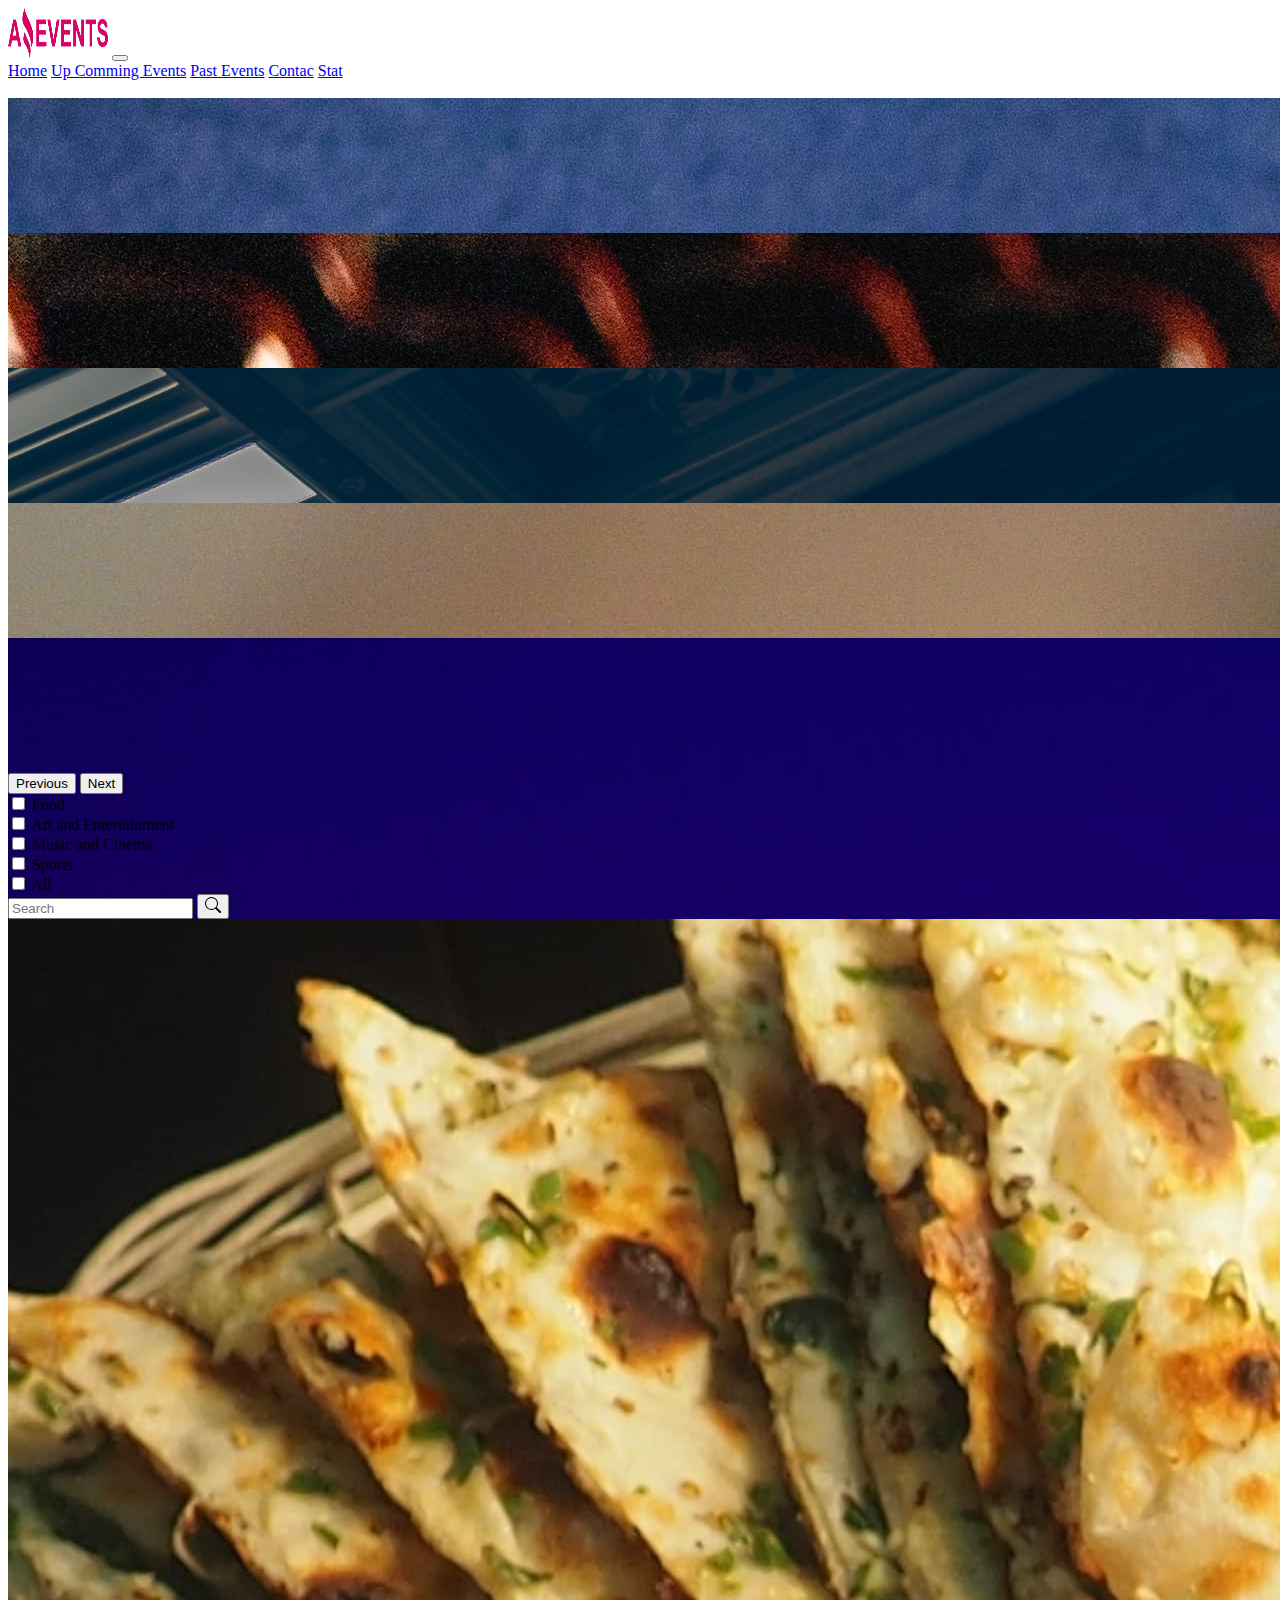
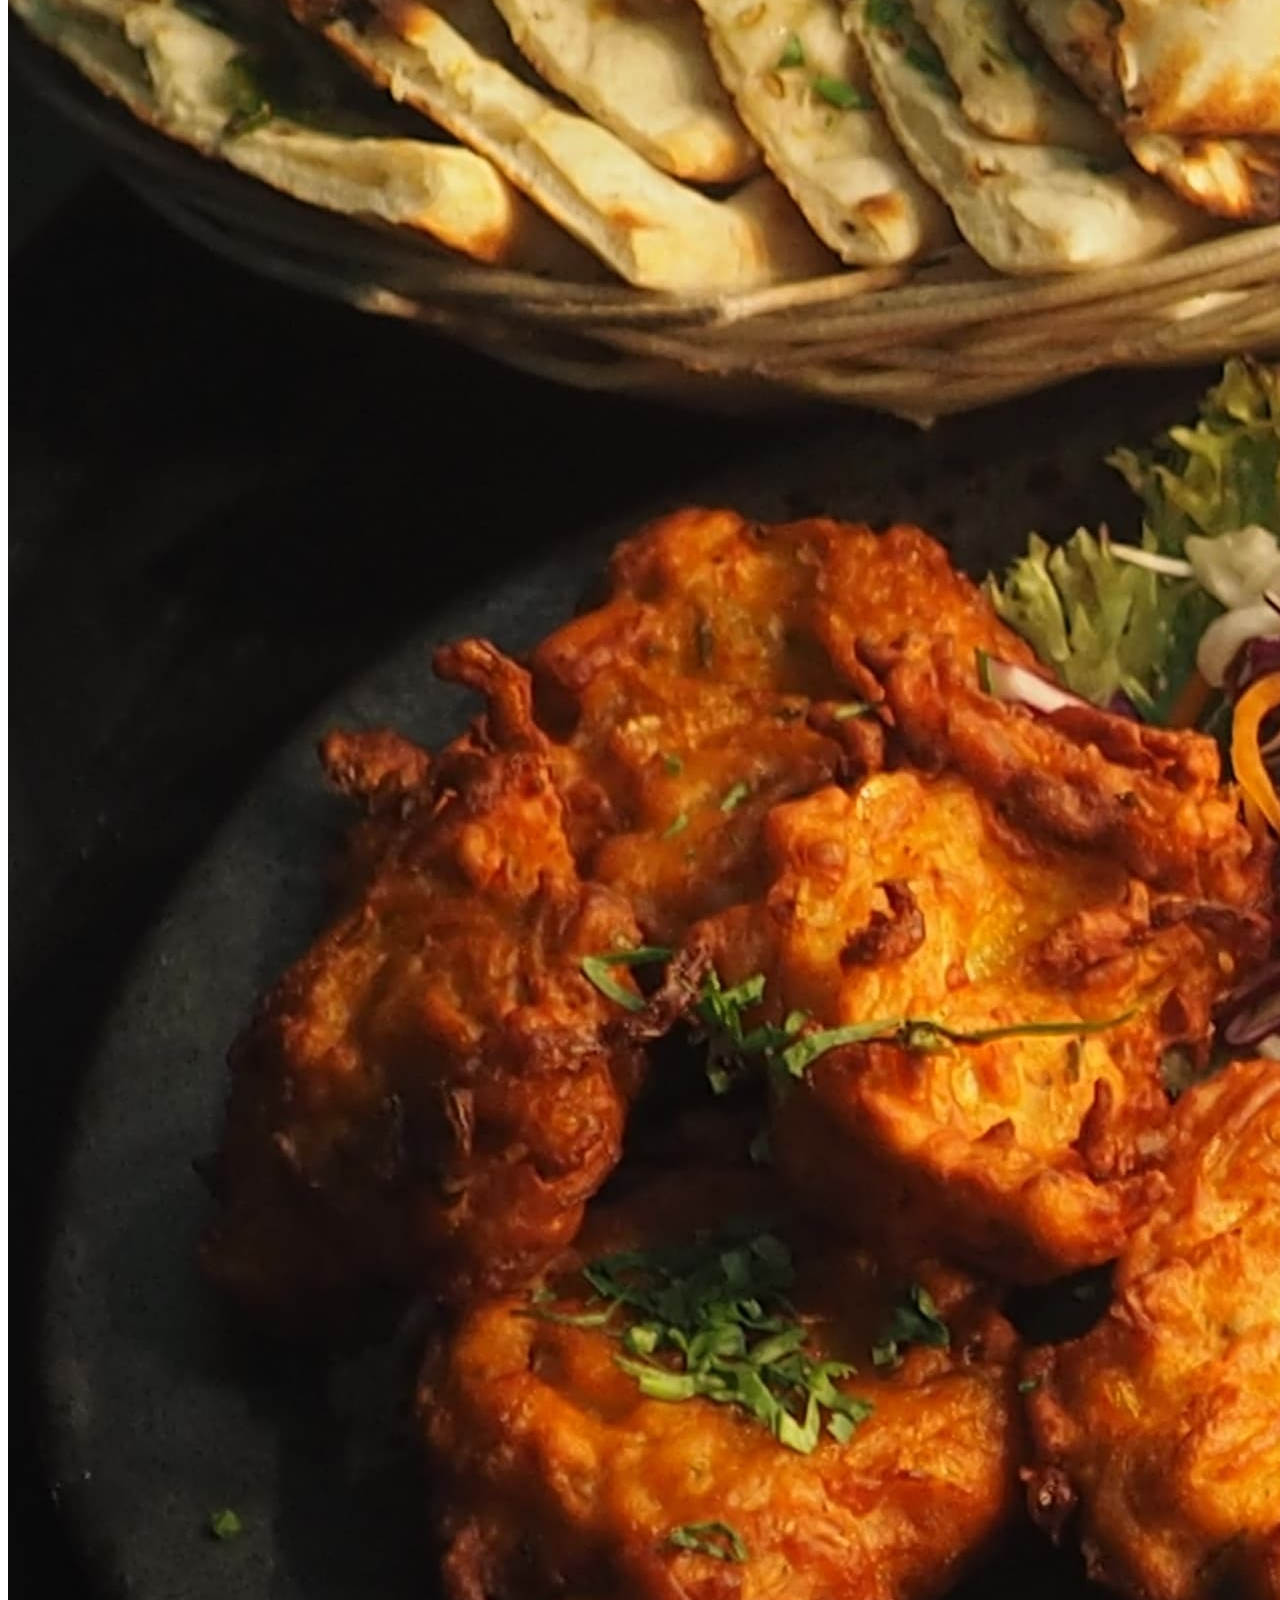
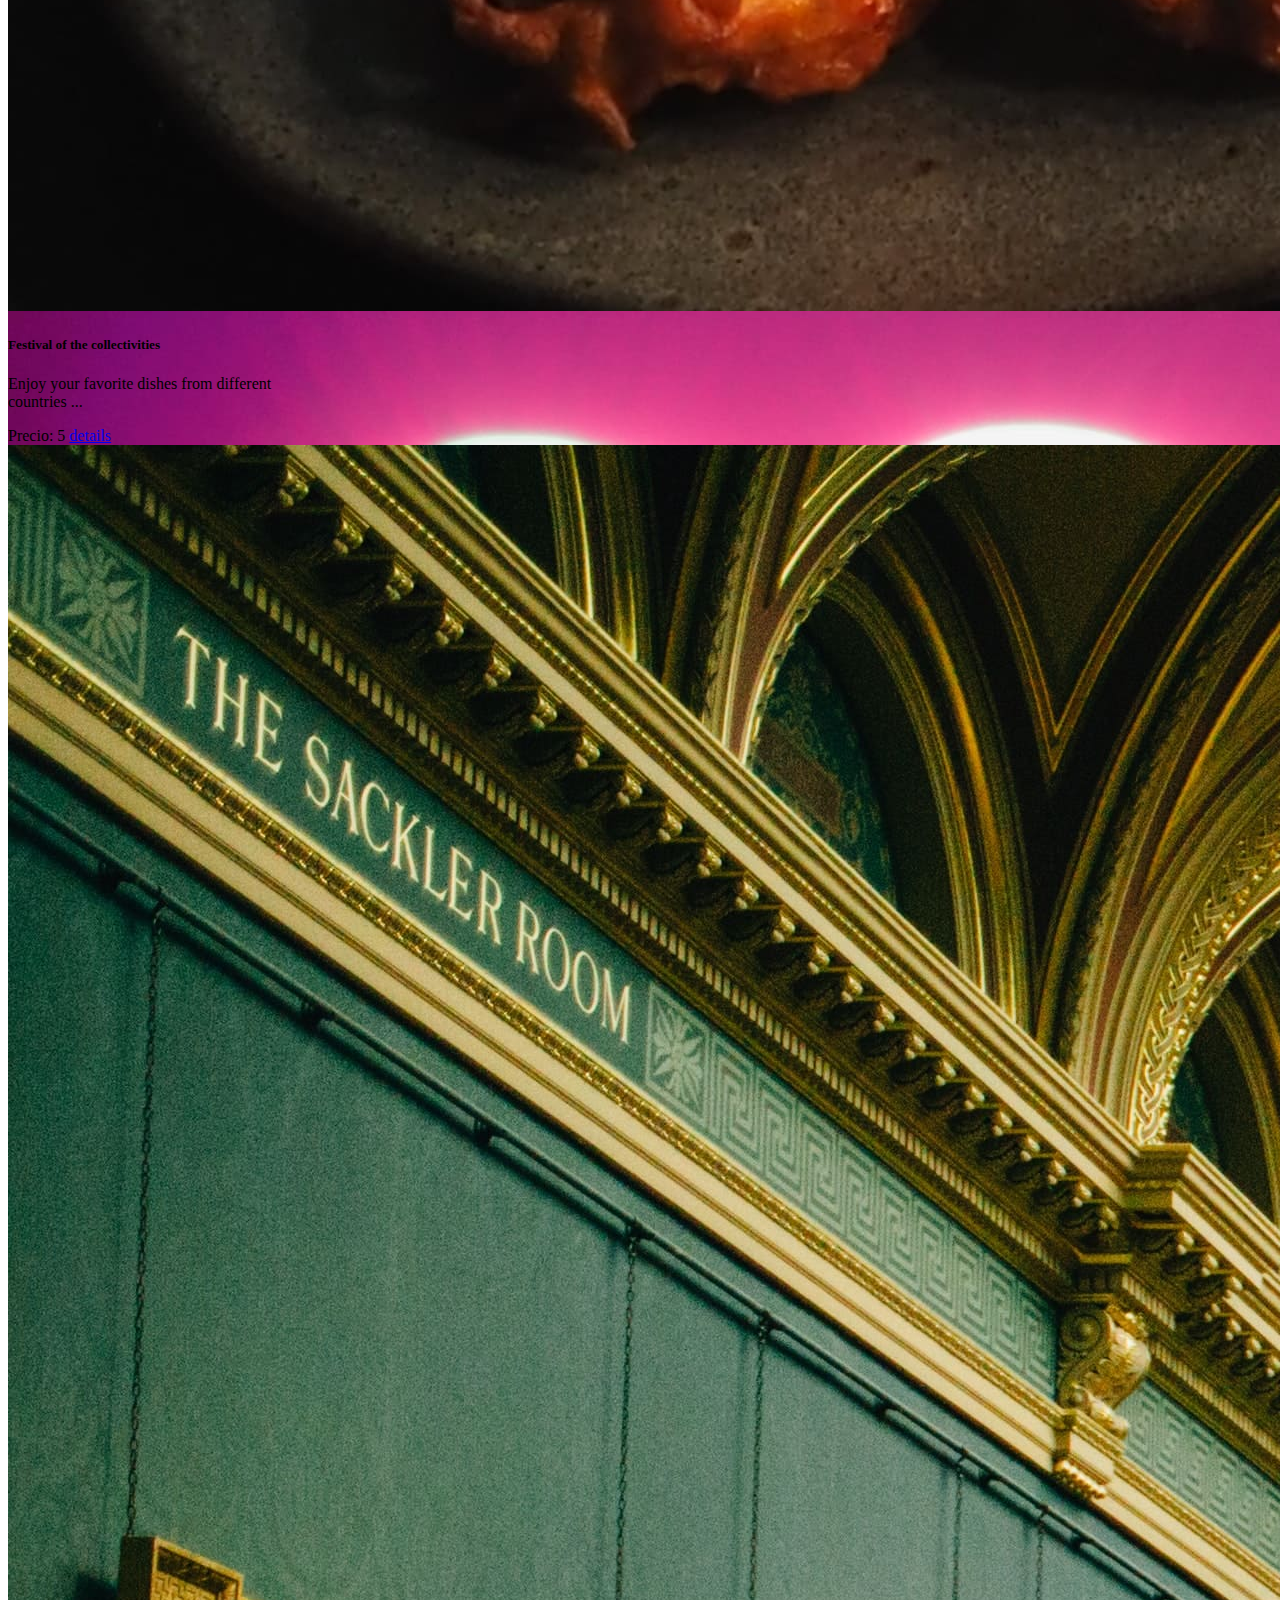
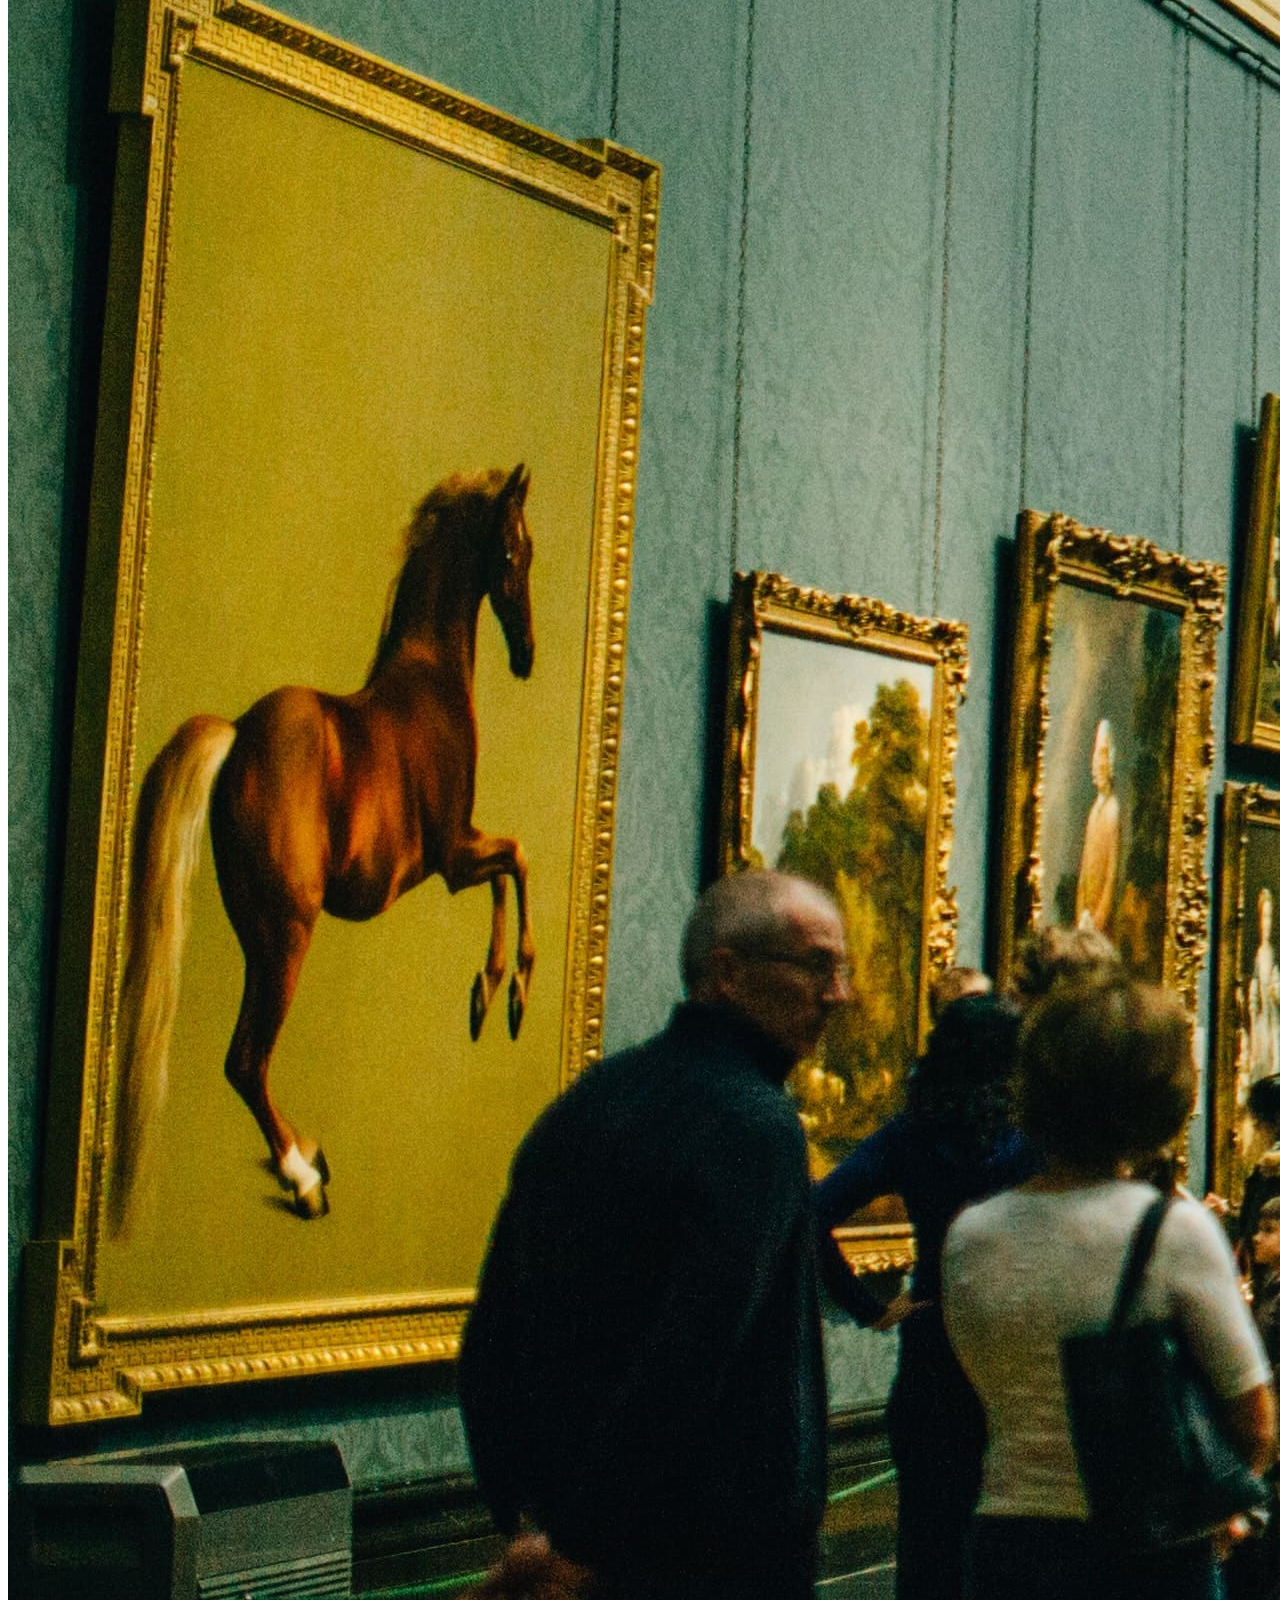
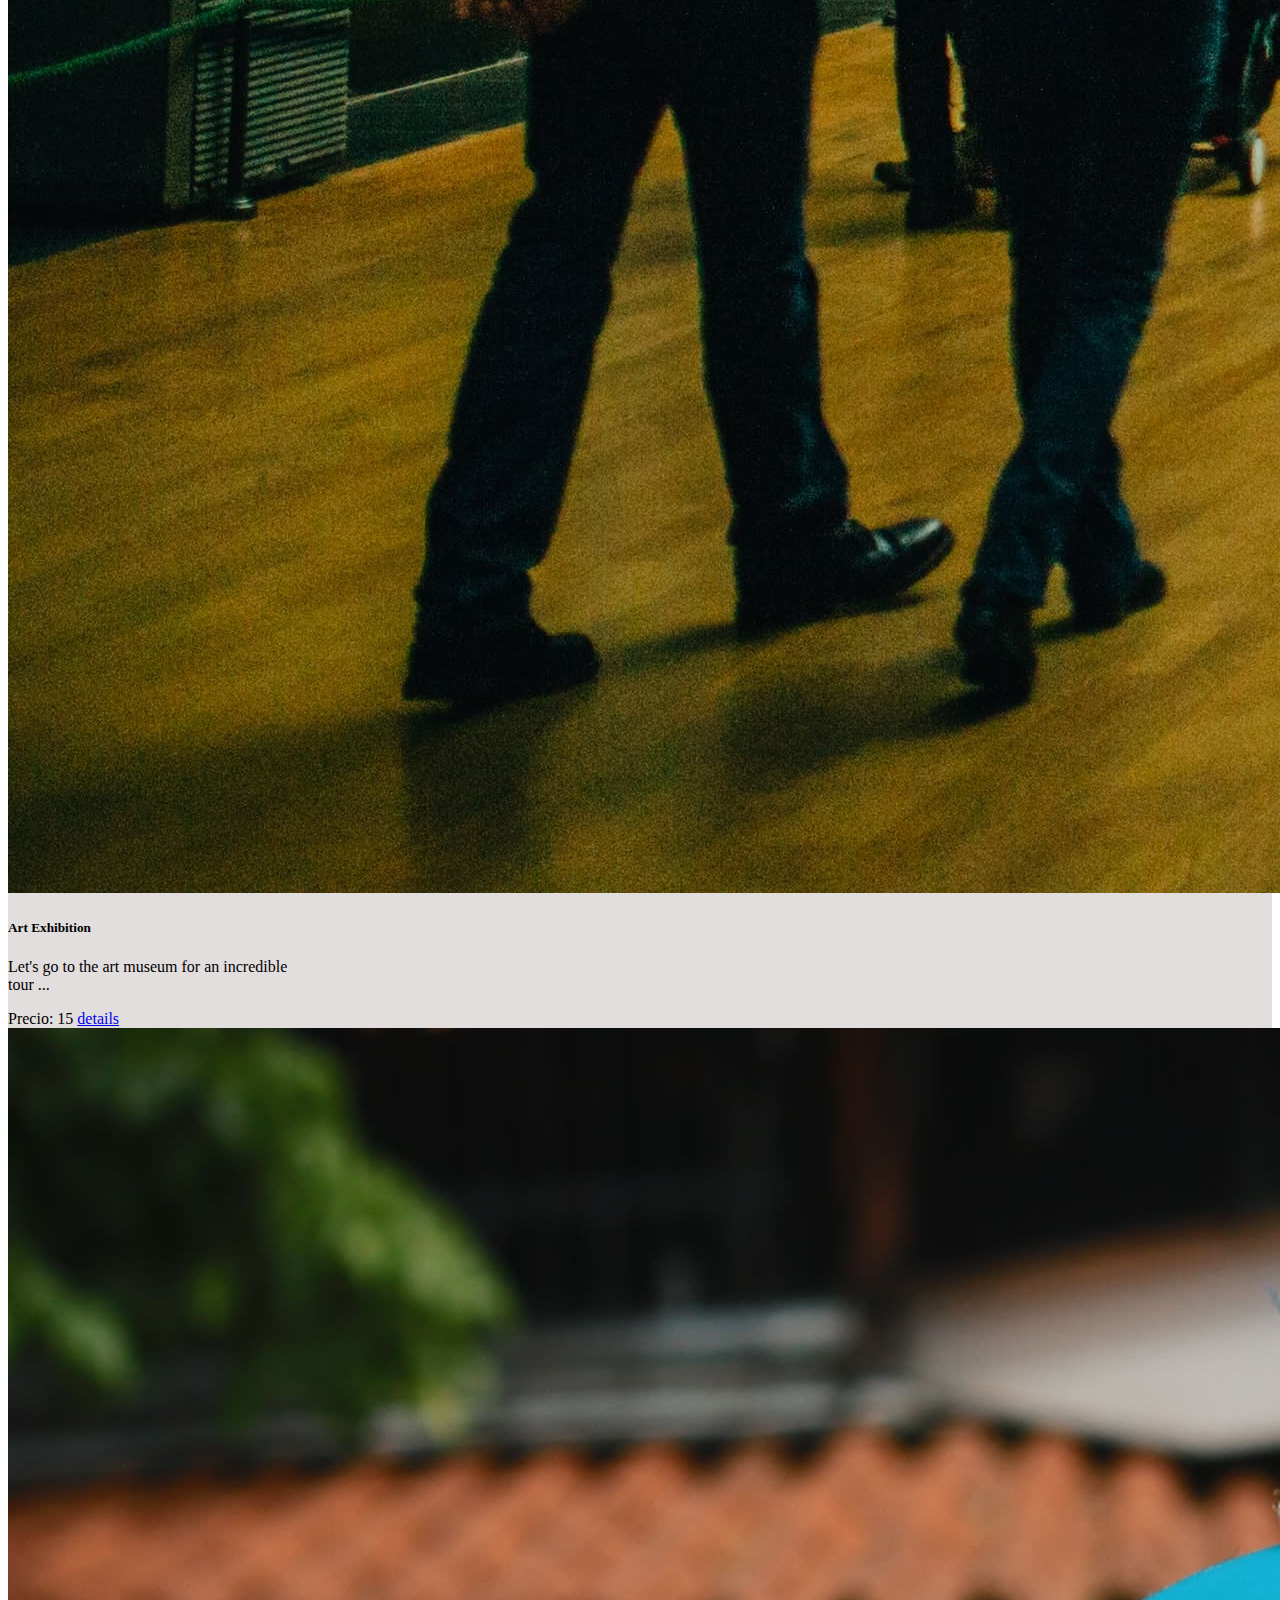
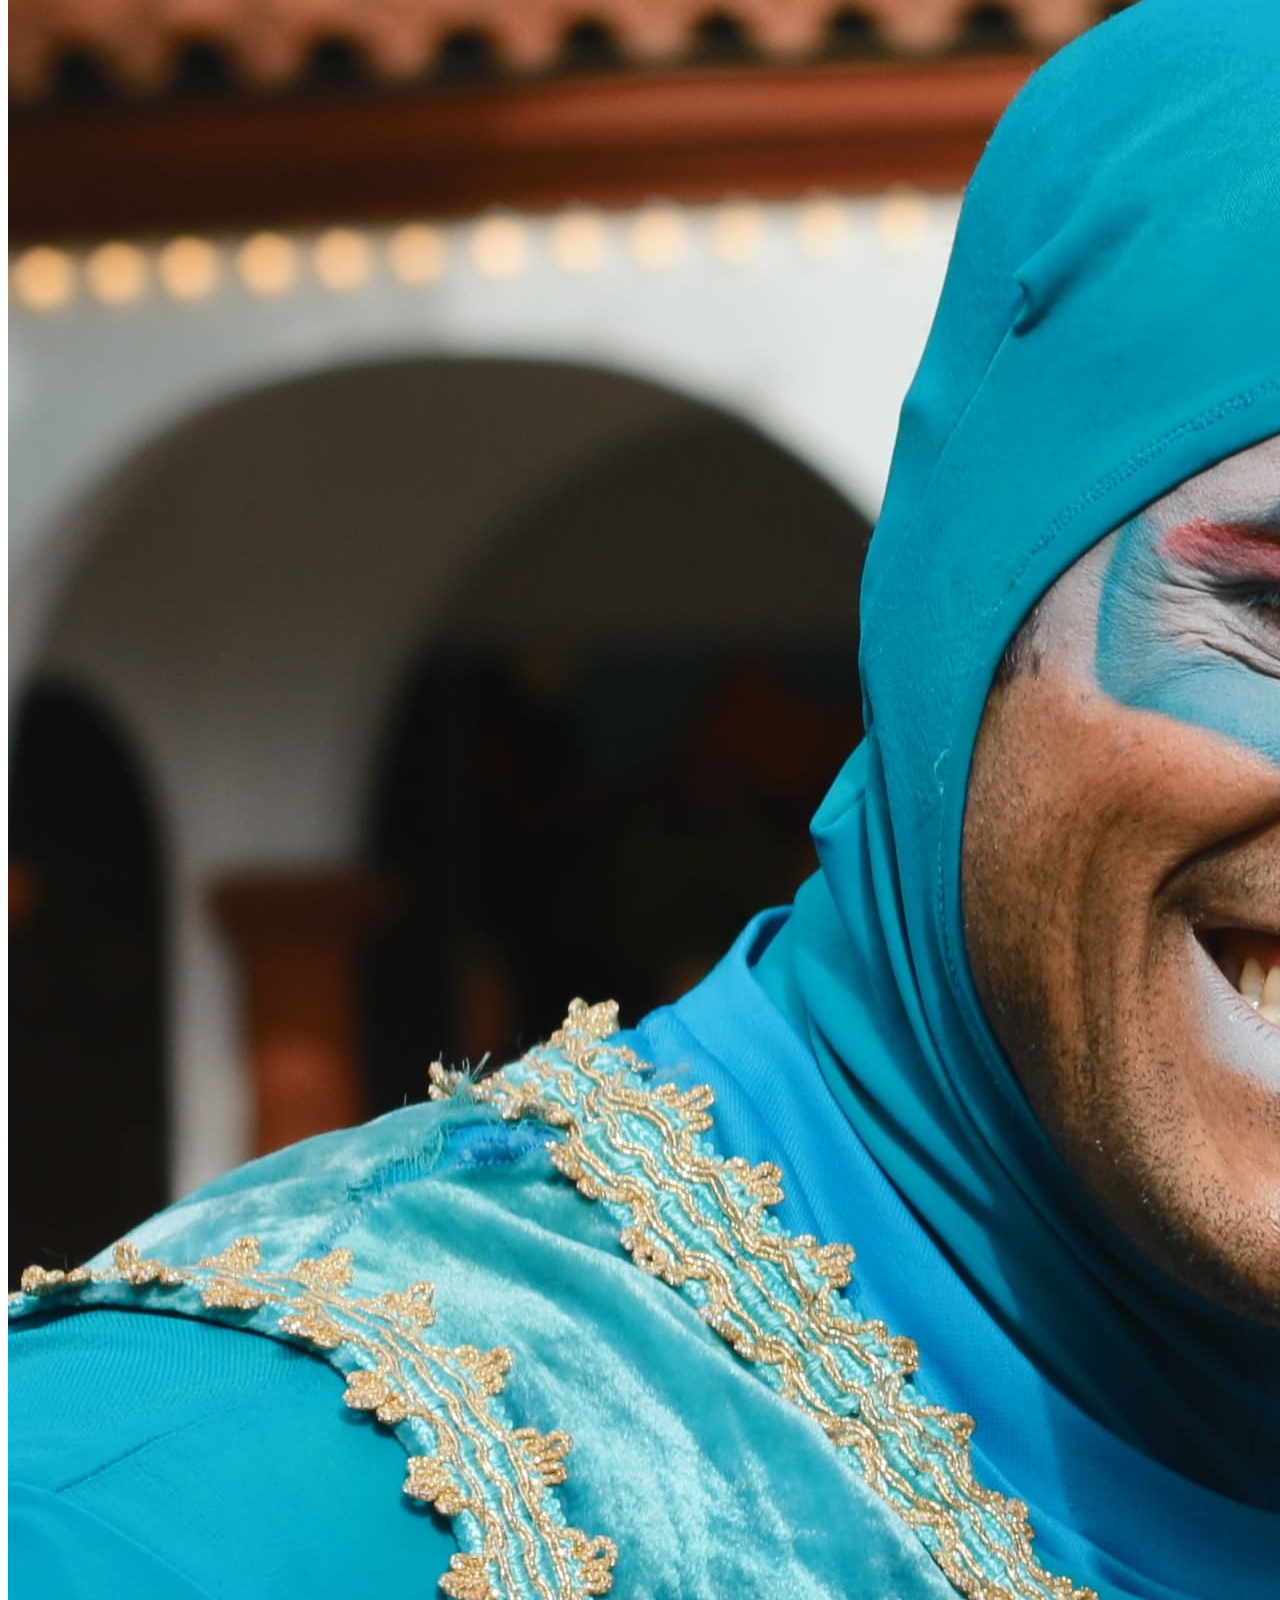
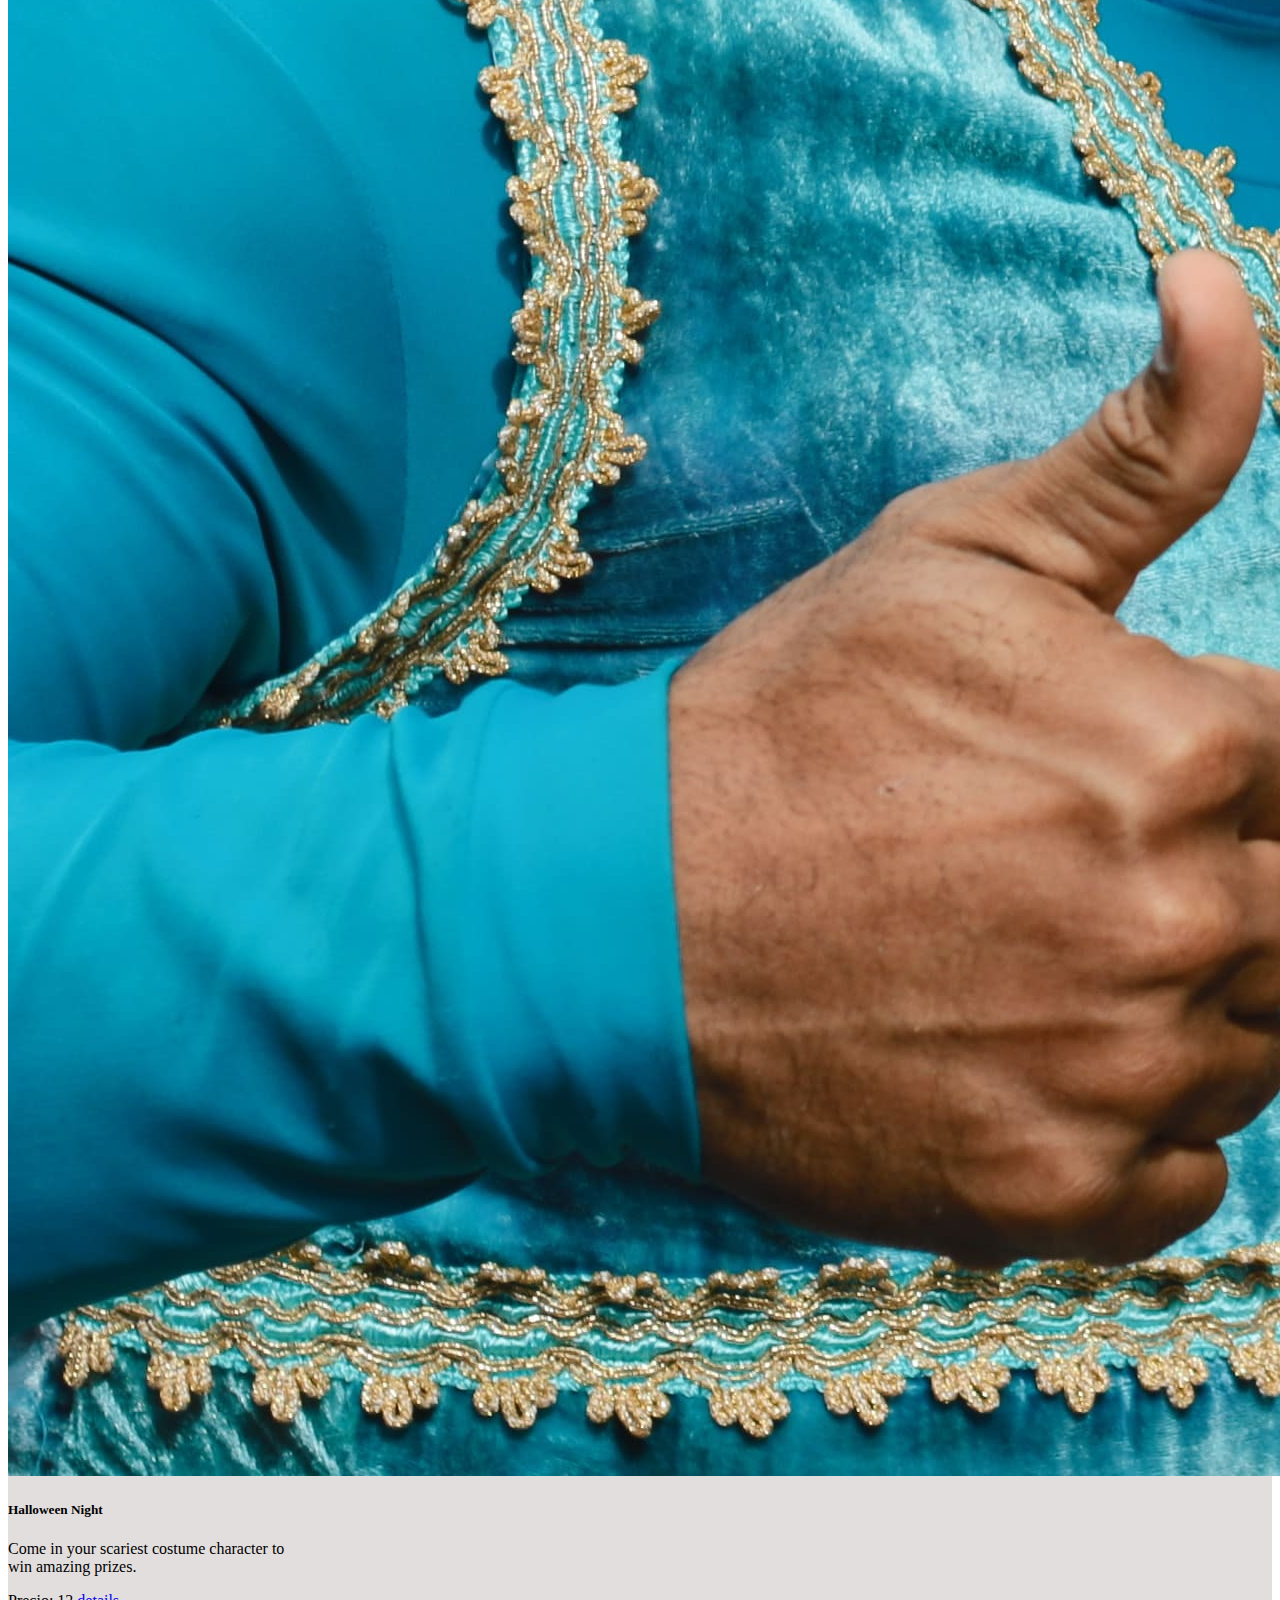
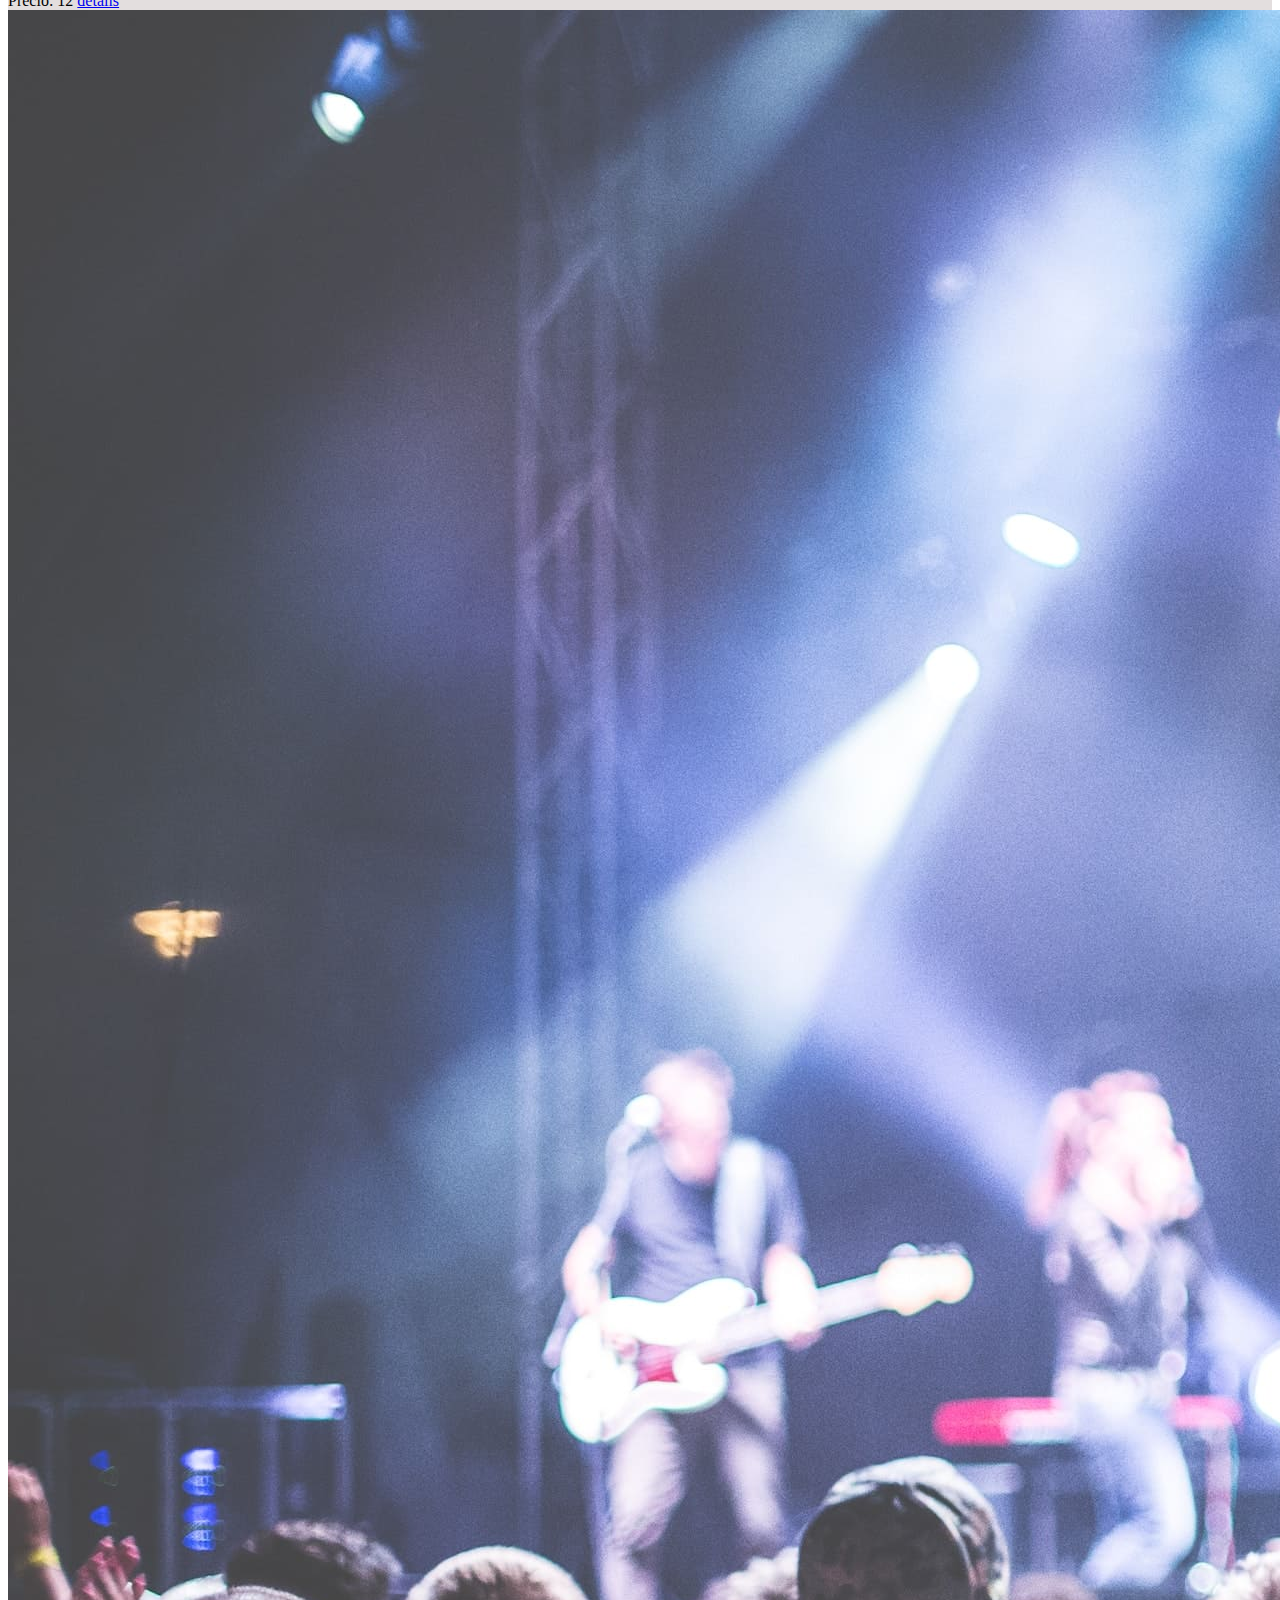
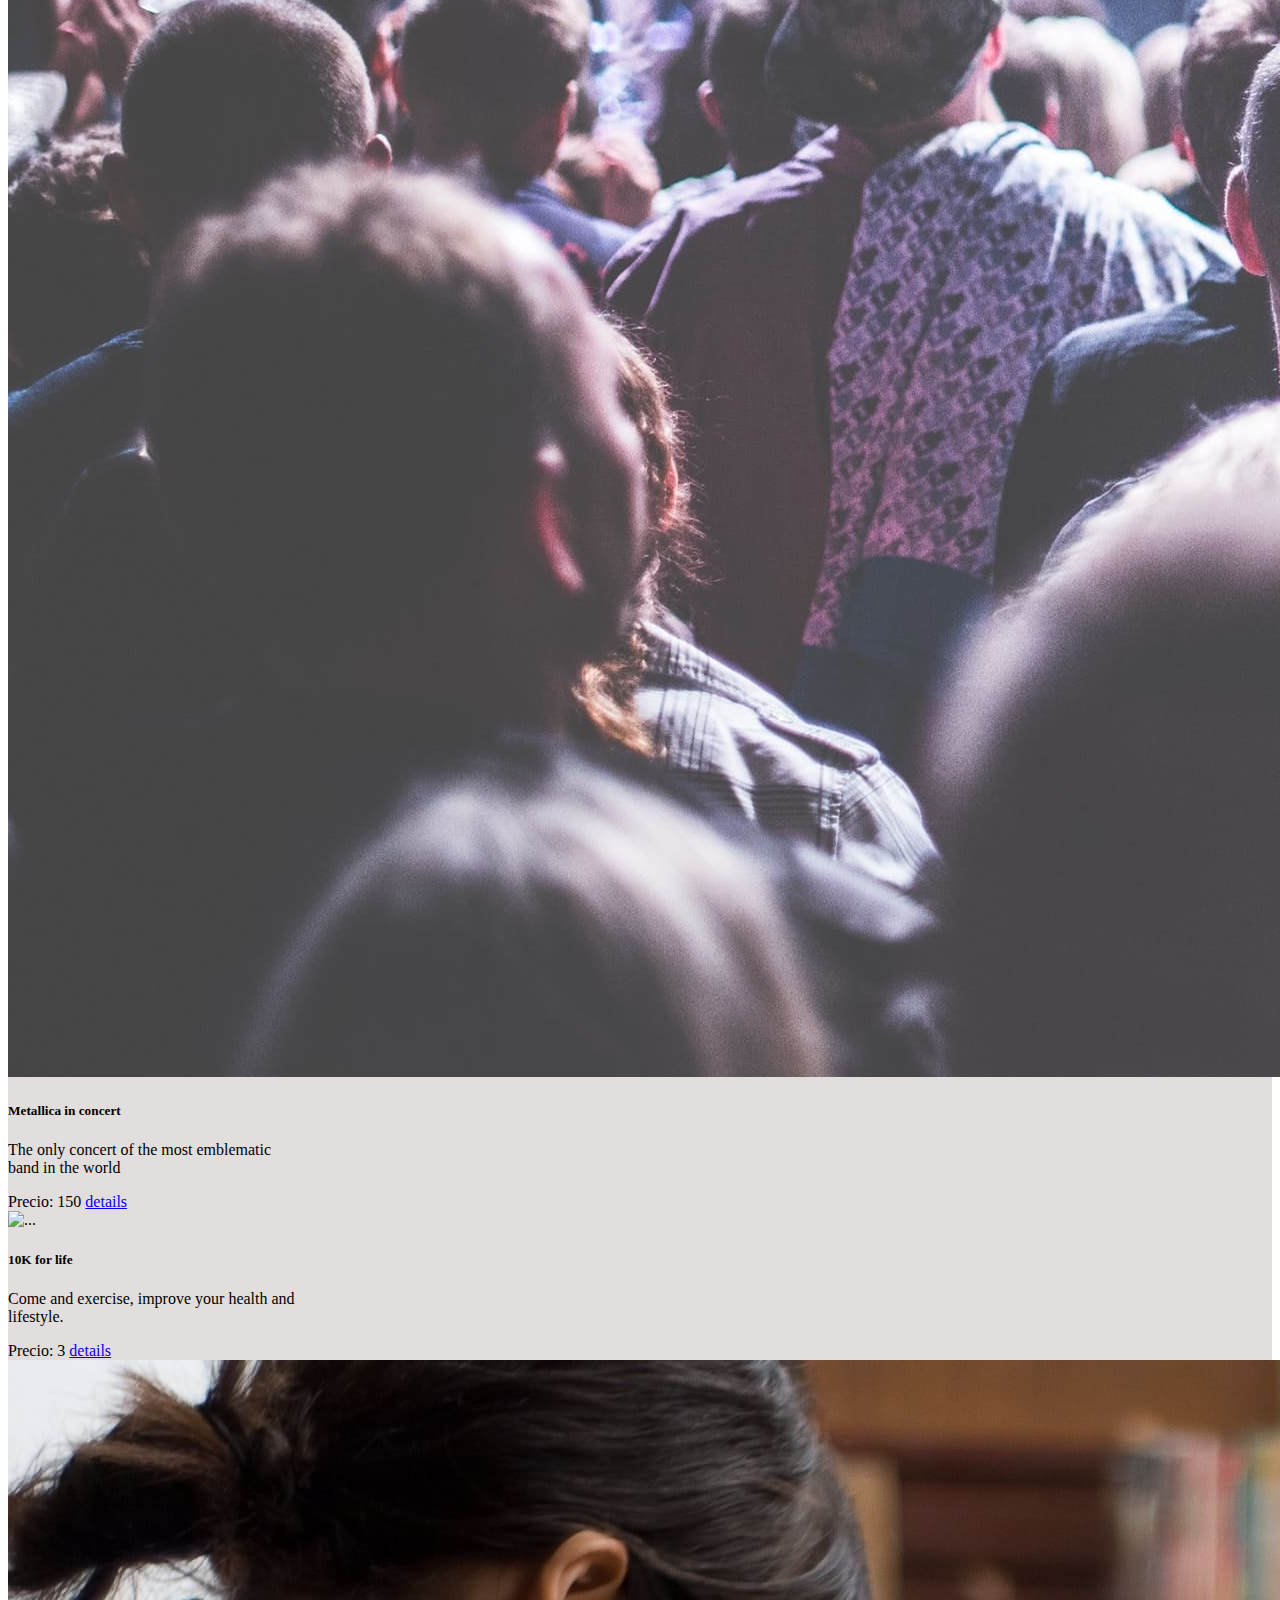
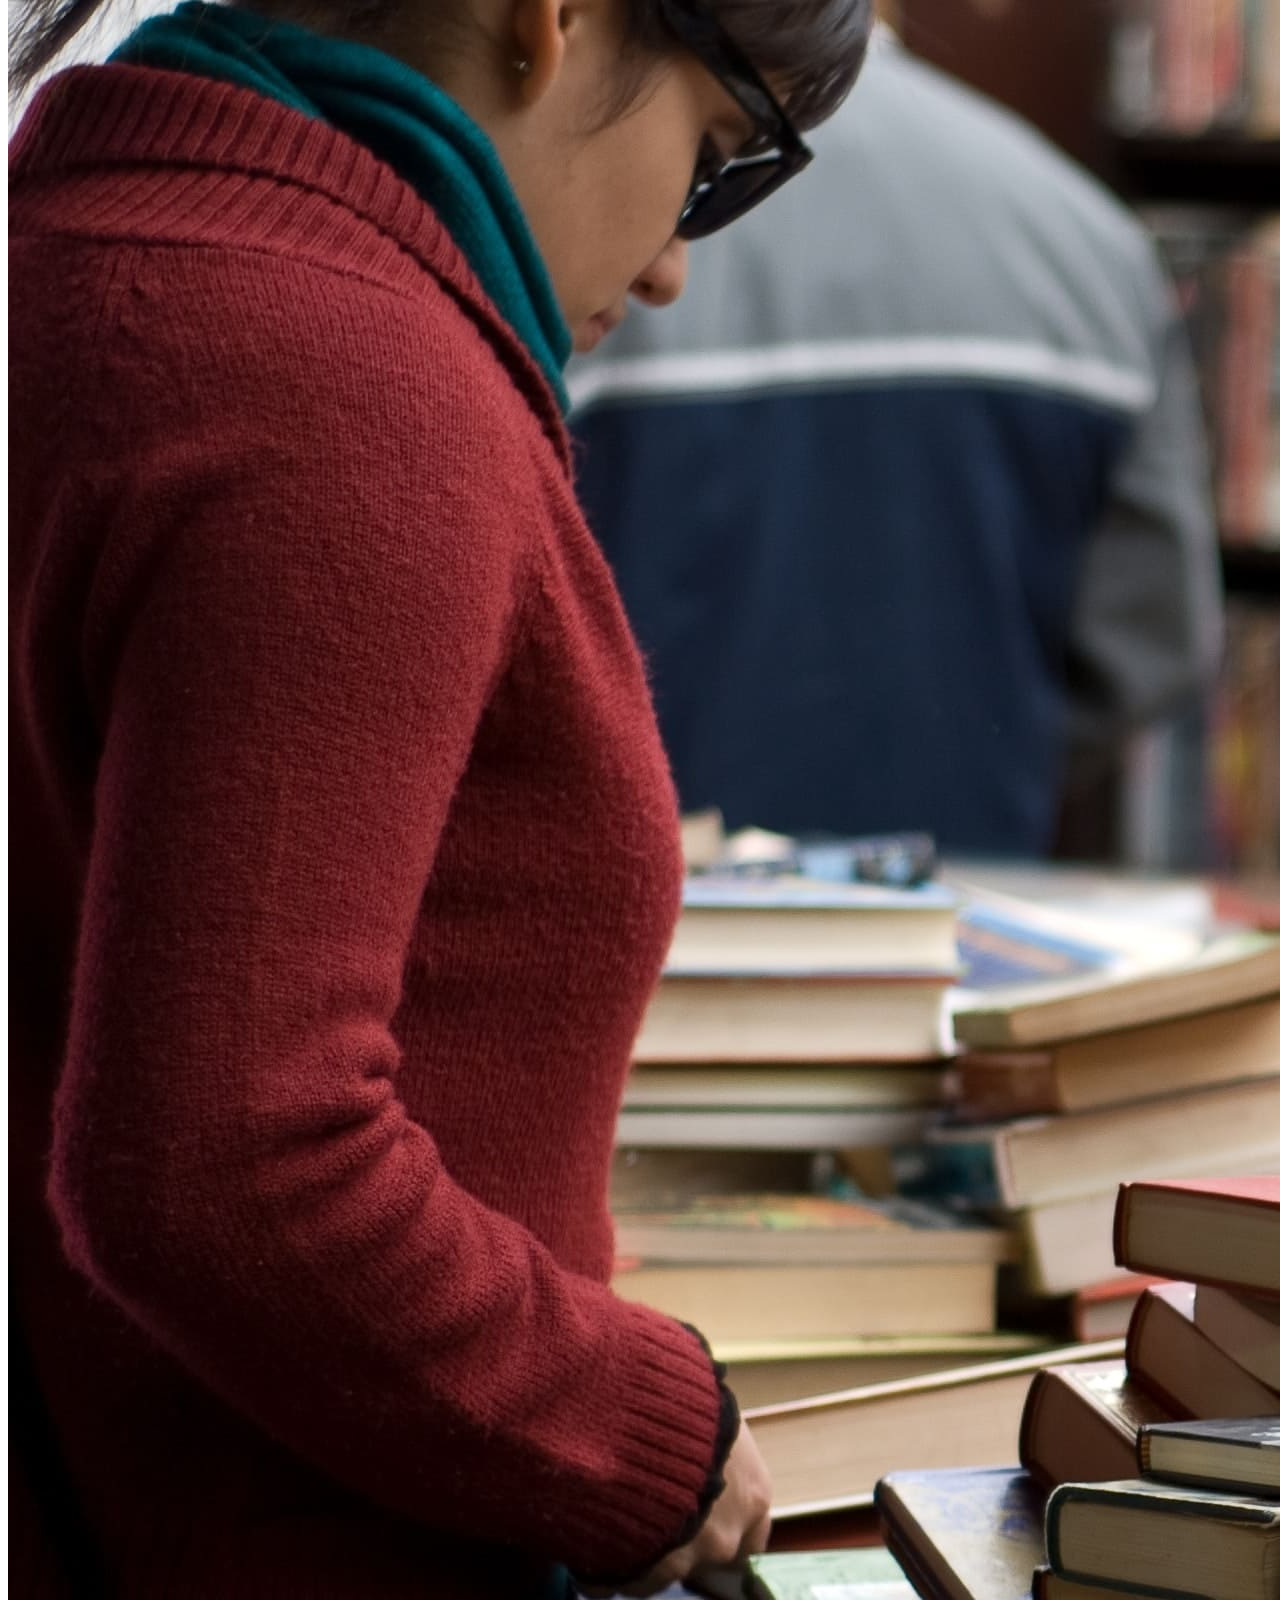
==== index.html @ 2c1ffac0 "subir" ====
<!DOCTYPE html>
<html lang="en">

<head>
    <meta charset="UTF-8">
    <meta name="viewport" content="width=device-width, initial-scale=1.0">
    <title>Amanzing Events</title>
    <link rel="shortcut icon" href="./favicon.png" type="image/x-icon">
    <link rel="stylesheet" href="./style.css">
    <link href="https://cdn.jsdelivr.net/npm/bootstrap@5.3.2/dist/css/bootstrap.min.css" rel="stylesheet"
        integrity="sha384-T3c6CoIi6uLrA9TneNEoa7RxnatzjcDSCmG1MXxSR1GAsXEV/Dwwykc2MPK8M2HN" crossorigin="anonymous">
    <script src="./index.js"></script>
</head>

<body>
    <header>
        <nav class="navbar navbar-expand-lg bg-body-tertiary">
            <div class="container ">
                <img src="./amazing_brand.png" alt="Logo" width="100" height="50" class="d-inline-block align-text-top">
                <button class="navbar-toggler" type="button" data-bs-toggle="collapse"
                    data-bs-target="#navbarNavAltMarkup" aria-controls="navbarNavAltMarkup" aria-expanded="false"
                    aria-label="Toggle navigation">
                    <span class="navbar-toggler-icon"></span>
                </button>
                <div class="collapse navbar-collapse" id="navbarNavAltMarkup ">
                    <div class="navbar-nav d-flex p-2 flex-grow-1 justify-content-end ">
                        <a class="nav-link active border border-3 border-info rounded m-2" aria-current="page"
                            href="#">Home</a>
                        <a class="nav-link border border-3 border-info rounded m-2" href="./upcomingevents.html">Up
                            Comming Events</a>
                        <a class="nav-link border border-3 border-info rounded m-2" href="./pastevents.html">Past
                            Events</a>
                        <a class="nav-link border border-3 border-info rounded m-2" href="./contact.html">Contac</a>
                        <a class="nav-link border border-3 border-info rounded m-2" href="./stats.html">Stat</a>

                    </div>
                </div>
            </div>
        </nav>
    </header>
    <main class="d-flex flex-column ">
        <div id="carouselExampleRide" class="carousel slide" data-bs-ride="true">
            <div class="carousel-inner">
                <div class="carousel-item active ">
                    <img src="./optional_banner_1.jpg" class=" img-fluid" alt="...">
                </div>
                <div class="carousel-item">
                    <img src="./optional_banner_2.jpg" class=" img-fluid" alt="...">
                </div>
                <div class="carousel-item">
                    <img src="./optional_banner_3.jpg" class=" img-fluid " alt="...">
                </div>
                <div class="carousel-item">
                    <img src="./optional_banner_4.jpg" class=" img-fluid" alt="...">
                </div>
                <div class="carousel-item">
                    <img src="./optional_banner_5.jpg" class=" img-fluid" alt="...">
                </div>
            </div>
            <button class="carousel-control-prev" type="button" data-bs-target="#carouselExampleRide"
                data-bs-slide="prev">
                <span class="carousel-control-prev-icon" aria-hidden="true"></span>
                <span class="visually-hidden">Previous</span>
            </button>
            <button class="carousel-control-next" type="button" data-bs-target="#carouselExampleRide"
                data-bs-slide="next">
                <span class="carousel-control-next-icon" aria-hidden="true"></span>
                <span class="visually-hidden">Next</span>
            </button>
        </div>
        <div class="d-flex " >
            
            
                <div class="form-check form-check-inline ">
                    <input class="form-check-input " type="checkbox" id="inlineCheckbox1" value="option1">
                    <label class="form-check-label" for="inlineCheckbox1">Food</label>
                </div>
                <div class="form-check form-check-inline">
                    <input class="form-check-input" type="checkbox" id="inlineCheckbox2" value="option2">
                    <label class="form-check-label" for="inlineCheckbox2"> Art and Entertainment</label>
                </div>
                <div class="form-check form-check-inline">
                    <input class="form-check-input" type="checkbox" id="inlineCheckbox3" value="option3">
                    <label class="form-check-label" for="inlineCheckbox3">Music and Cinema</label>
                </div>
                <div class="form-check form-check-inline">
                    <input class="form-check-input" type="checkbox" id="inlineCheckbox3" value="option3">
                    <label class="form-check-label" for="inlineCheckbox3">Sports</label>
                </div>
                <div class="form-check form-check-inline">
                    <input class="form-check-input" type="checkbox" id="inlineCheckbox3" value="option3">
                    <label class="form-check-label" for="inlineCheckbox3">All</label>
                </div>

           
                   
                    <div class="input-group ms-auto p-2 w-25 ">
                        <input type="text" class="form-control" placeholder="Search" aria-label="Recipient's username" aria-describedby="button-addon2">
                        <button class="btn btn-outline-secondary" type="button" id="button-addon2"> <svg xmlns="http://www.w3.org/2000/svg" width="16" height="16" fill="currentColor" class="bi bi-search" viewBox="0 0 16 16">
                            <path d="M11.742 10.344a6.5 6.5 0 1 0-1.397 1.398h-.001c.03.04.062.078.098.115l3.85 3.85a1 1 0 0 0 1.415-1.414l-3.85-3.85a1.007 1.007 0 0 0-.115-.1zM12 6.5a5.5 5.5 0 1 1-11 0 5.5 5.5 0 0 1 11 0z"/>
                          </svg></button>
                      </div>
                </div>
            
            
        
        <div class="d-flex justify-content-center p-2 gap-2 flex-wrap">
            <div class="card" style="width: 18rem; ">
                <img src="./food_fair.jpg" class="card-img-top h-50" alt="...">
                <div class="card-body text-bg-info h-40 ">
                    <h5 class="card-title">Festival of the collectivities</h5>
                    <p class="card-text">Enjoy your favorite dishes from different countries ...</p>
                </div>

                <div class="card-body h-10">
                    <span> Precio: 5</span>
                    <a href="./details.html" class="card-link btn btn-dark">details</a>
                </div>
            </div>
            <div class="card" style="width: 18rem;">
                <img src="./outing_to_the_museum.jpg" class="card-img-top h-50" alt="...">
                <div class="card-body text-bg-info h-40">
                    <h5 class="card-title">Art Exhibition</h5>
                    <p class="card-text">Let's go to the art museum for an incredible tour ...</p>
                </div>

                <div class="card-body h-10">
                    <span> Precio: 15</span>
                    <a href="./details.html" class="card-link btn btn-dark">details</a>
                </div>
            </div>
            <div class="card" style="width: 18rem;">
                <img src="./costume_party.jpg" class="card-img-top h-50" alt="...">
                <div class="card-body text-bg-info h-40">
                    <h5 class="card-title text-center">Halloween Night</h5>
                    <p class="card-text text-center">Come in your scariest costume character to win amazing prizes.</p>
                </div>

                <div class="card-body h-10">
                    <span> Precio: 12</span>
                    <a href="./details.html" class="card-link btn btn-dark">details</a>
                </div>
            </div>
            <div class="card" style="width: 18rem;">
                <img src="./music_concert.jpg" class="card-img-top h-50" alt="...">
                <div class="card-body text-bg-info h-40 ">
                    <h5 class="card-title">Metallica in concert</h5>
                    <p class="card-text">The only concert of the most emblematic band in the world</p>
                </div>

                <div class="card-body h-10">
                    <span> Precio: 150</span>
                    <a href="./details.html" class="card-link btn btn-dark">details</a>
                </div>

            </div>

            <div class="card" style="width: 18rem;">
                <img src="./marathon.jpg" class="card-img-top h-50" alt="...">
                <div class="card-body text-bg-info h-40">
                    <h5 class="card-title">10K for life</h5>
                    <p class="card-text">Come and exercise, improve your health and lifestyle.</p>
                </div>

                <div class="card-body h-10">
                    <span> Precio: 3</span>
                    <a href="./details.html" class="card-link btn btn-dark">details</a>
                </div>
            </div>
            <div class="card" style="width: 18rem;">
                <img src="./books.jpg" class="card-img-top h-50" alt="...">
                <div class="card-body text-bg-info h-40">
                    <h5 class="card-title">School Book Fair</h5>
                    <p class="card-text">Bring your unused school book and bring the one you need.</p>
                </div>

                <div class="card-body h-10">
                    <span> Precio: 1</span>
                    <a href="./details.html" class="card-link btn btn-dark">details</a>
                </div>

            </div>
            <div class="card" style="width: 18rem;">
                <img src="./cinema.jpg" class="card-img-top h-50" alt="...">
                <div class="card-body text-bg-info h-40">
                    <h5 class="card-title ">Avengers</h5>
                    <p class="card-text ">Marvel's Avengers 3d premiere the start of an epic saga...
                        </p>
                </div>

                <div class="card-body h-10 ">
                    <span> Precio: 250</span>
                    <a href="./details.html" class="card-link btn btn-dark">details</a>
                </div>

            </div>
        </div>
    </main>


    <footer class=" d-flex justify-content-star align-items-center bg-body-tertiary text-info">
        <div class="container ">
            <img class="m-2" id= "imagenesRedes"src="./whatsapp.png" alt="wt">
            <img class="m-2"  id= "imagenesRedes"src="./instagram.png" alt="ig">
            <img class="m-2" id= "imagenesRedes"src="./facebook.png" alt="fb">
        </div>
        <div class="d-flex">
            <span class="align-self-end ">By Veronica Gonzalez</span>
        </div>
    </footer>


    <script src="https://cdn.jsdelivr.net/npm/bootstrap@5.3.2/dist/js/bootstrap.bundle.min.js"
        integrity="sha384-C6RzsynM9kWDrMNeT87bh95OGNyZPhcTNXj1NW7RuBCsyN/o0jlpcV8Qyq46cDfL"
        crossorigin="anonymous"></script>
</body>

</html>
---- style.css ----
main{
    min-height: 85vh;
    background-color: rgb(227, 222, 222);

}
header{
    min-height: 10vh;
}
footer{
    min-height: 5vh;
}
.carousel-item{
   
max-height: 15vh;
;
  

    
}
#imagenesRedes{
    width: 50px;
}
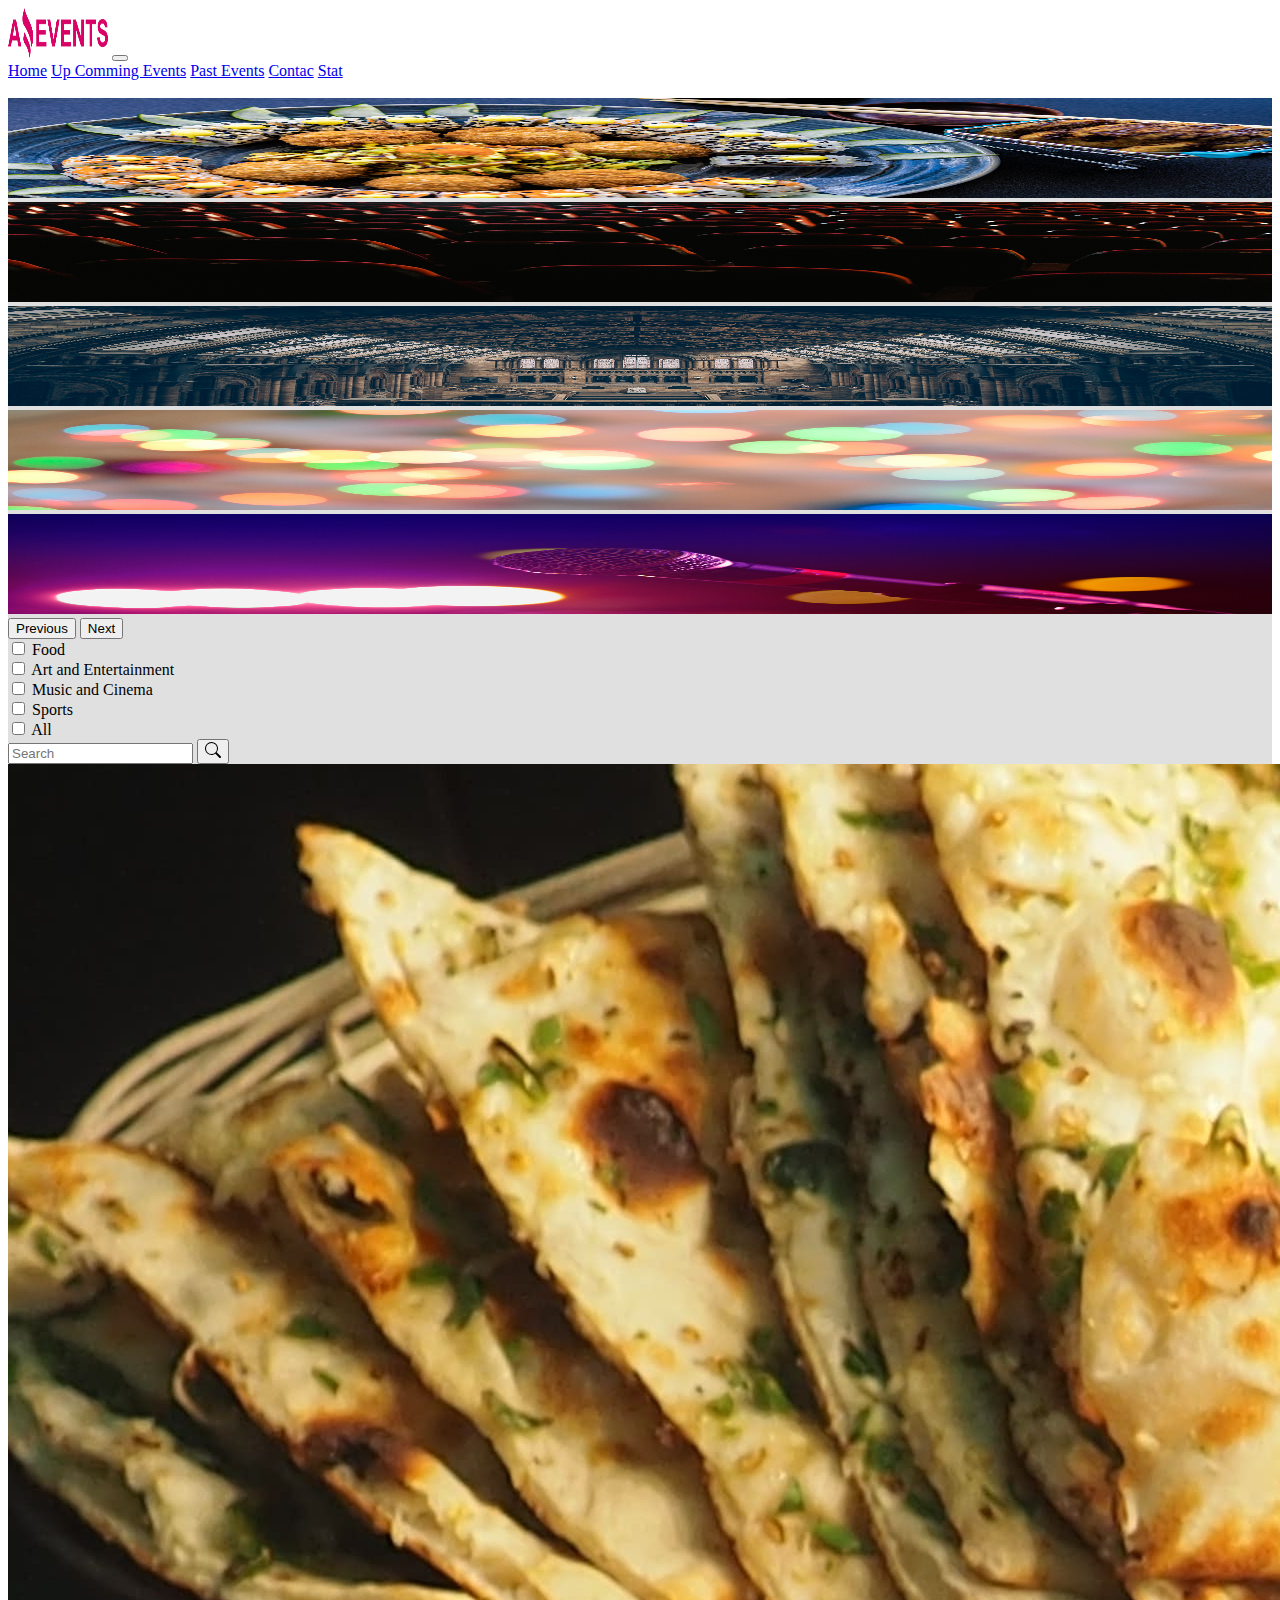
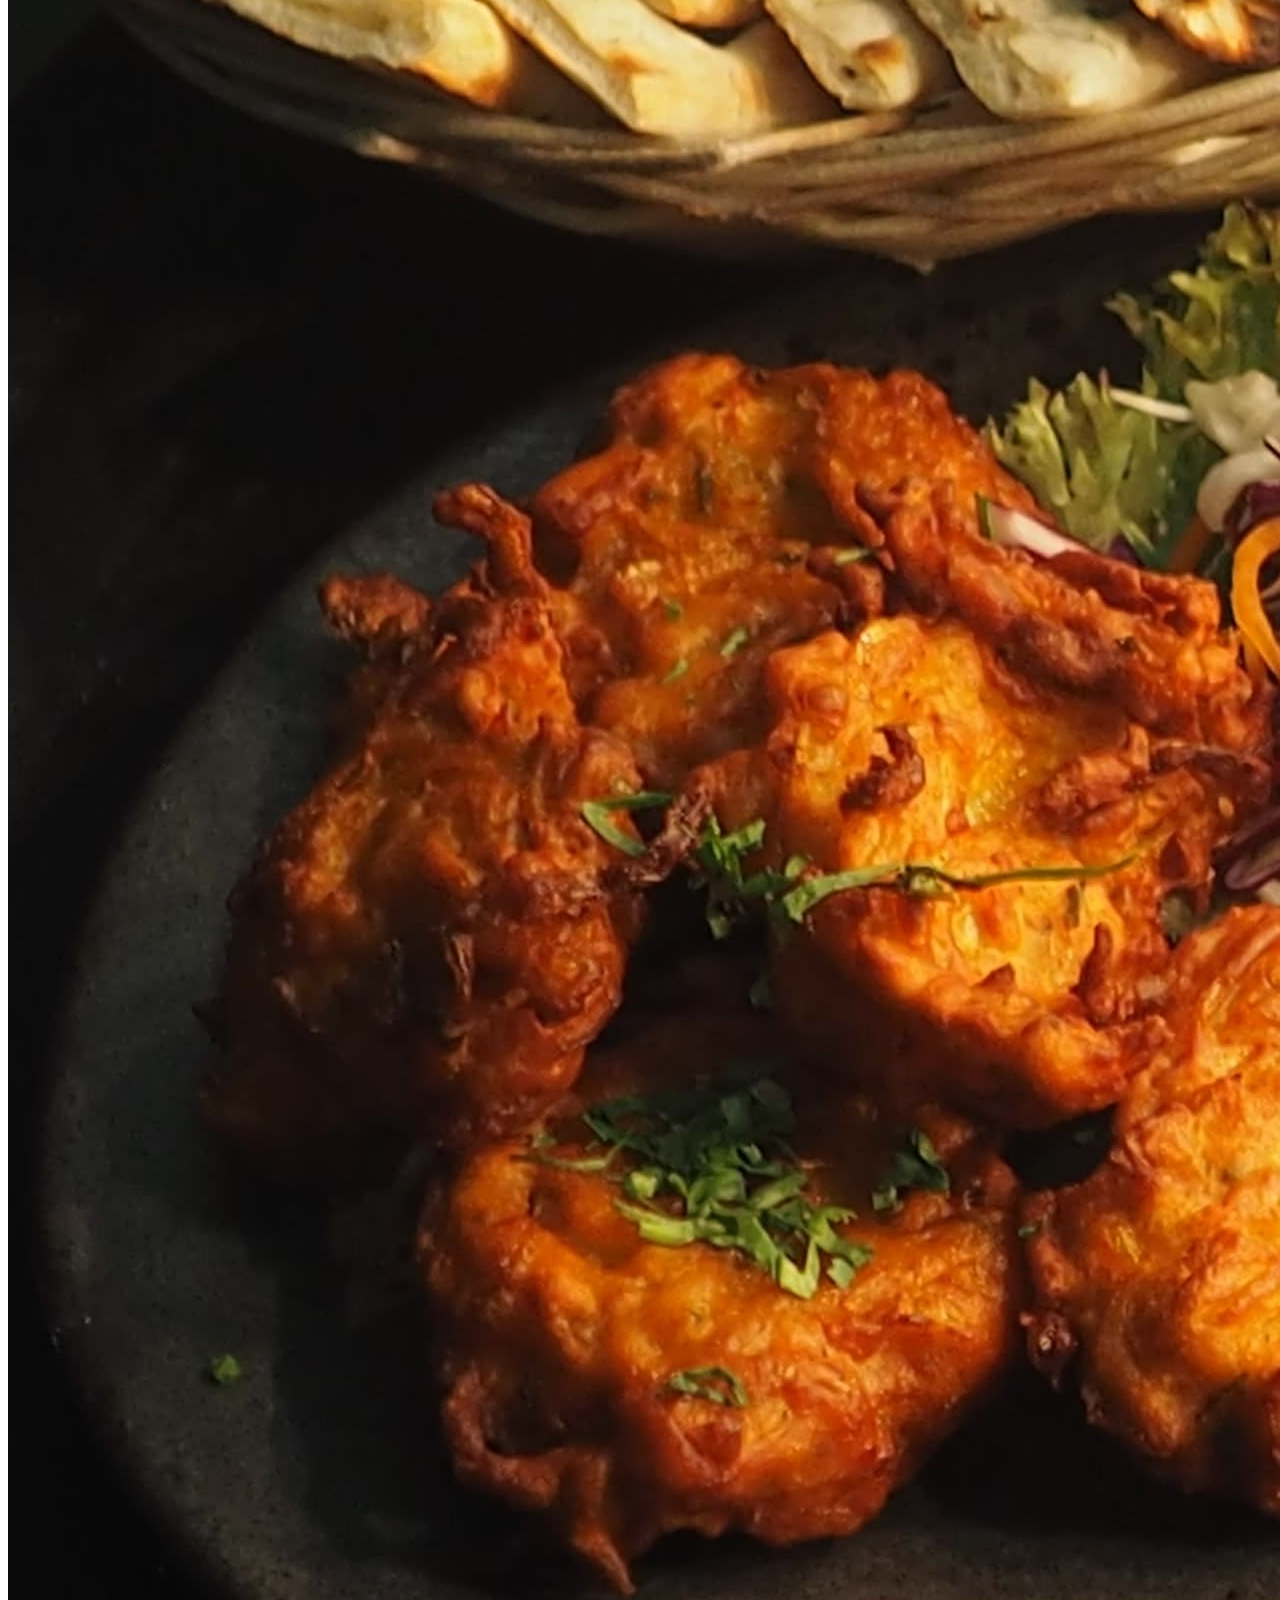
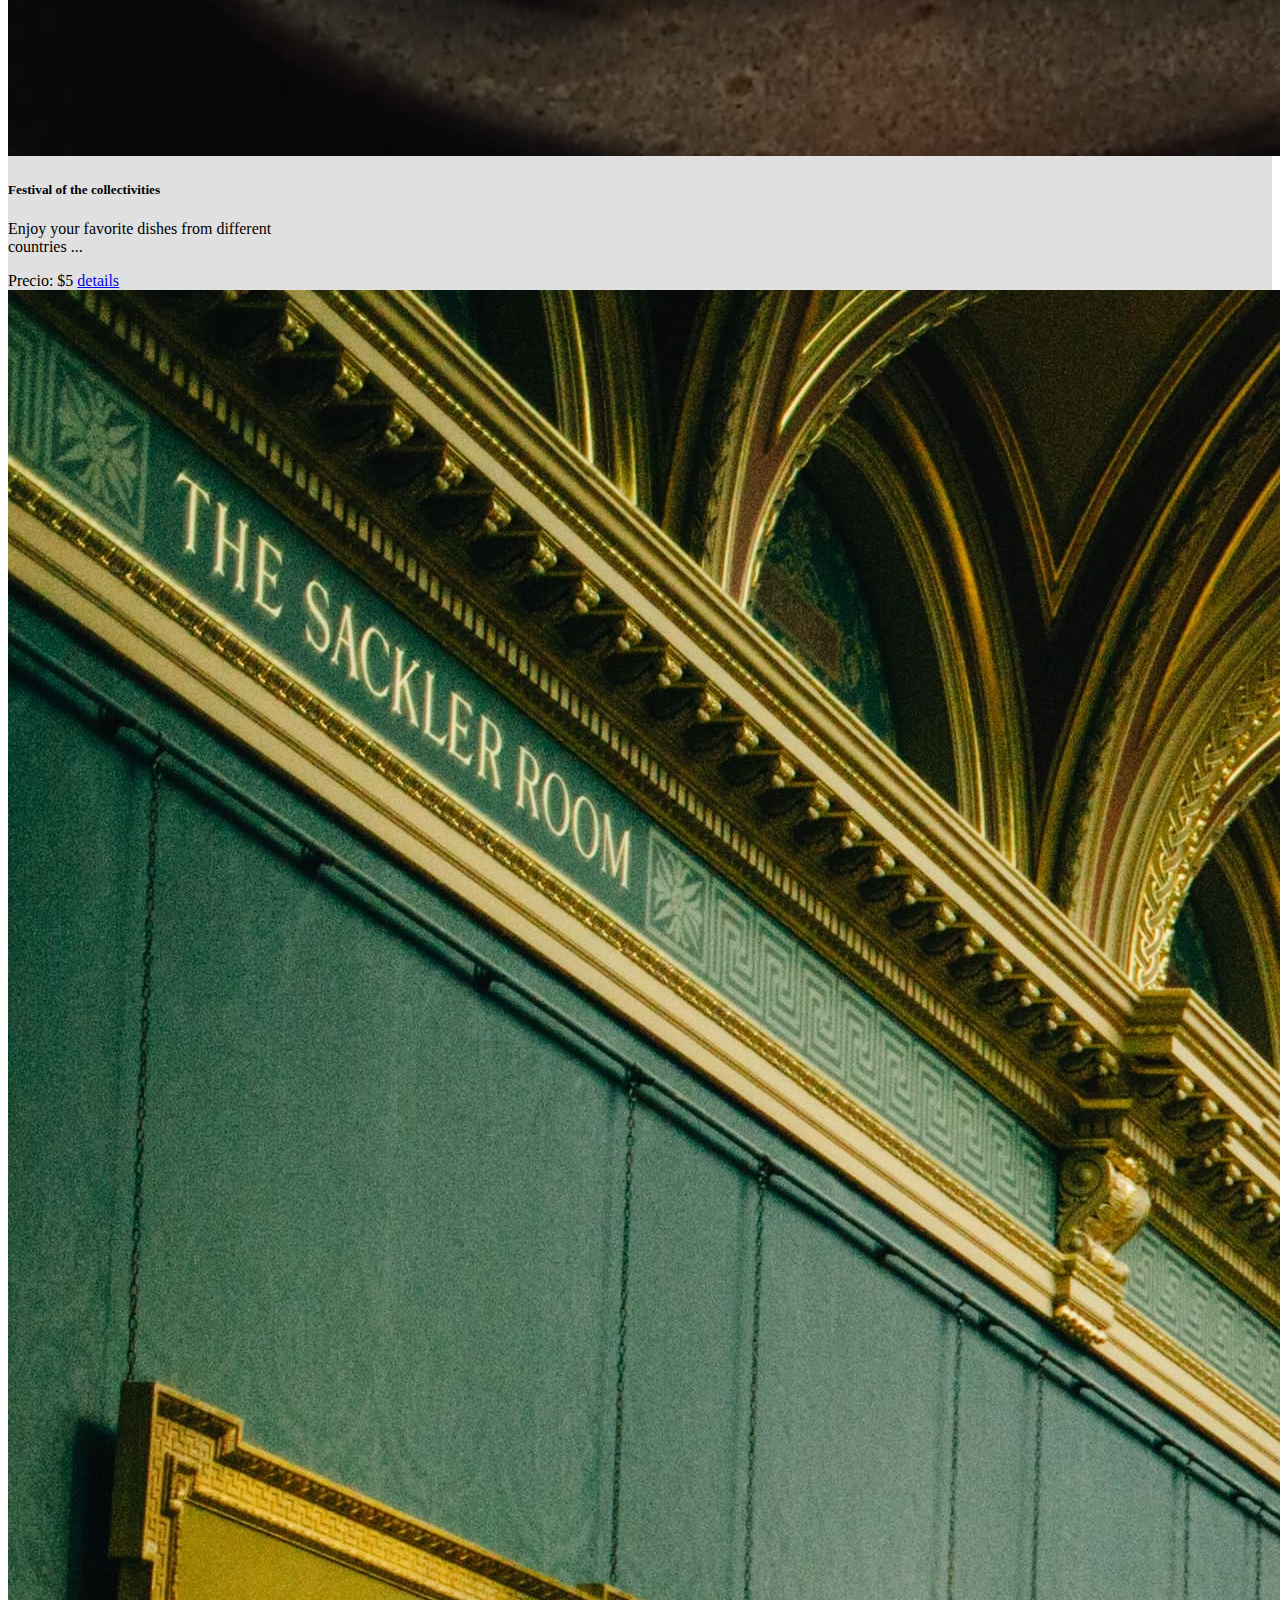
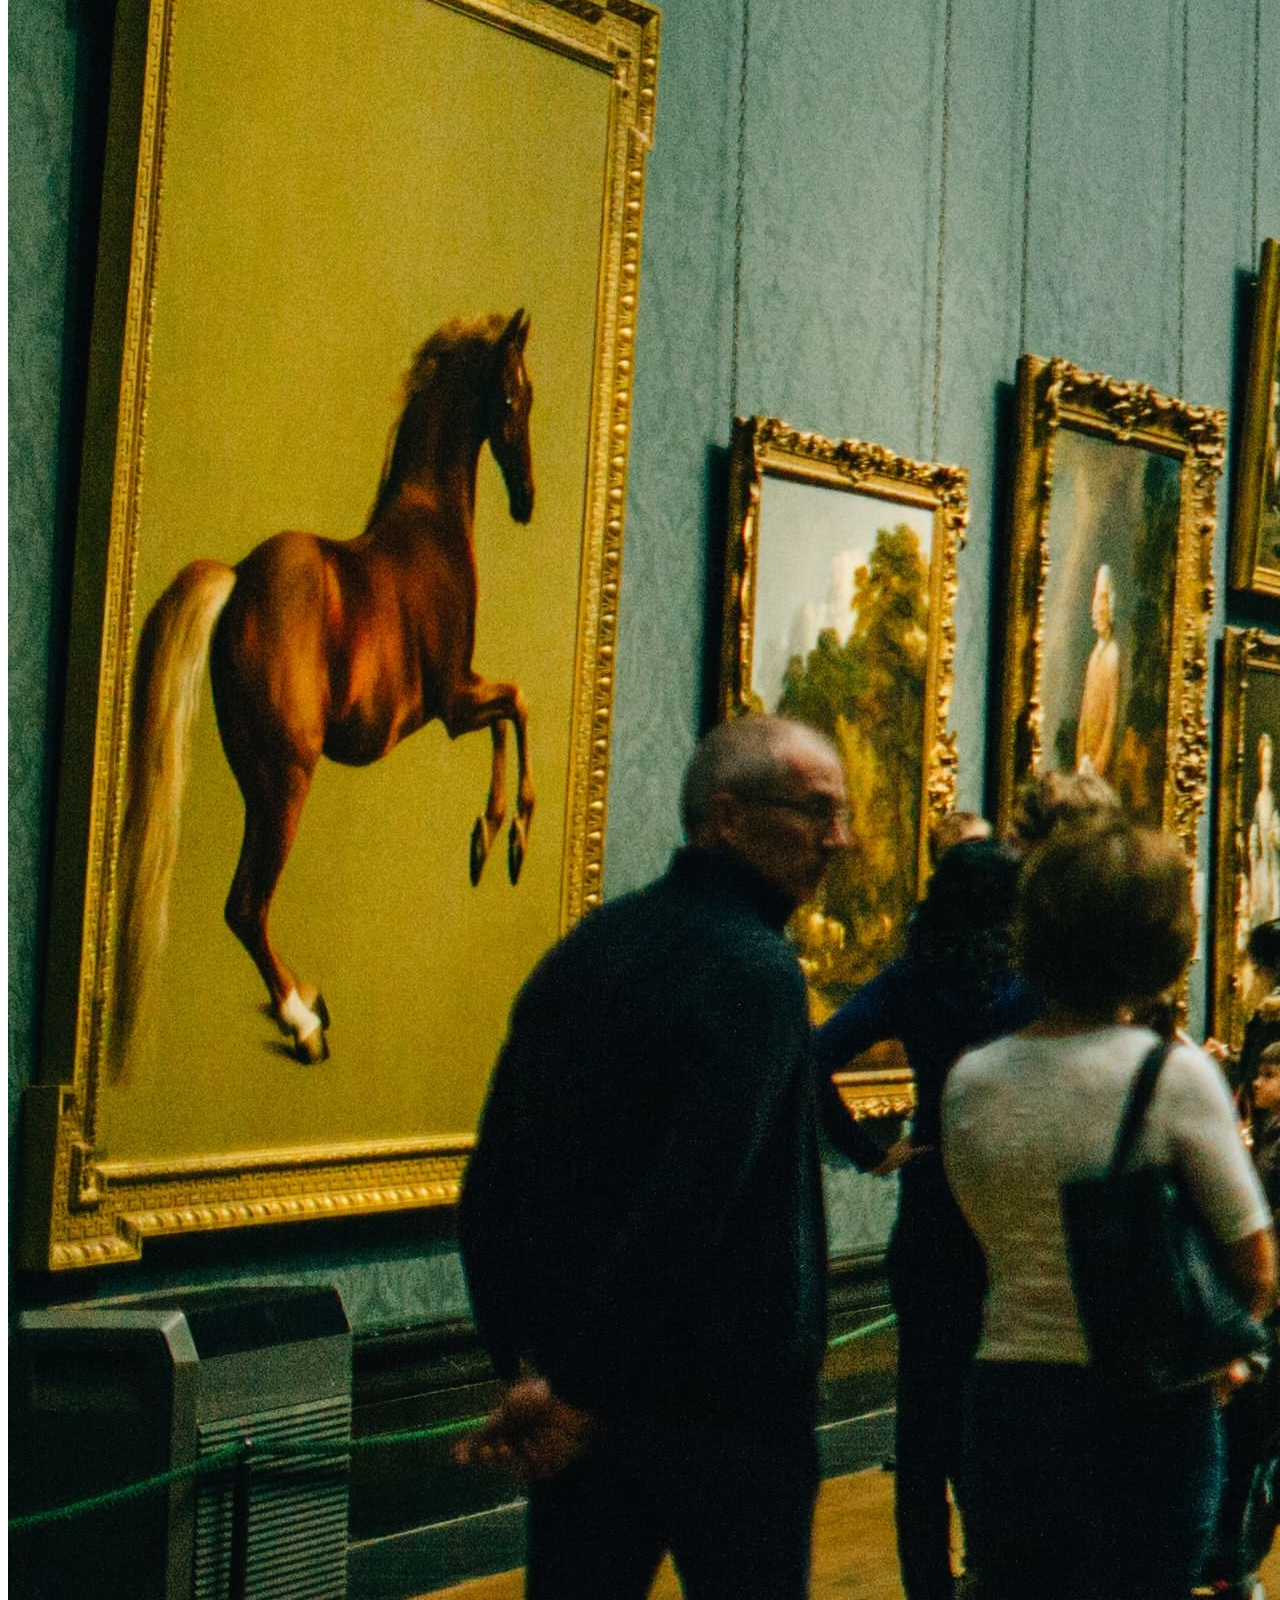
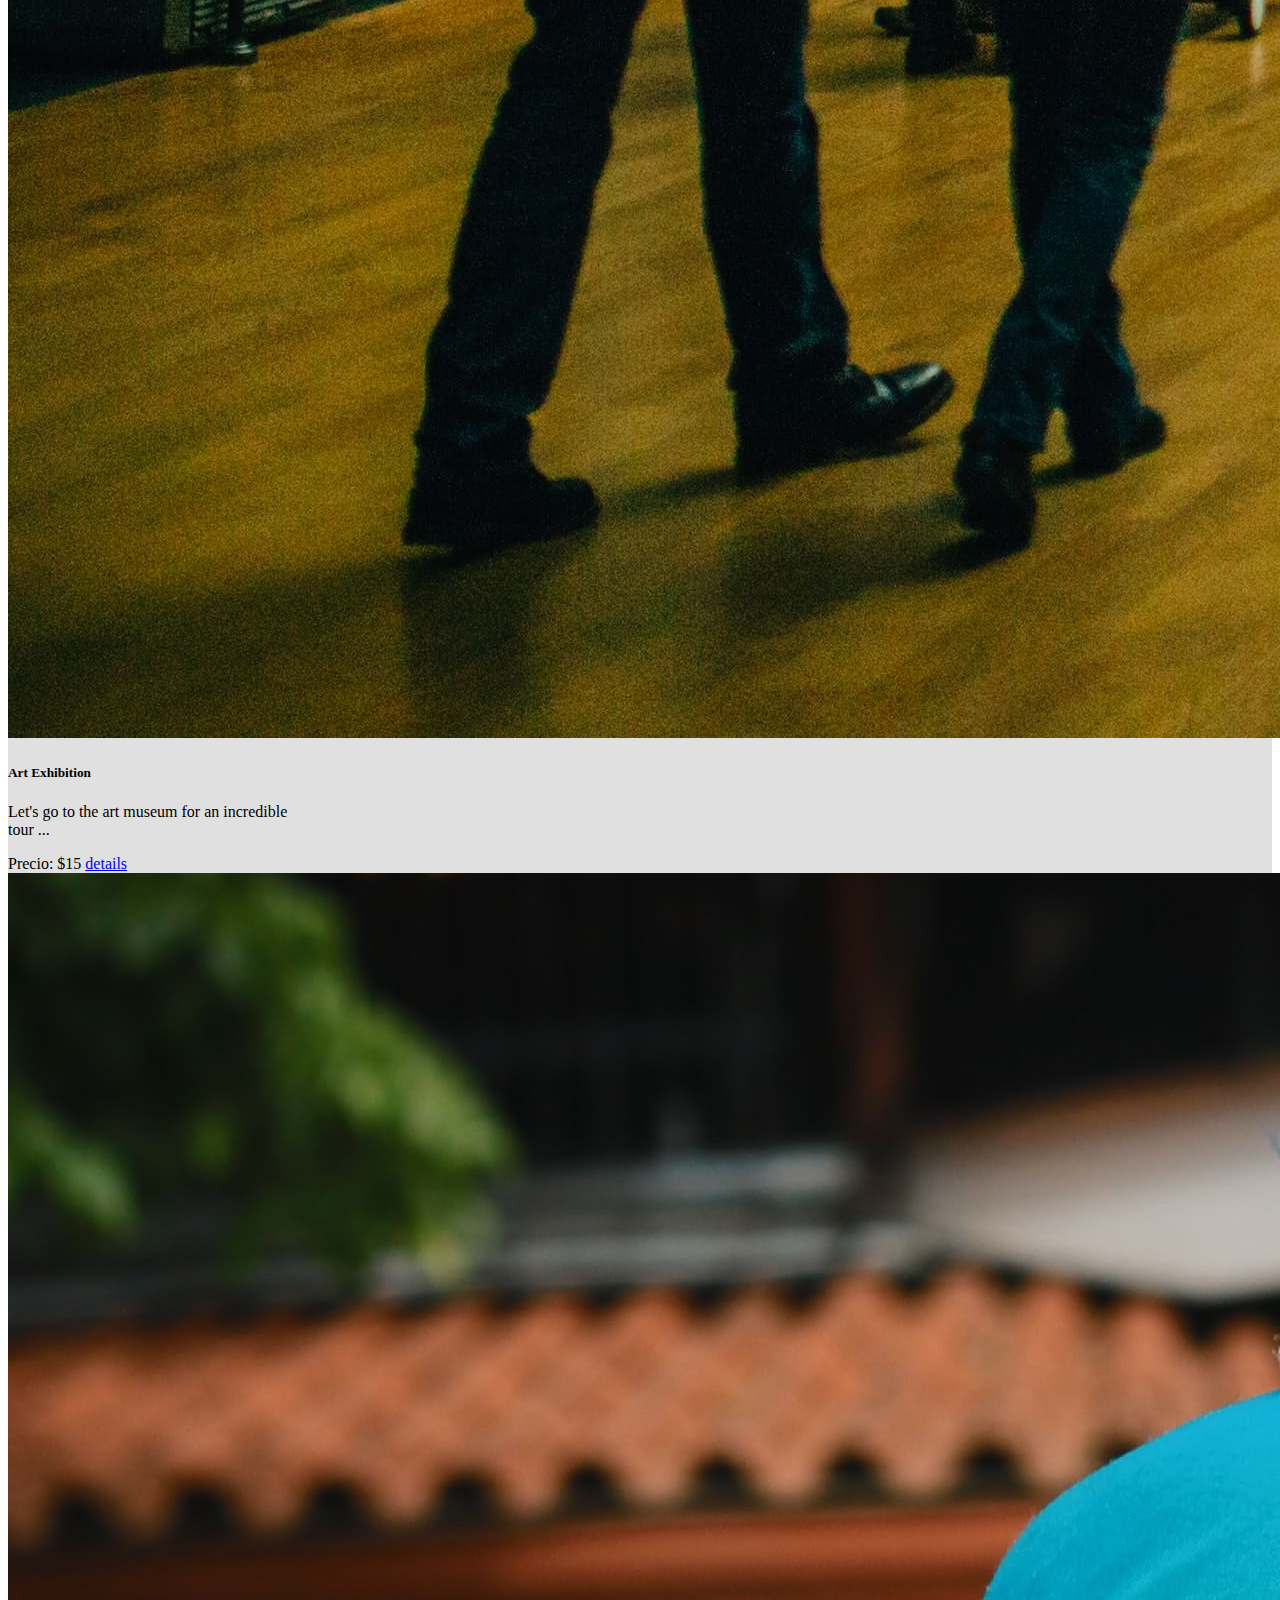
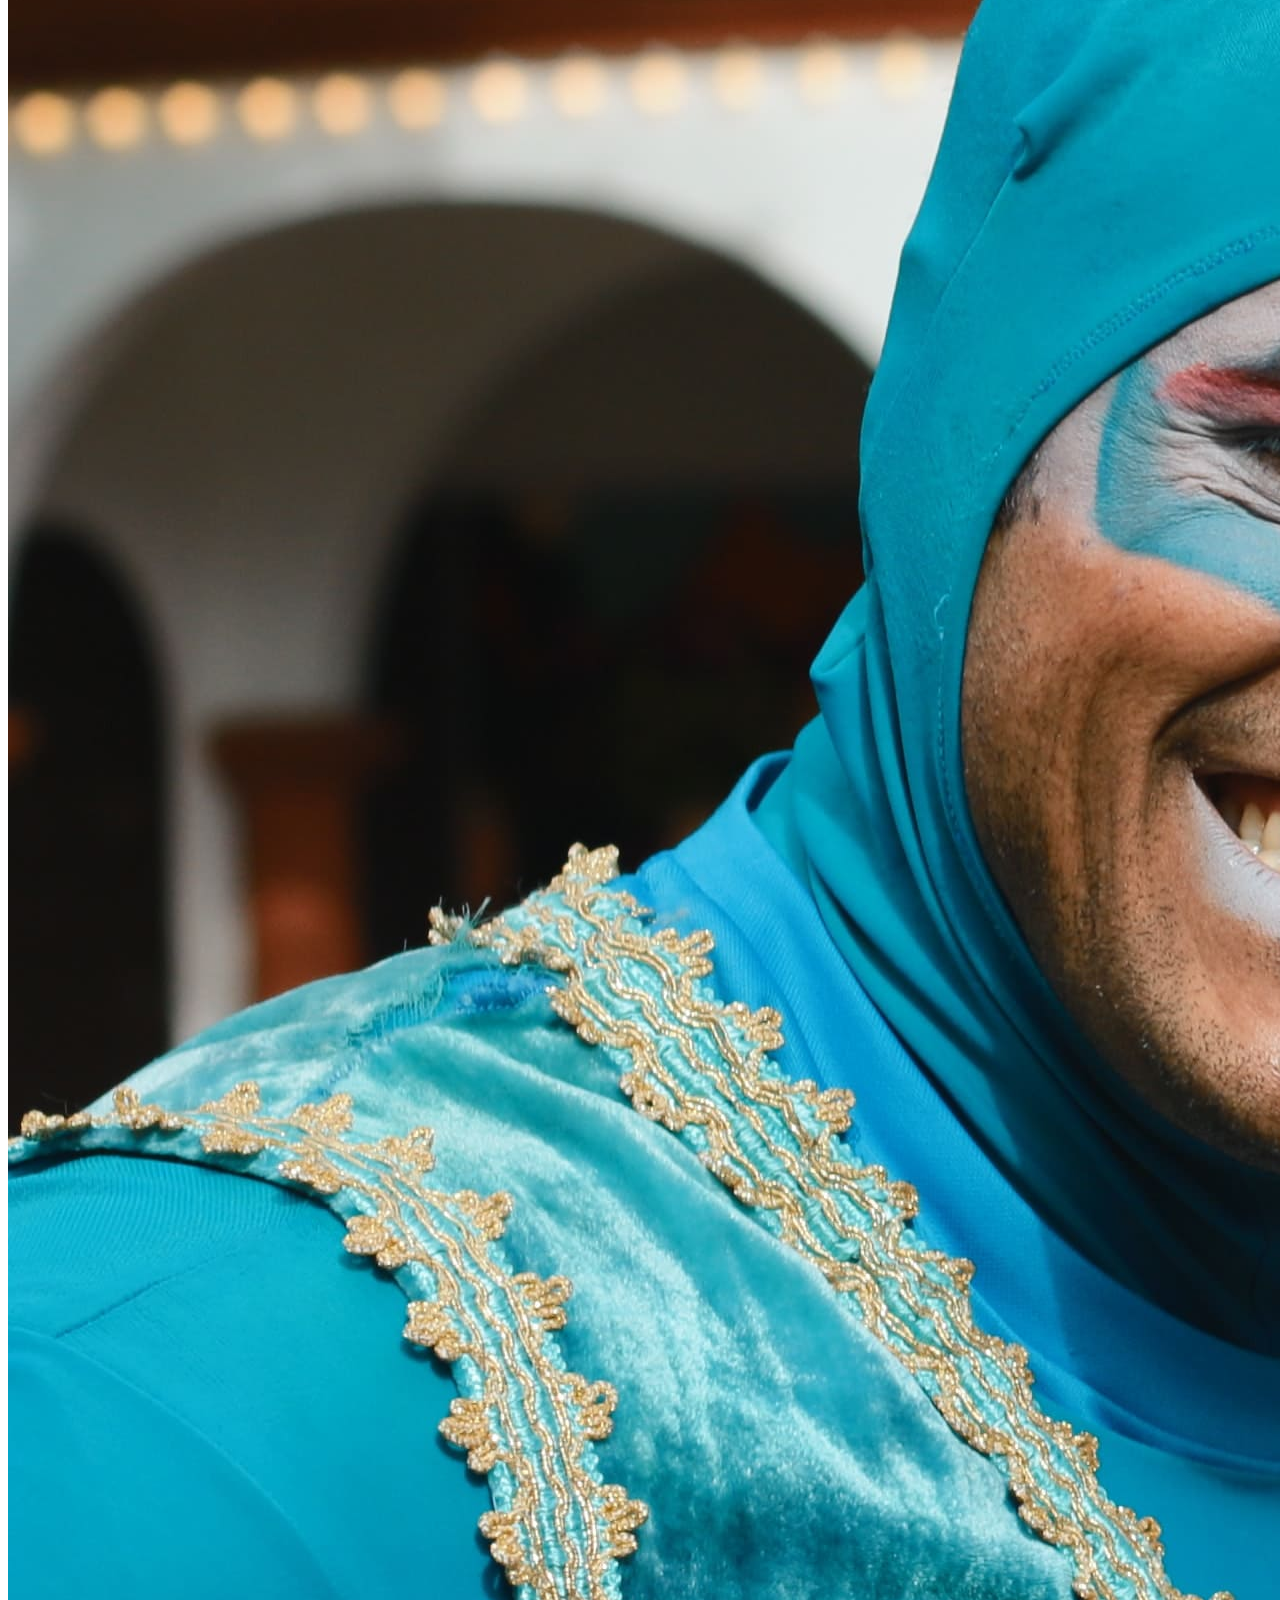
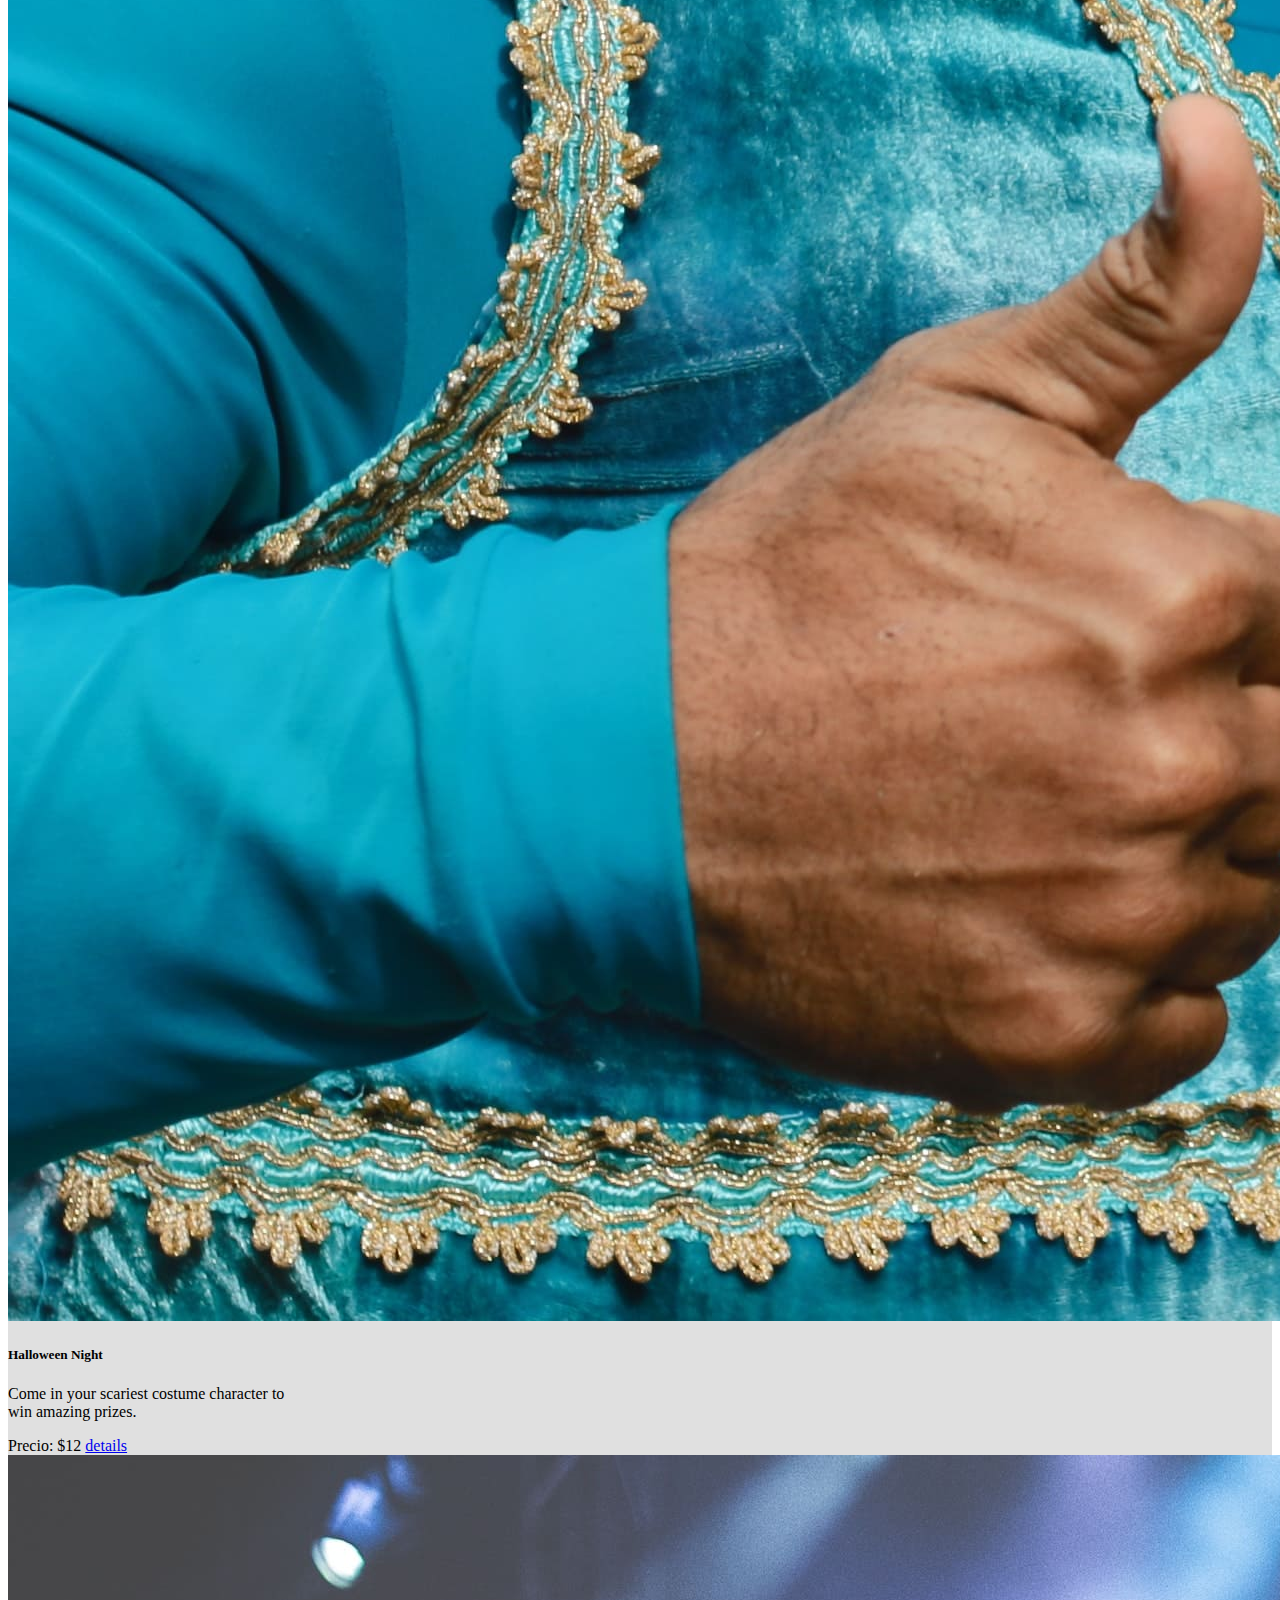
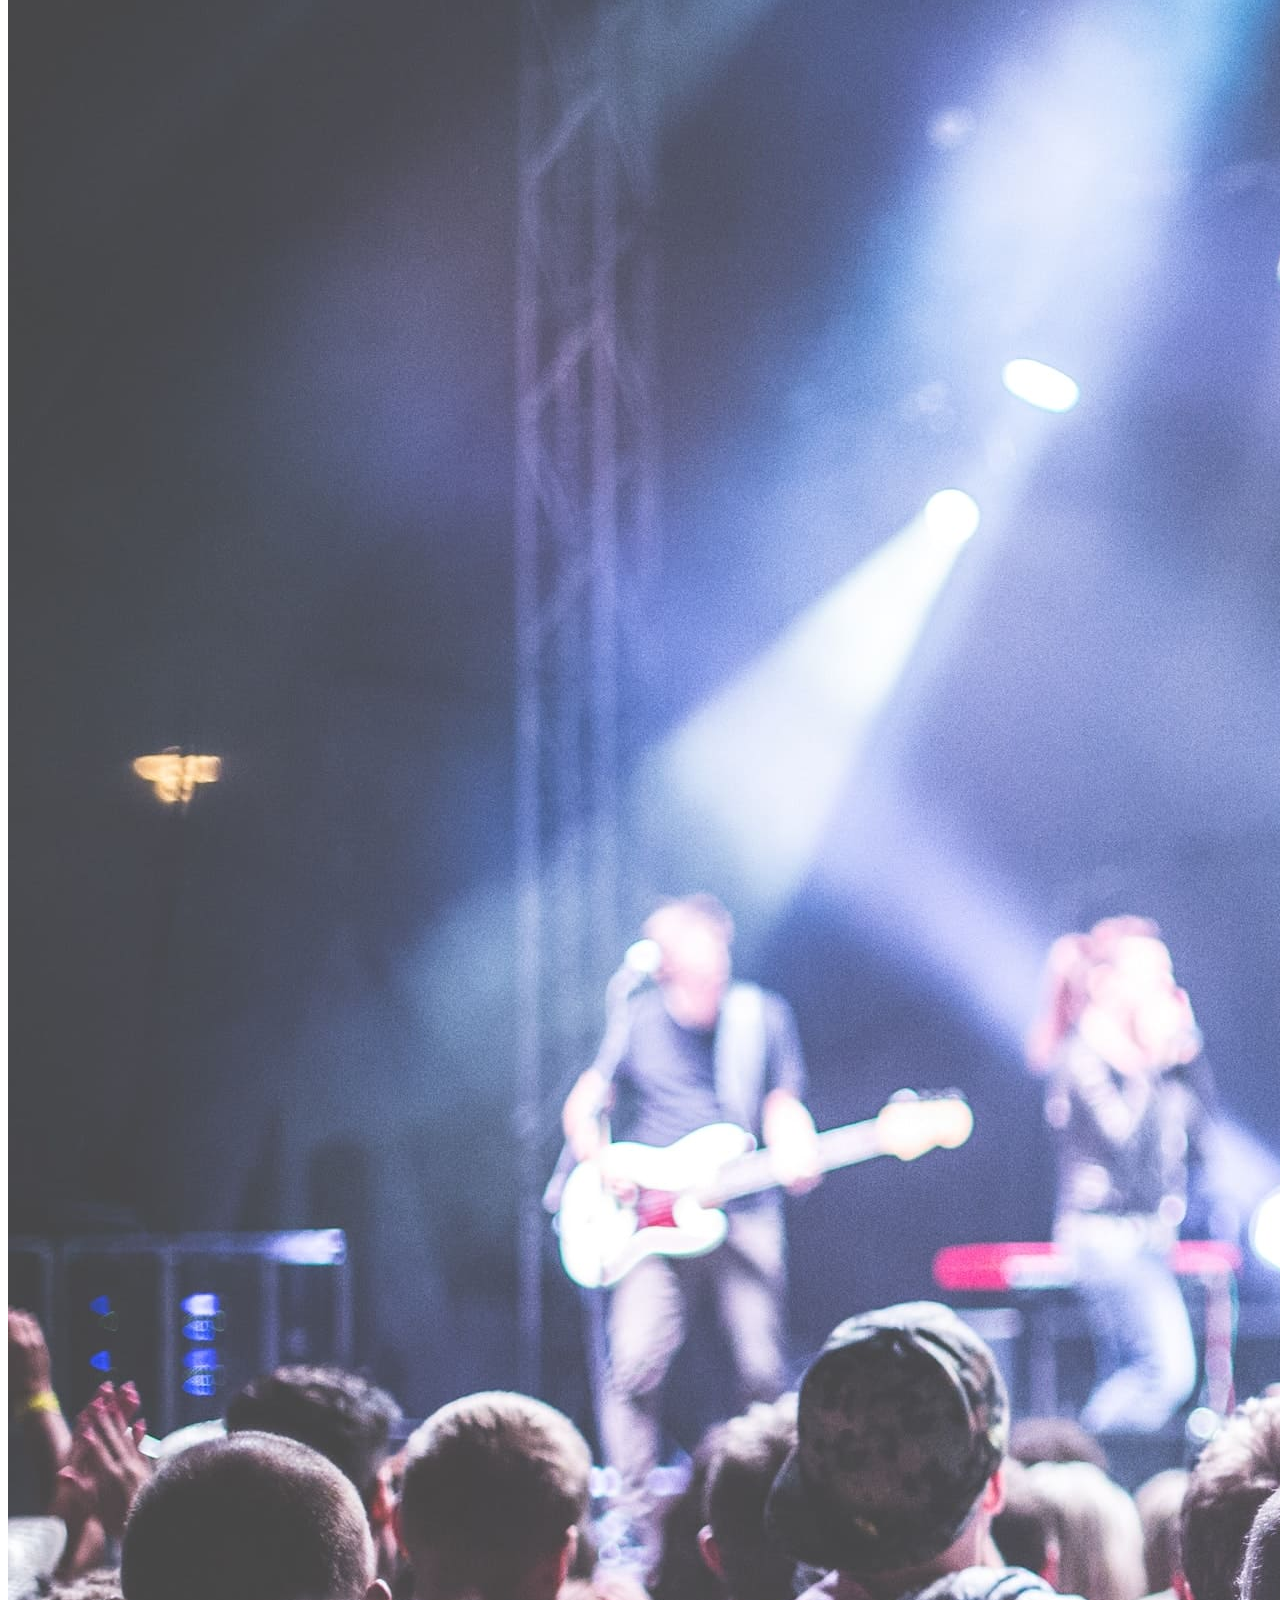
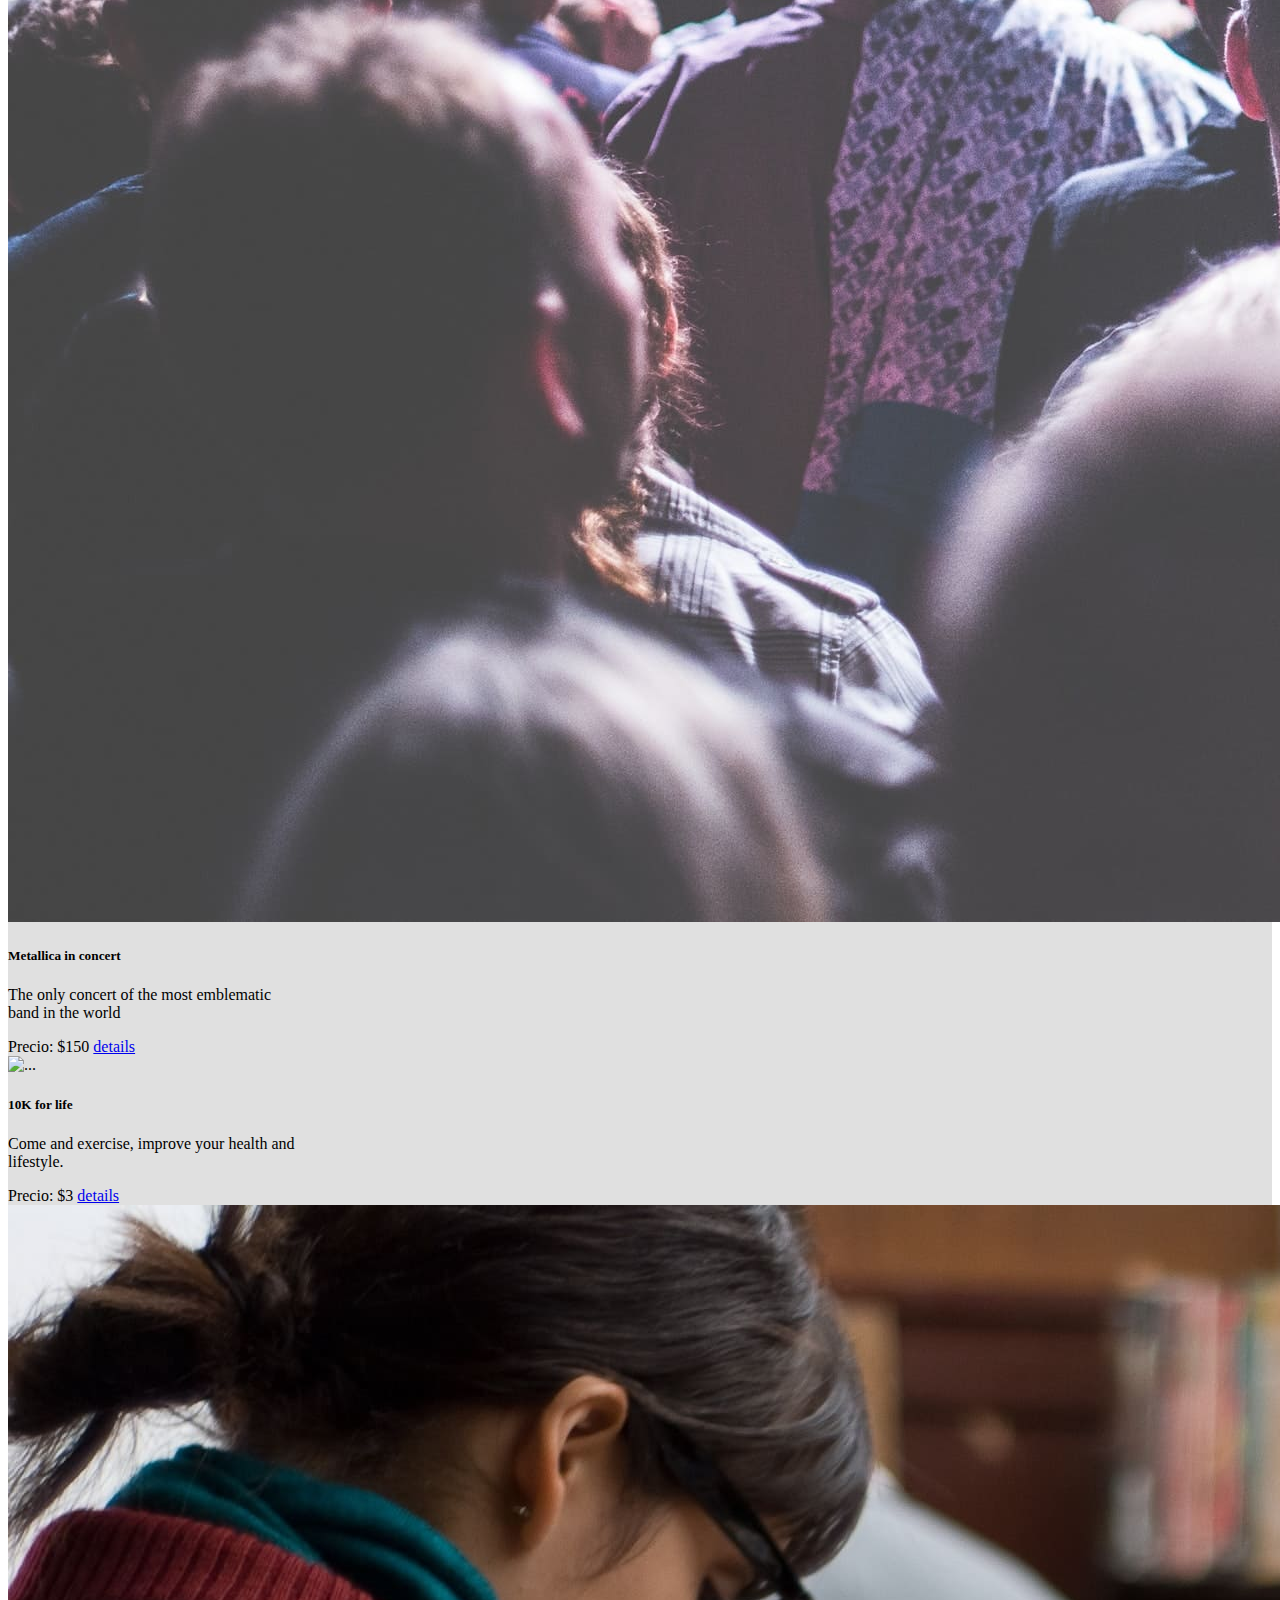
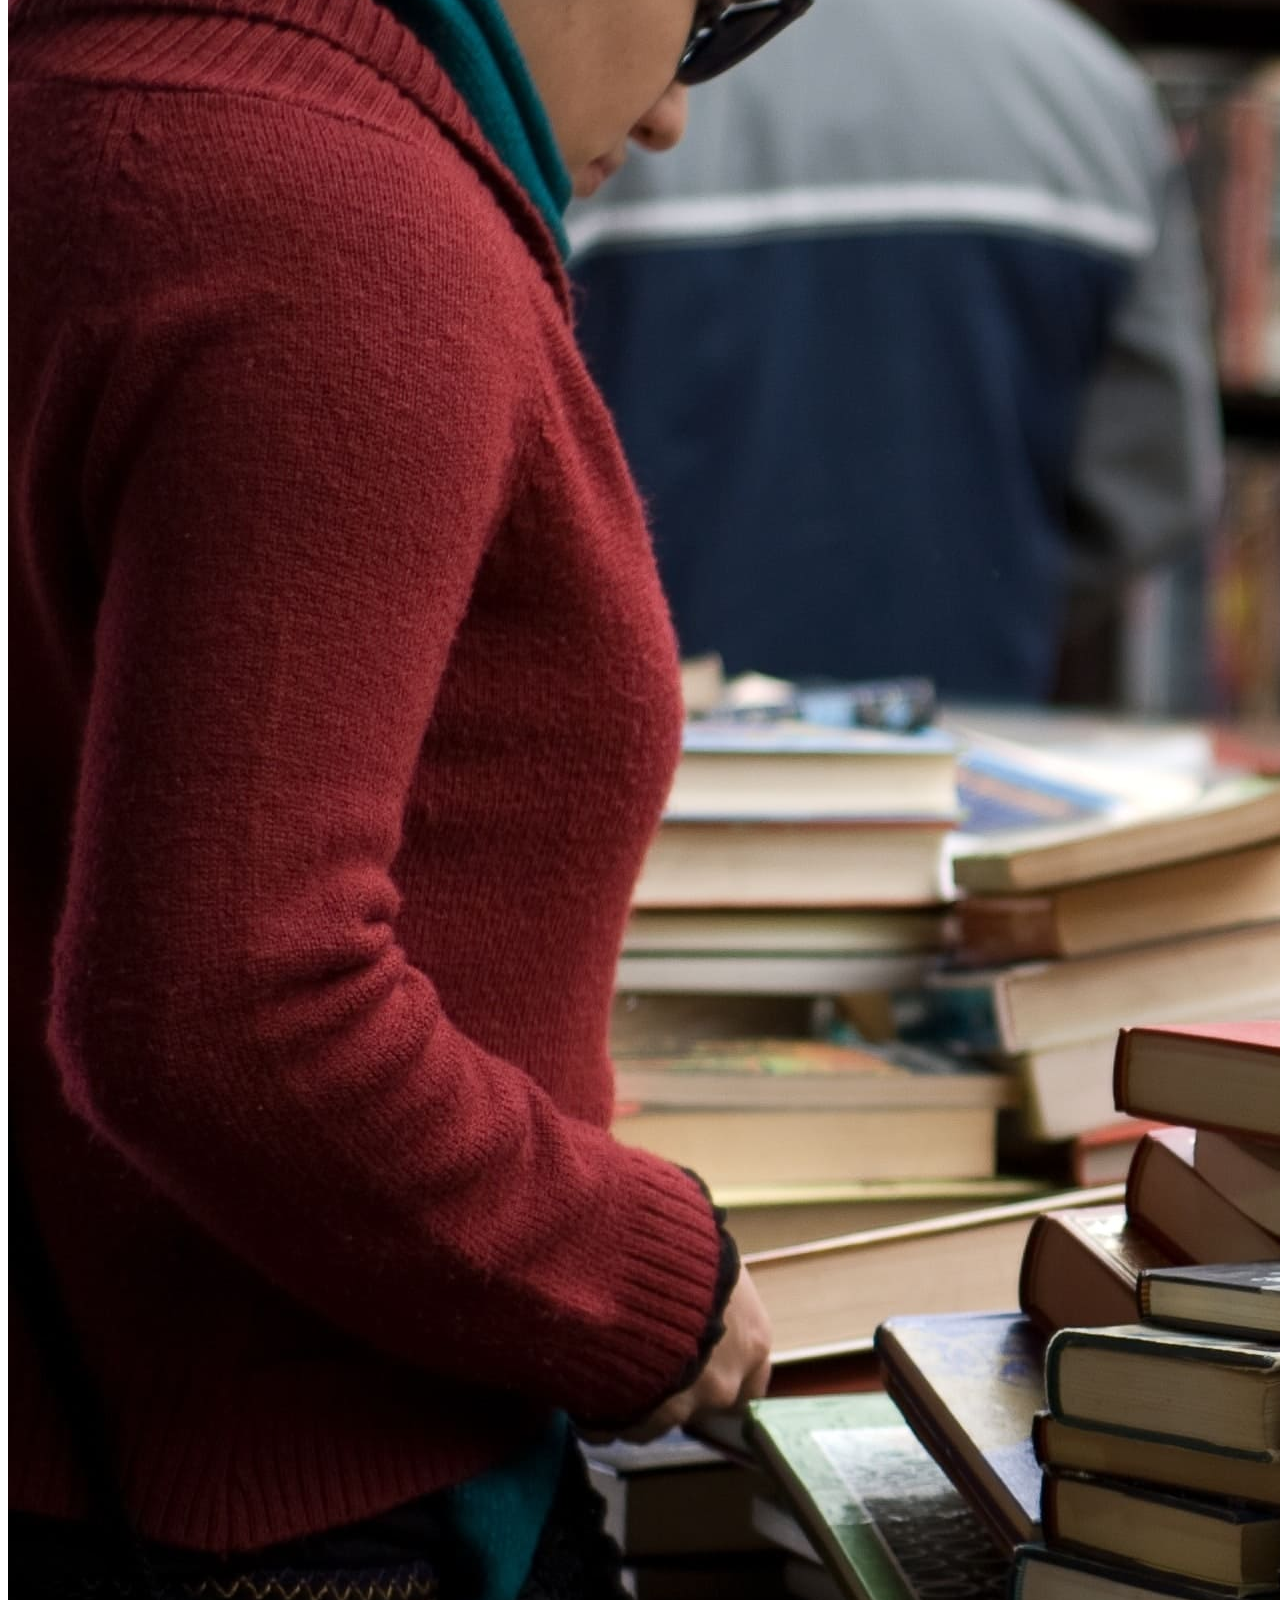
==== commit 8bbcf80a: "arreglos casi finales" ====
--- a/index.html
+++ b/index.html
@@ -39,22 +39,22 @@
         </nav>
     </header>
     <main class="d-flex flex-column ">
-        <div id="carouselExampleRide" class="carousel slide" data-bs-ride="true">
-            <div class="carousel-inner">
+        <div id="carouselExampleRide" class="carousel slide " data-bs-ride="true">
+            <div class="carousel-inner img-fluid  ">
                 <div class="carousel-item active ">
-                    <img src="./optional_banner_1.jpg" class=" img-fluid" alt="...">
-                </div>
-                <div class="carousel-item">
-                    <img src="./optional_banner_2.jpg" class=" img-fluid" alt="...">
-                </div>
-                <div class="carousel-item">
-                    <img src="./optional_banner_3.jpg" class=" img-fluid " alt="...">
-                </div>
-                <div class="carousel-item">
-                    <img src="./optional_banner_4.jpg" class=" img-fluid" alt="...">
-                </div>
-                <div class="carousel-item">
-                    <img src="./optional_banner_5.jpg" class=" img-fluid" alt="...">
+                    <img src="./optional_banner_1.jpg" class=" d-block w-100 img-fluid" alt="...">
+                </div>
+                <div class="carousel-item">
+                    <img src="./optional_banner_2.jpg" class="d-block w-100 img-fluid" alt="...">
+                </div>
+                <div class="carousel-item">
+                    <img src="./optional_banner_3.jpg" class="d-block w-100 img-fluid"  alt="...">
+                </div>
+                <div class="carousel-item">
+                    <img src="./optional_banner_4.jpg" class="d-block w-100 img-fluid" alt="...">
+                </div>
+                <div class="carousel-item">
+                    <img src="./optional_banner_5.jpg" class="img-fluid" alt="...">
                 </div>
             </div>
             <button class="carousel-control-prev" type="button" data-bs-target="#carouselExampleRide"
@@ -68,7 +68,7 @@
                 <span class="visually-hidden">Next</span>
             </button>
         </div>
-        <div class="d-flex " >
+        <div class="d-flex collapse " >
             
             
                 <div class="form-check form-check-inline ">
@@ -108,24 +108,24 @@
             <div class="card" style="width: 18rem; ">
                 <img src="./food_fair.jpg" class="card-img-top h-50" alt="...">
                 <div class="card-body text-bg-info h-40 ">
-                    <h5 class="card-title">Festival of the collectivities</h5>
-                    <p class="card-text">Enjoy your favorite dishes from different countries ...</p>
-                </div>
-
-                <div class="card-body h-10">
-                    <span> Precio: 5</span>
+                    <h5 class="card-title text-center">Festival of the collectivities</h5>
+                    <p class="card-text text-center">Enjoy your favorite dishes from different countries ...</p>
+                </div>
+
+                <div class="card-body h-10 d-flex justify-content-between">
+                    <span> Precio: $5</span>
                     <a href="./details.html" class="card-link btn btn-dark">details</a>
                 </div>
             </div>
             <div class="card" style="width: 18rem;">
                 <img src="./outing_to_the_museum.jpg" class="card-img-top h-50" alt="...">
                 <div class="card-body text-bg-info h-40">
-                    <h5 class="card-title">Art Exhibition</h5>
-                    <p class="card-text">Let's go to the art museum for an incredible tour ...</p>
-                </div>
-
-                <div class="card-body h-10">
-                    <span> Precio: 15</span>
+                    <h5 class="card-title text-center ">Art Exhibition</h5>
+                    <p class="card-text text-center">Let's go to the art museum for an incredible tour ...</p>
+                </div>
+
+                <div class="card-body h-10 d-flex justify-content-between">
+                    <span> Precio: $15</span>
                     <a href="./details.html" class="card-link btn btn-dark">details</a>
                 </div>
             </div>
@@ -136,20 +136,20 @@
                     <p class="card-text text-center">Come in your scariest costume character to win amazing prizes.</p>
                 </div>
 
-                <div class="card-body h-10">
-                    <span> Precio: 12</span>
+                <div class="card-body h-10 d-flex justify-content-between">
+                    <span> Precio: $12</span>
                     <a href="./details.html" class="card-link btn btn-dark">details</a>
                 </div>
             </div>
             <div class="card" style="width: 18rem;">
                 <img src="./music_concert.jpg" class="card-img-top h-50" alt="...">
                 <div class="card-body text-bg-info h-40 ">
-                    <h5 class="card-title">Metallica in concert</h5>
-                    <p class="card-text">The only concert of the most emblematic band in the world</p>
-                </div>
-
-                <div class="card-body h-10">
-                    <span> Precio: 150</span>
+                    <h5 class="card-title text-center">Metallica in concert</h5>
+                    <p class="card-text text-center">The only concert of the most emblematic band in the world</p>
+                </div>
+
+                <div class="card-body h-10 d-flex justify-content-between">
+                    <span> Precio: $150</span>
                     <a href="./details.html" class="card-link btn btn-dark">details</a>
                 </div>
 
@@ -158,24 +158,24 @@
             <div class="card" style="width: 18rem;">
                 <img src="./marathon.jpg" class="card-img-top h-50" alt="...">
                 <div class="card-body text-bg-info h-40">
-                    <h5 class="card-title">10K for life</h5>
-                    <p class="card-text">Come and exercise, improve your health and lifestyle.</p>
-                </div>
-
-                <div class="card-body h-10">
-                    <span> Precio: 3</span>
+                    <h5 class="card-title text-center">10K for life</h5>
+                    <p class="card-text text-center">Come and exercise, improve your health and lifestyle.</p>
+                </div>
+
+                <div class="card-body h-10 d-flex justify-content-between">
+                    <span> Precio: $3</span>
                     <a href="./details.html" class="card-link btn btn-dark">details</a>
                 </div>
             </div>
             <div class="card" style="width: 18rem;">
                 <img src="./books.jpg" class="card-img-top h-50" alt="...">
                 <div class="card-body text-bg-info h-40">
-                    <h5 class="card-title">School Book Fair</h5>
-                    <p class="card-text">Bring your unused school book and bring the one you need.</p>
-                </div>
-
-                <div class="card-body h-10">
-                    <span> Precio: 1</span>
+                    <h5 class="card-title text-center">School Book Fair</h5>
+                    <p class="card-text text-center">Bring your unused school book and bring the one you need.</p>
+                </div>
+
+                <div class="card-body h-10 d-flex justify-content-between">
+                    <span> Precio: $1</span>
                     <a href="./details.html" class="card-link btn btn-dark">details</a>
                 </div>
 
@@ -183,13 +183,13 @@
             <div class="card" style="width: 18rem;">
                 <img src="./cinema.jpg" class="card-img-top h-50" alt="...">
                 <div class="card-body text-bg-info h-40">
-                    <h5 class="card-title ">Avengers</h5>
-                    <p class="card-text ">Marvel's Avengers 3d premiere the start of an epic saga...
+                    <h5 class="card-title text-center ">Avengers</h5>
+                    <p class="card-text text-center">Marvel's Avengers 3d premiere the start of an epic saga...
                         </p>
                 </div>
 
-                <div class="card-body h-10 ">
-                    <span> Precio: 250</span>
+                <div class="card-body h-10 d-flex justify-content-between ">
+                    <span> Precio: $250</span>
                     <a href="./details.html" class="card-link btn btn-dark">details</a>
                 </div>
 
--- a/style.css
+++ b/style.css
@@ -1,6 +1,6 @@
 main{
     min-height: 85vh;
-    background-color: rgb(227, 222, 222);
+    background-color: rgba(224, 224, 224, 0.989);
 
 }
 header{
@@ -9,17 +9,21 @@
 footer{
     min-height: 5vh;
 }
-.carousel-item{
-   
-max-height: 15vh;
-;
+
+
+.carousel-inner{
+    
+}
+.carousel-inner img {
+    width: 100%;
+    max-height: 100px;
+    
   
-
-    
 }
 #imagenesRedes{
     width: 50px;
 }
+
     
 
 
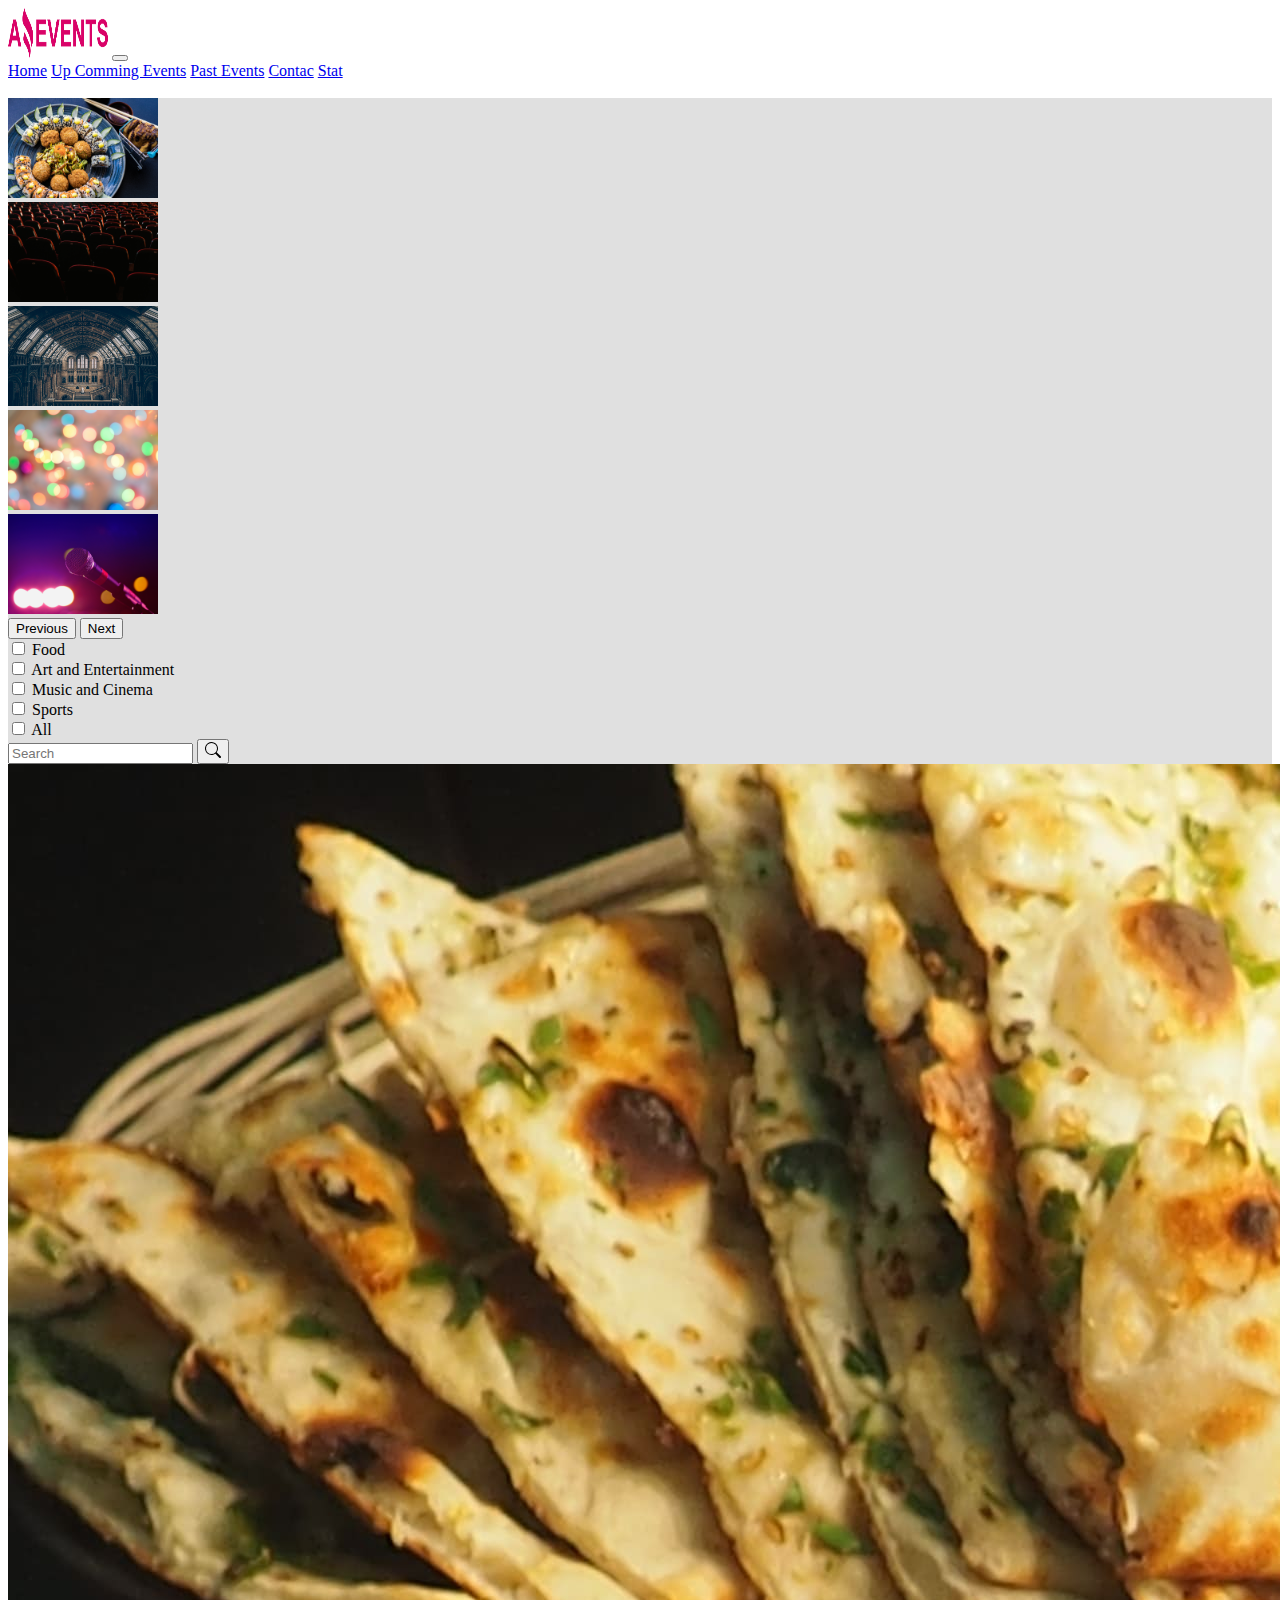
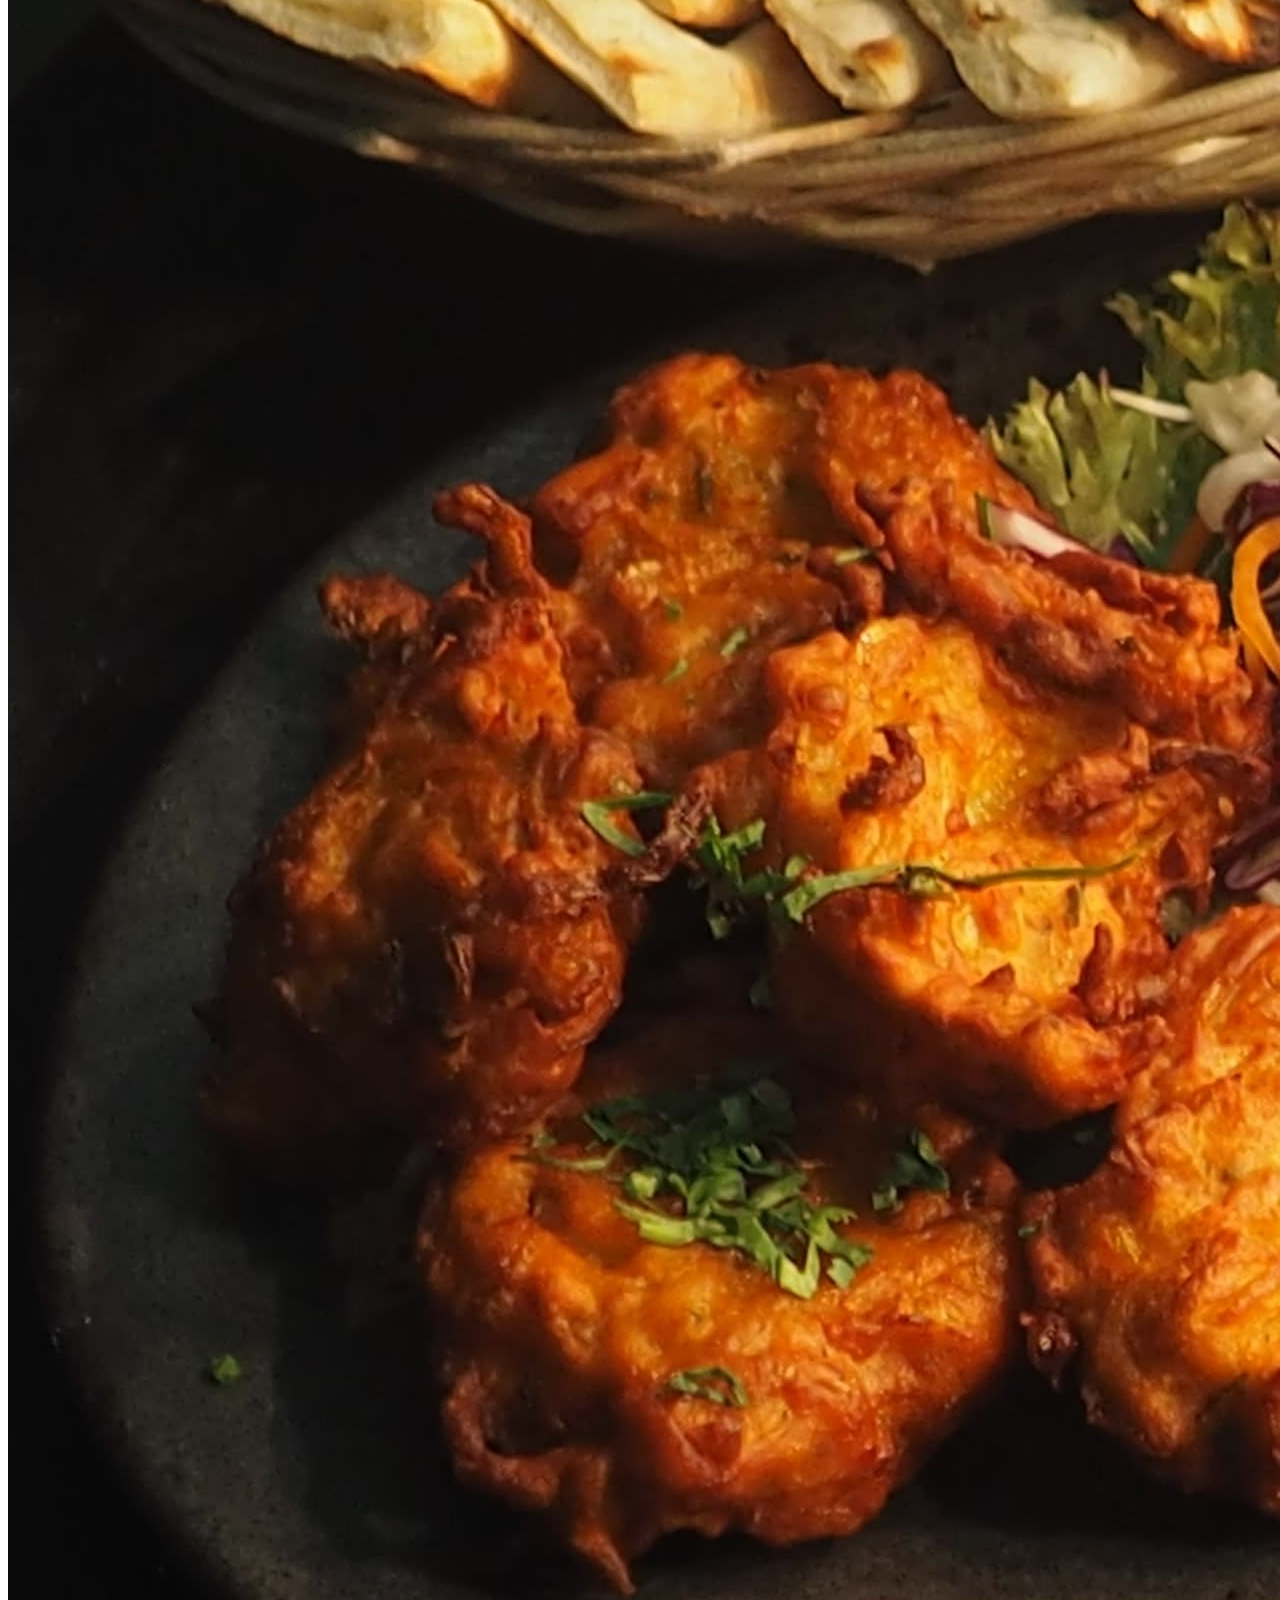
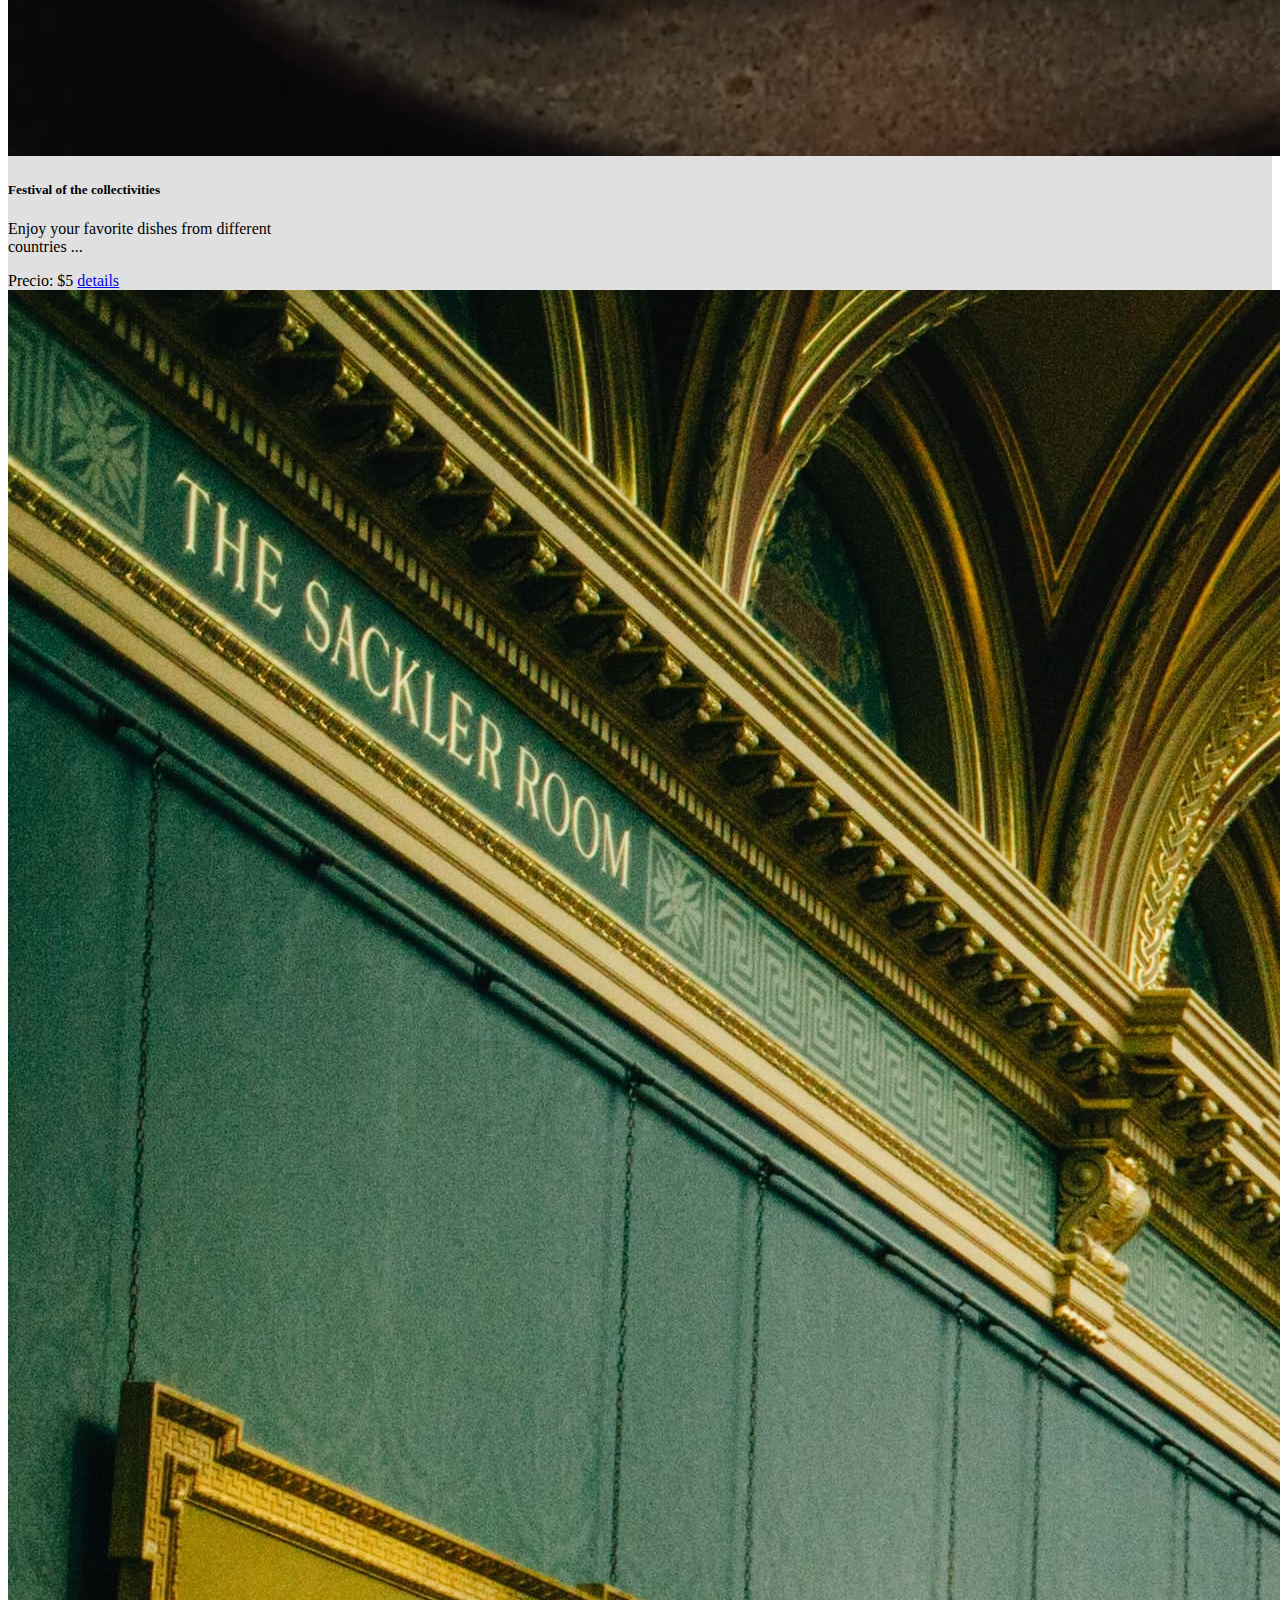
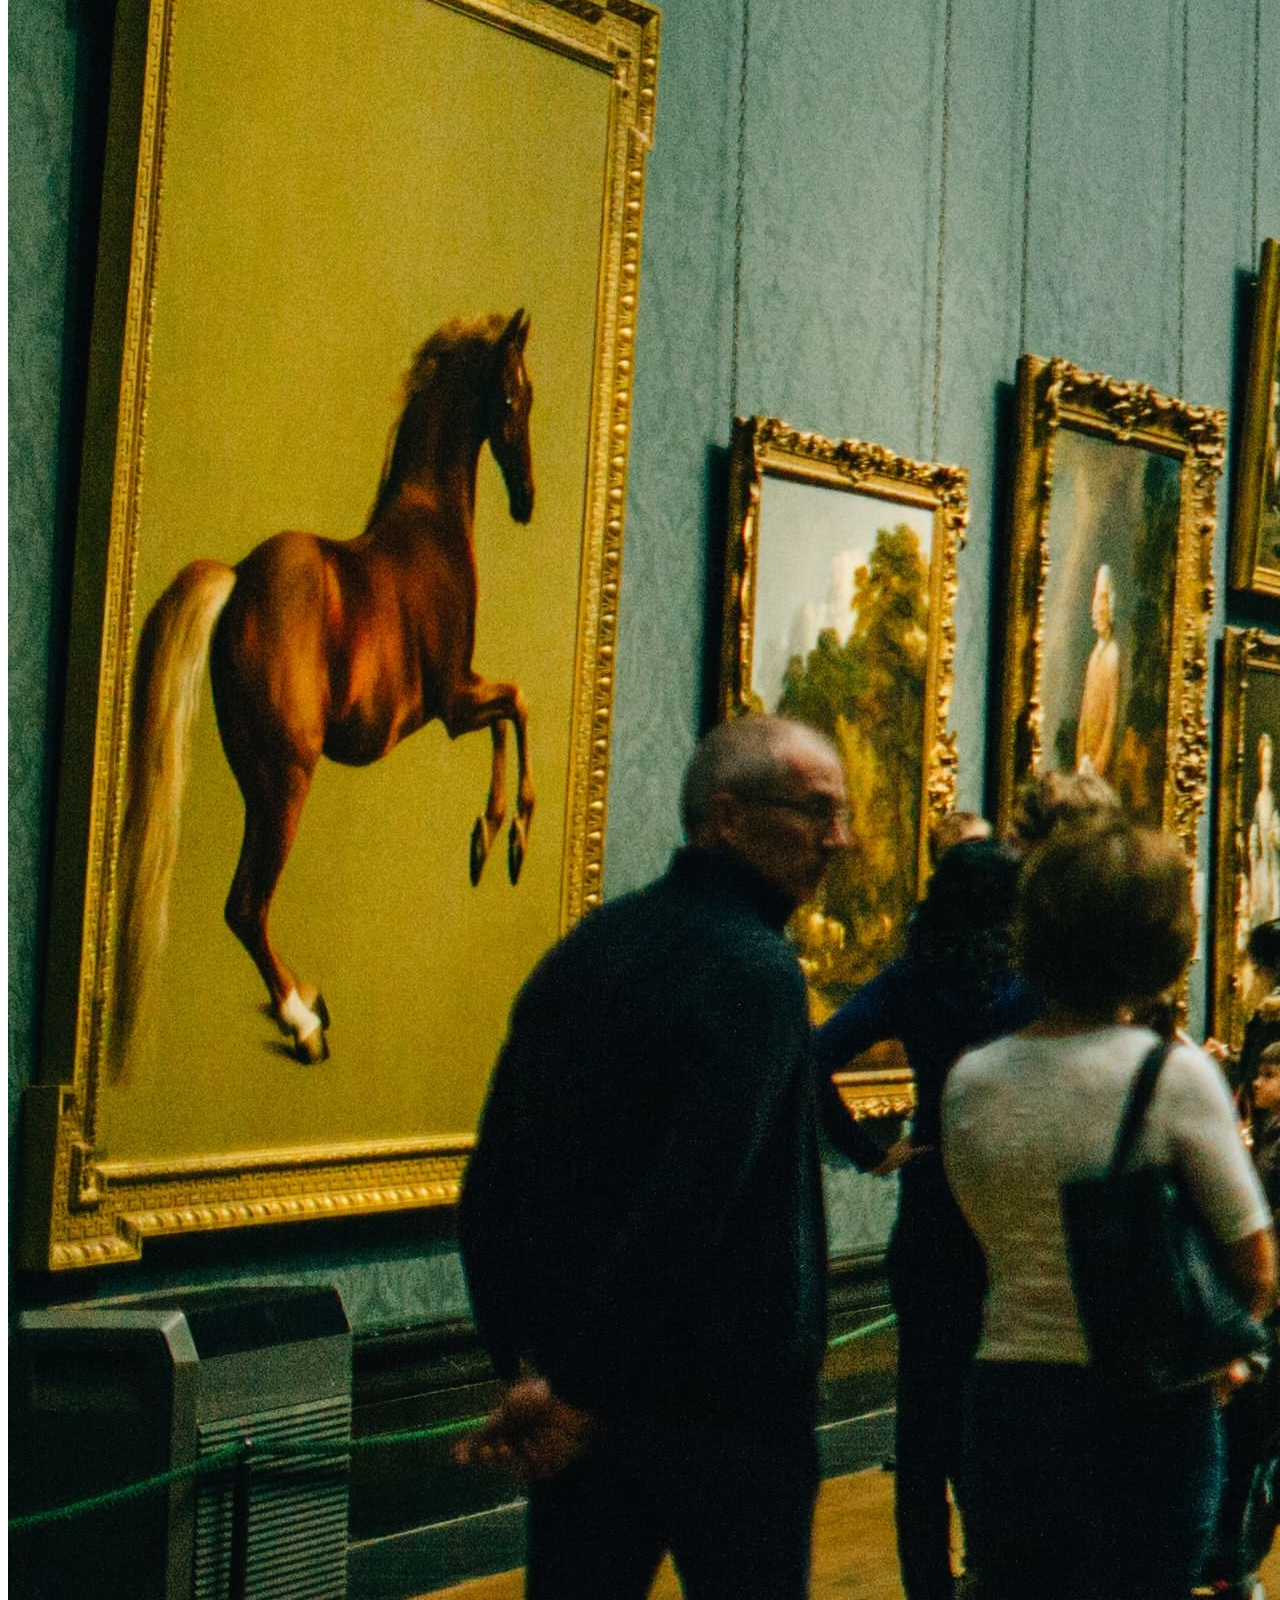
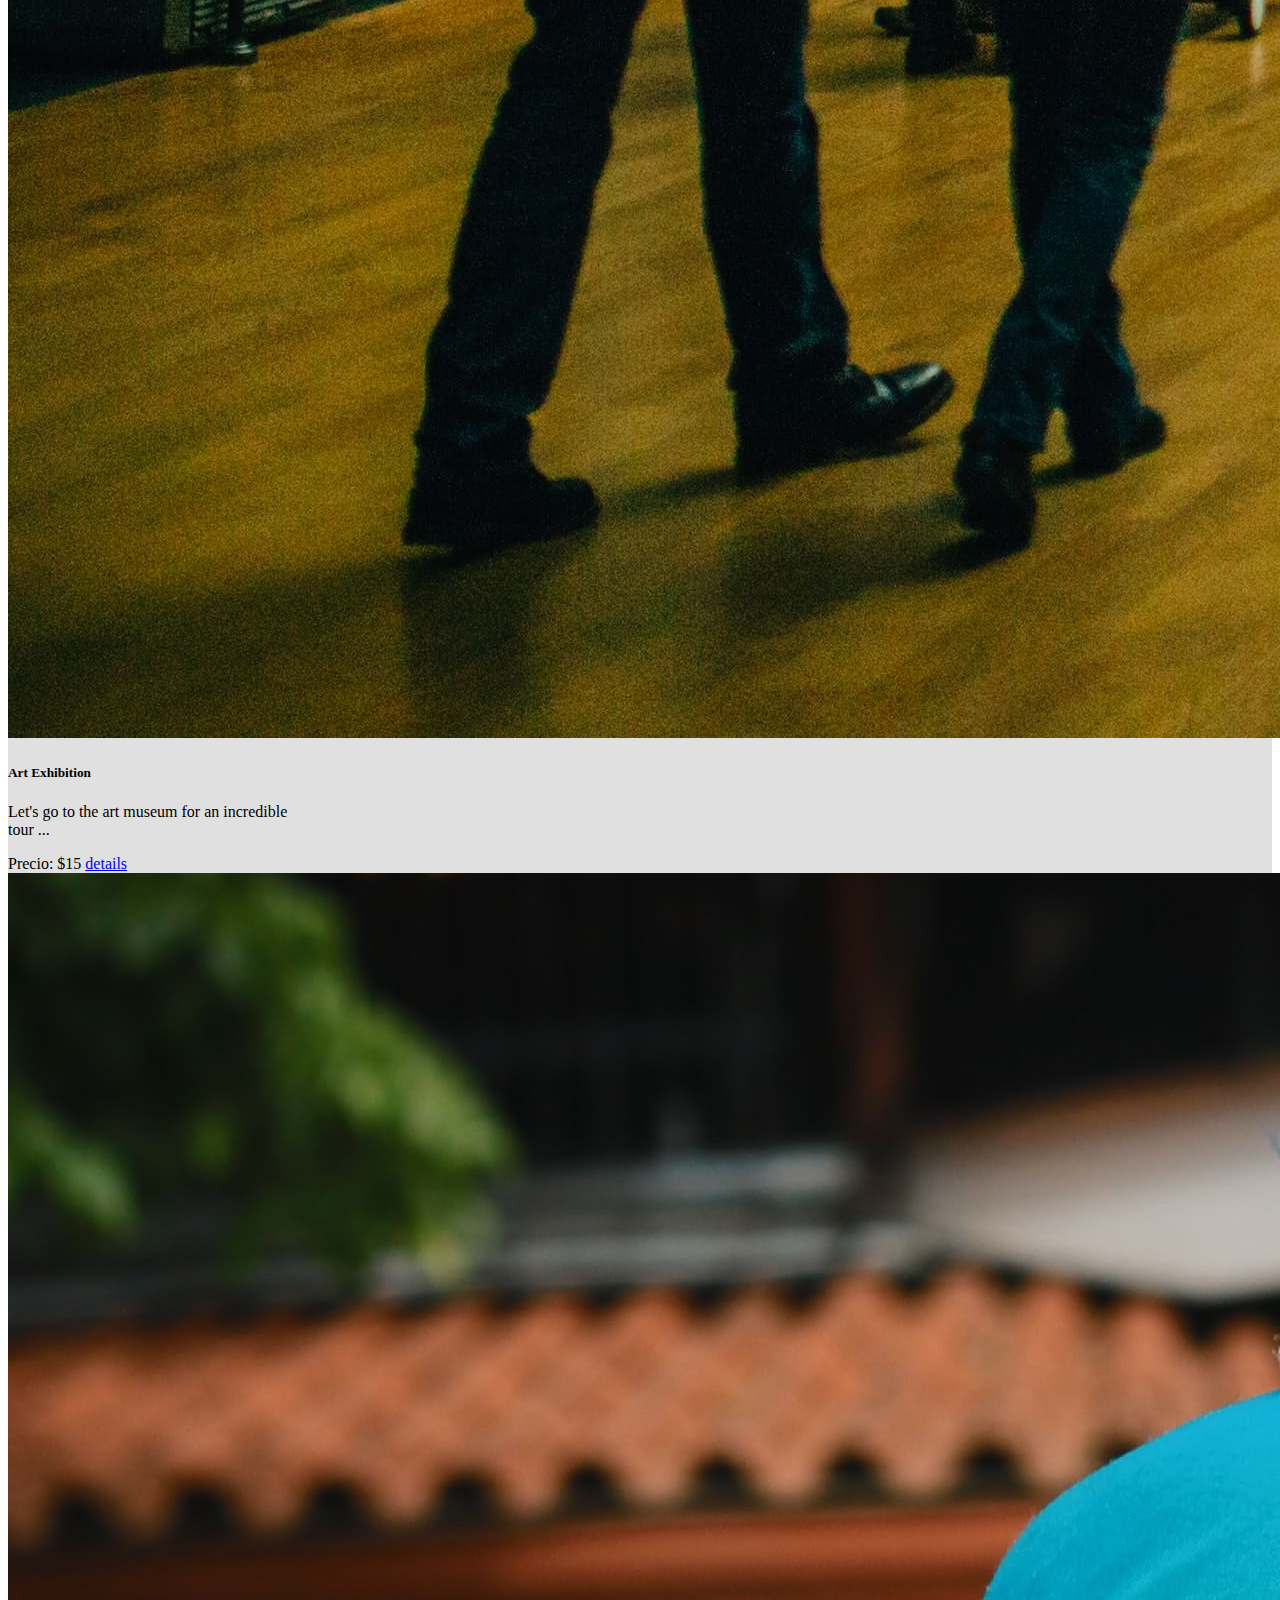
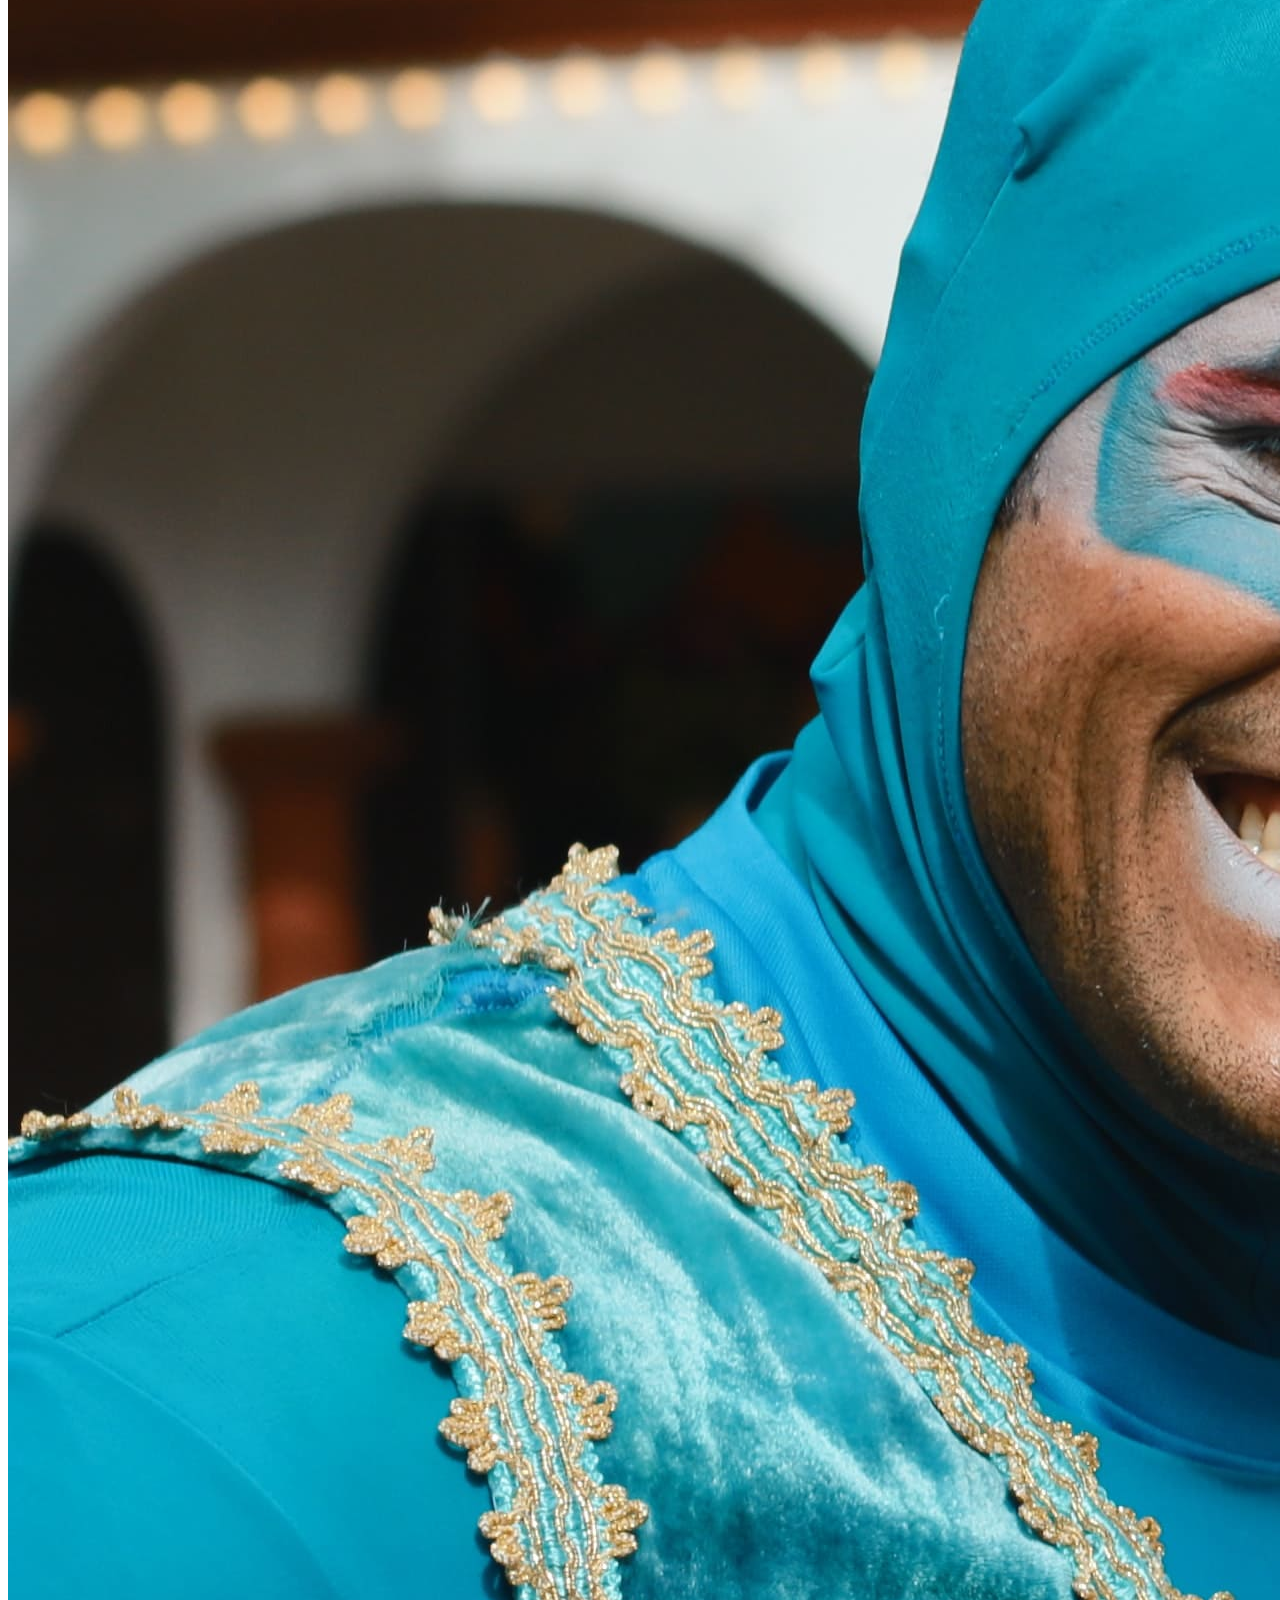
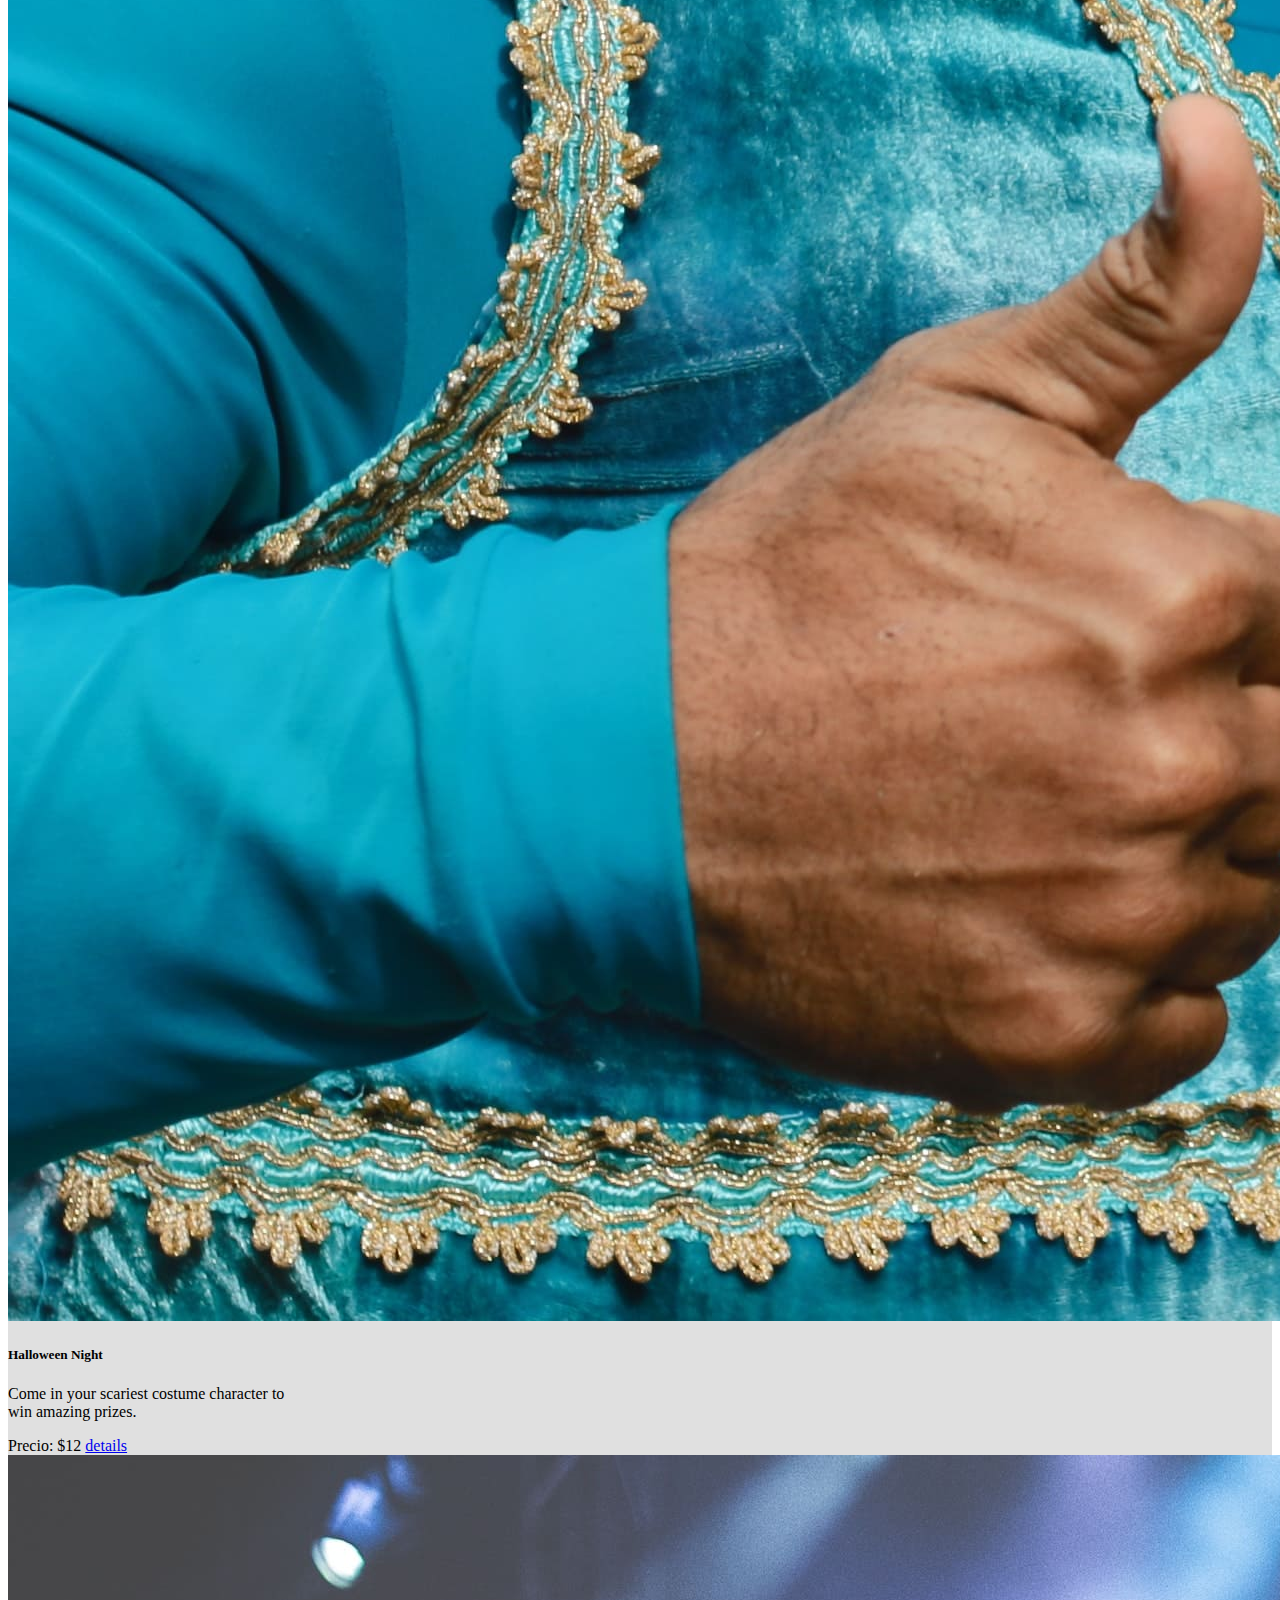
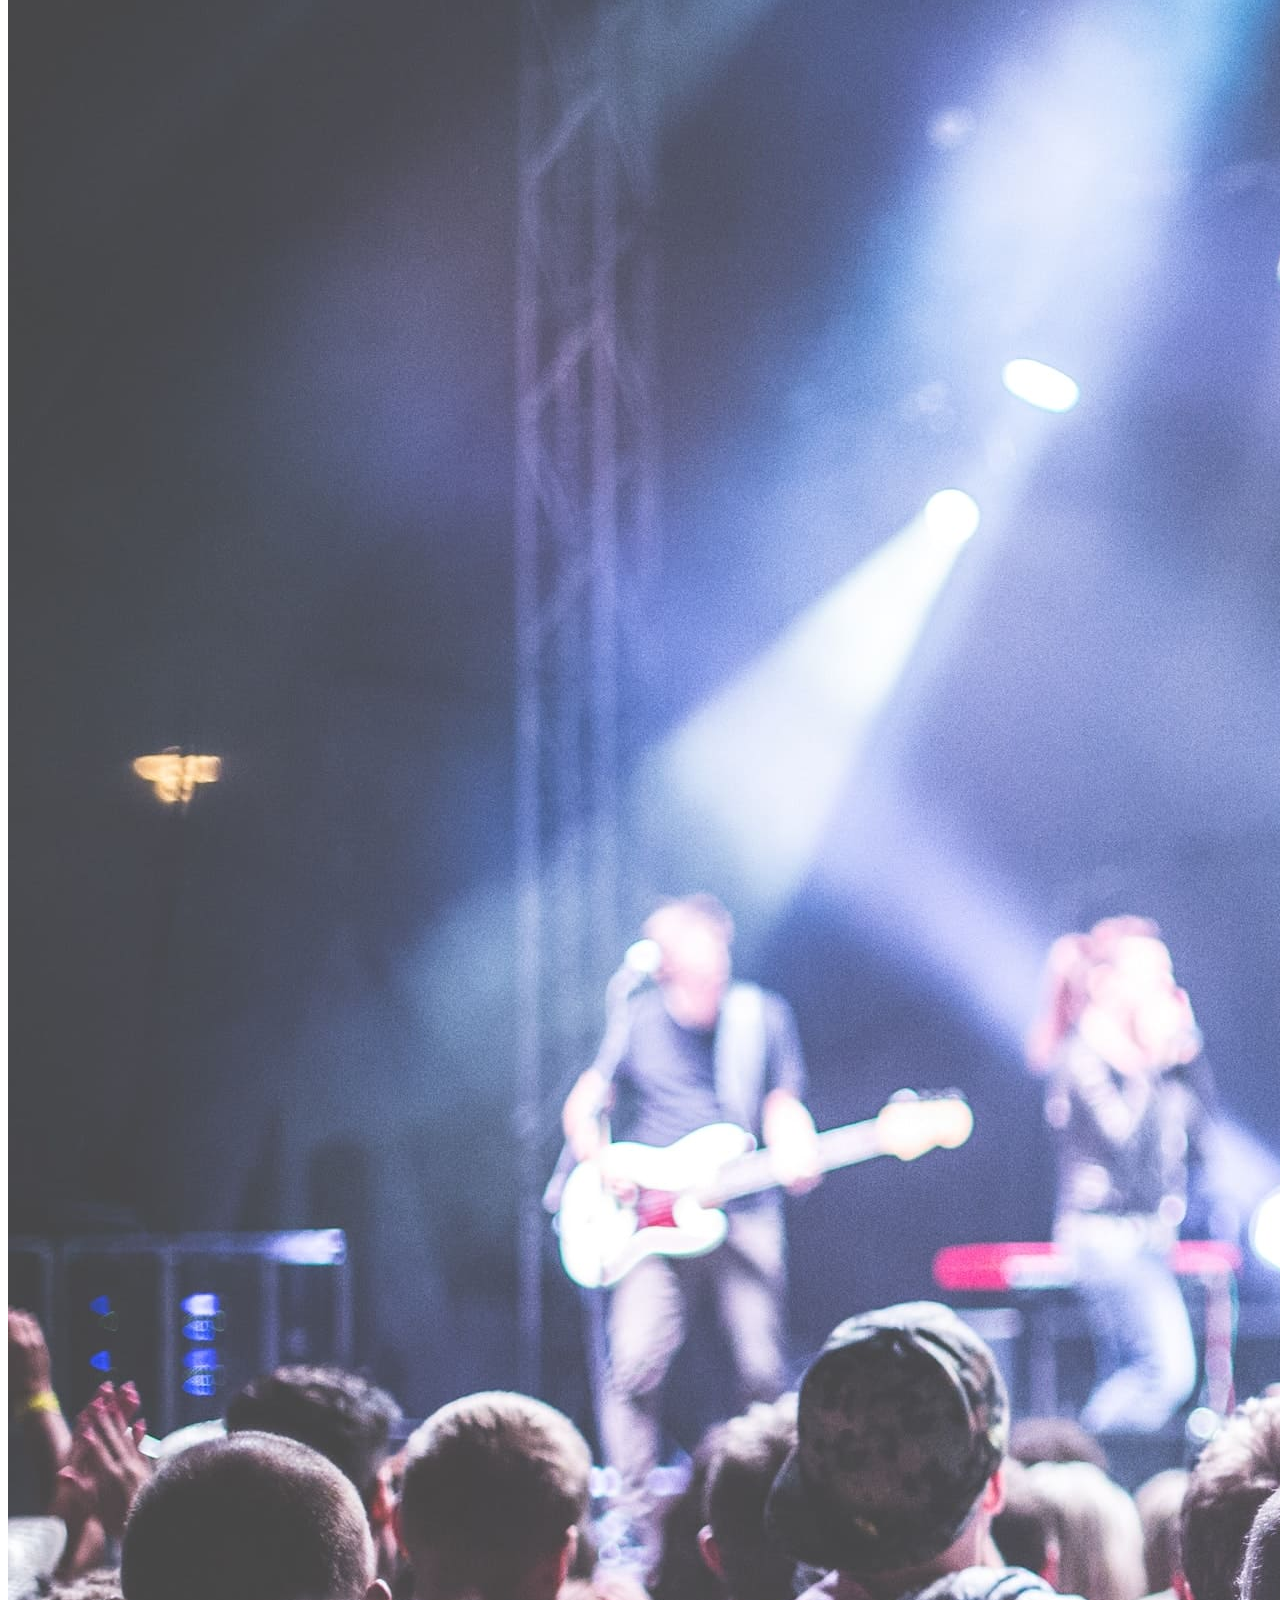
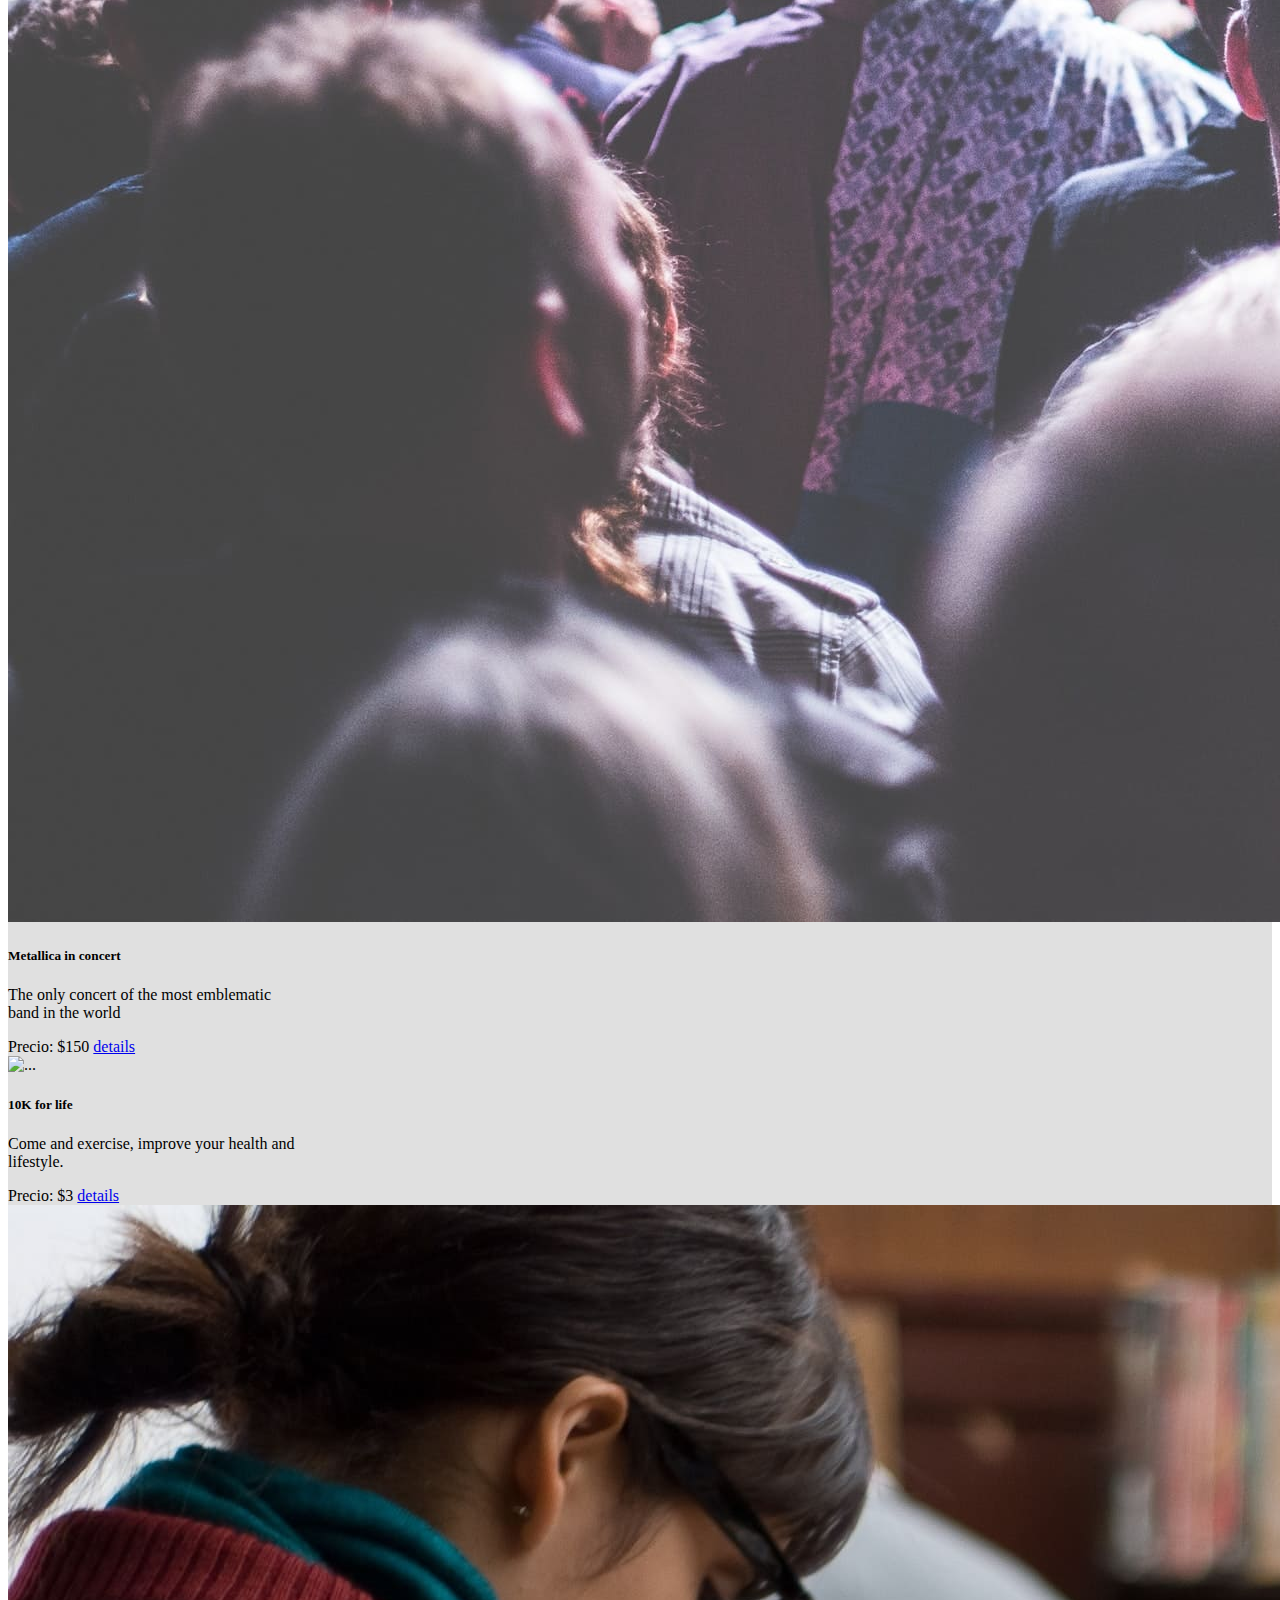
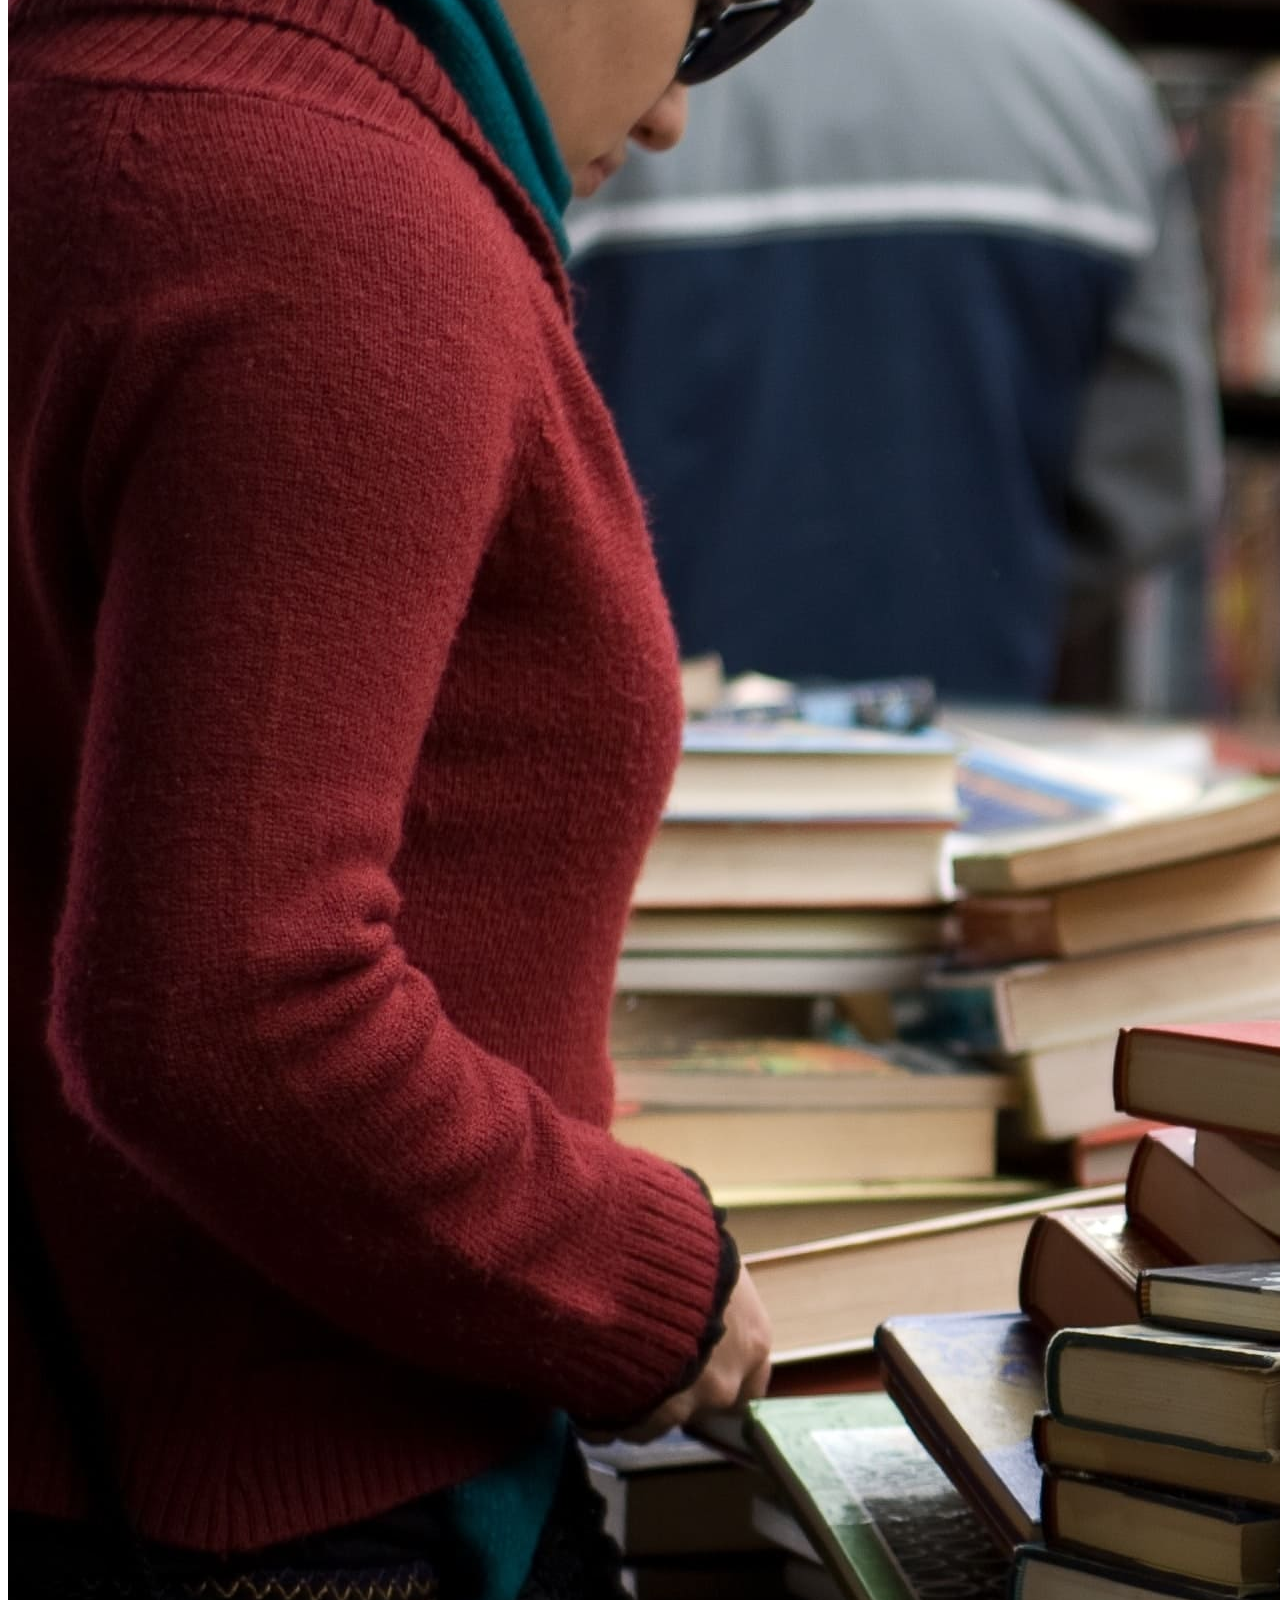
==== commit 2e3cb027: "actualizacion sabado" ====
--- a/index.html
+++ b/index.html
@@ -22,7 +22,7 @@
                     aria-label="Toggle navigation">
                     <span class="navbar-toggler-icon"></span>
                 </button>
-                <div class="collapse navbar-collapse" id="navbarNavAltMarkup ">
+                <div class="collapse navbar-collapse" id="navbarNavAltMarkup">
                     <div class="navbar-nav d-flex p-2 flex-grow-1 justify-content-end ">
                         <a class="nav-link active border border-3 border-info rounded m-2" aria-current="page"
                             href="#">Home</a>
@@ -54,7 +54,7 @@
                     <img src="./optional_banner_4.jpg" class="d-block w-100 img-fluid" alt="...">
                 </div>
                 <div class="carousel-item">
-                    <img src="./optional_banner_5.jpg" class="img-fluid" alt="...">
+                    <img src="./optional_banner_5.jpg" class=" d-block w-100 img-fluid" alt="...">
                 </div>
             </div>
             <button class="carousel-control-prev" type="button" data-bs-target="#carouselExampleRide"
@@ -68,10 +68,10 @@
                 <span class="visually-hidden">Next</span>
             </button>
         </div>
-        <div class="d-flex collapse " >
-            
-            
-                <div class="form-check form-check-inline ">
+        <div class="d-flex" >
+            
+            
+                <div class="form-check form-check-inline  ">
                     <input class="form-check-input " type="checkbox" id="inlineCheckbox1" value="option1">
                     <label class="form-check-label" for="inlineCheckbox1">Food</label>
                 </div>
@@ -84,12 +84,12 @@
                     <label class="form-check-label" for="inlineCheckbox3">Music and Cinema</label>
                 </div>
                 <div class="form-check form-check-inline">
-                    <input class="form-check-input" type="checkbox" id="inlineCheckbox3" value="option3">
-                    <label class="form-check-label" for="inlineCheckbox3">Sports</label>
-                </div>
-                <div class="form-check form-check-inline">
-                    <input class="form-check-input" type="checkbox" id="inlineCheckbox3" value="option3">
-                    <label class="form-check-label" for="inlineCheckbox3">All</label>
+                    <input class="form-check-input" type="checkbox" id="inlineCheckbox4" value="option4">
+                    <label class="form-check-label" for="inlineCheckbox4">Sports</label>
+                </div>
+                <div class="form-check form-check-inline">
+                    <input class="form-check-input" type="checkbox" id="inlineCheckbox5" value="option5">
+                    <label class="form-check-label" for="inlineCheckbox5">All</label>
                 </div>
 
            
@@ -200,9 +200,9 @@
 
     <footer class=" d-flex justify-content-star align-items-center bg-body-tertiary text-info">
         <div class="container ">
-            <img class="m-2" id= "imagenesRedes"src="./whatsapp.png" alt="wt">
-            <img class="m-2"  id= "imagenesRedes"src="./instagram.png" alt="ig">
-            <img class="m-2" id= "imagenesRedes"src="./facebook.png" alt="fb">
+            <img class="imagen1 m-2 " src="./whatsapp.png" alt="wt">
+                <img class=" imagen2 m-2 " src="./instagram.png" alt="ig">
+                <img class="imagen3 m-2 " src="./facebook.png" alt="fb">
         </div>
         <div class="d-flex">
             <span class="align-self-end ">By Veronica Gonzalez</span>
--- a/style.css
+++ b/style.css
@@ -4,25 +4,33 @@
 
 }
 header{
-    min-height: 10vh;
+   min-height: 10vh;
 }
 footer{
     min-height: 5vh;
 }
 
 
-.carousel-inner{
+
+.carousel-inner img {
     
-}
-.carousel-inner img {
-    width: 100%;
     max-height: 100px;
+        object-fit:cover;
+        
+       
+    }
+
     
   
-}
-#imagenesRedes{
+
+.imagen1, .imagen2, .imagen3  {
     width: 50px;
 }
+.table{
+    max-width: 75vw;
+    max-height: 100vh;
+}
+
 
     
 
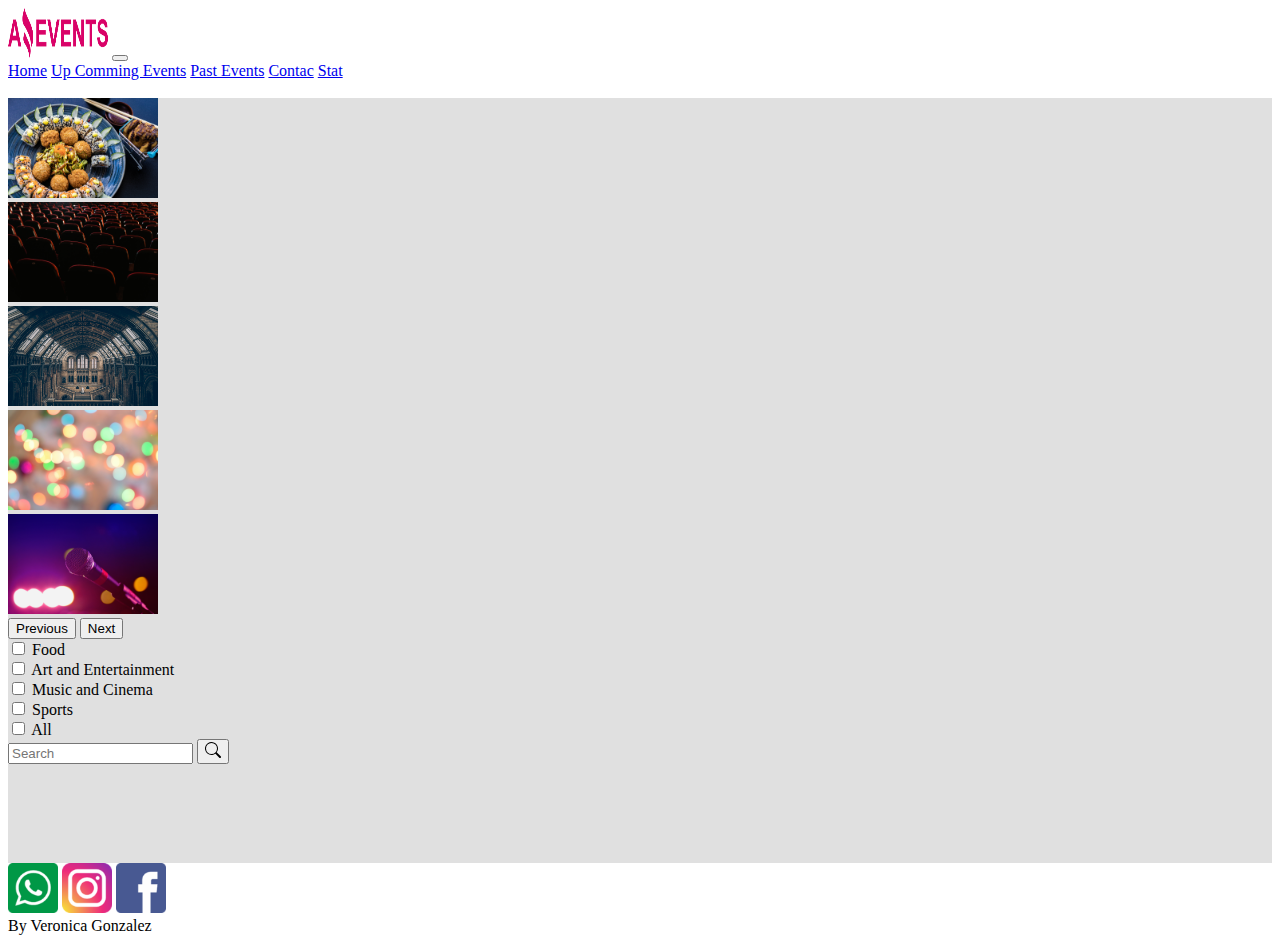
==== commit dd91627f: "data e index js" ====
--- a/index.html
+++ b/index.html
@@ -48,7 +48,7 @@
                     <img src="./optional_banner_2.jpg" class="d-block w-100 img-fluid" alt="...">
                 </div>
                 <div class="carousel-item">
-                    <img src="./optional_banner_3.jpg" class="d-block w-100 img-fluid"  alt="...">
+                    <img src="./optional_banner_3.jpg" class="d-block w-100 img-fluid" alt="...">
                 </div>
                 <div class="carousel-item">
                     <img src="./optional_banner_4.jpg" class="d-block w-100 img-fluid" alt="...">
@@ -68,151 +68,69 @@
                 <span class="visually-hidden">Next</span>
             </button>
         </div>
-        <div class="d-flex" >
-            
-            
-                <div class="form-check form-check-inline  ">
-                    <input class="form-check-input " type="checkbox" id="inlineCheckbox1" value="option1">
-                    <label class="form-check-label" for="inlineCheckbox1">Food</label>
-                </div>
-                <div class="form-check form-check-inline">
-                    <input class="form-check-input" type="checkbox" id="inlineCheckbox2" value="option2">
-                    <label class="form-check-label" for="inlineCheckbox2"> Art and Entertainment</label>
-                </div>
-                <div class="form-check form-check-inline">
-                    <input class="form-check-input" type="checkbox" id="inlineCheckbox3" value="option3">
-                    <label class="form-check-label" for="inlineCheckbox3">Music and Cinema</label>
-                </div>
-                <div class="form-check form-check-inline">
-                    <input class="form-check-input" type="checkbox" id="inlineCheckbox4" value="option4">
-                    <label class="form-check-label" for="inlineCheckbox4">Sports</label>
-                </div>
-                <div class="form-check form-check-inline">
-                    <input class="form-check-input" type="checkbox" id="inlineCheckbox5" value="option5">
-                    <label class="form-check-label" for="inlineCheckbox5">All</label>
-                </div>
+        <div class="d-flex">
 
-           
-                   
-                    <div class="input-group ms-auto p-2 w-25 ">
-                        <input type="text" class="form-control" placeholder="Search" aria-label="Recipient's username" aria-describedby="button-addon2">
-                        <button class="btn btn-outline-secondary" type="button" id="button-addon2"> <svg xmlns="http://www.w3.org/2000/svg" width="16" height="16" fill="currentColor" class="bi bi-search" viewBox="0 0 16 16">
-                            <path d="M11.742 10.344a6.5 6.5 0 1 0-1.397 1.398h-.001c.03.04.062.078.098.115l3.85 3.85a1 1 0 0 0 1.415-1.414l-3.85-3.85a1.007 1.007 0 0 0-.115-.1zM12 6.5a5.5 5.5 0 1 1-11 0 5.5 5.5 0 0 1 11 0z"/>
-                          </svg></button>
-                      </div>
-                </div>
-            
-            
-        
-        <div class="d-flex justify-content-center p-2 gap-2 flex-wrap">
-            <div class="card" style="width: 18rem; ">
-                <img src="./food_fair.jpg" class="card-img-top h-50" alt="...">
-                <div class="card-body text-bg-info h-40 ">
-                    <h5 class="card-title text-center">Festival of the collectivities</h5>
-                    <p class="card-text text-center">Enjoy your favorite dishes from different countries ...</p>
-                </div>
 
-                <div class="card-body h-10 d-flex justify-content-between">
-                    <span> Precio: $5</span>
-                    <a href="./details.html" class="card-link btn btn-dark">details</a>
-                </div>
+            <div class="form-check form-check-inline  ">
+                <input class="form-check-input " type="checkbox" id="inlineCheckbox1" value="option1">
+                <label class="form-check-label" for="inlineCheckbox1">Food</label>
             </div>
-            <div class="card" style="width: 18rem;">
-                <img src="./outing_to_the_museum.jpg" class="card-img-top h-50" alt="...">
-                <div class="card-body text-bg-info h-40">
-                    <h5 class="card-title text-center ">Art Exhibition</h5>
-                    <p class="card-text text-center">Let's go to the art museum for an incredible tour ...</p>
-                </div>
-
-                <div class="card-body h-10 d-flex justify-content-between">
-                    <span> Precio: $15</span>
-                    <a href="./details.html" class="card-link btn btn-dark">details</a>
-                </div>
+            <div class="form-check form-check-inline">
+                <input class="form-check-input" type="checkbox" id="inlineCheckbox2" value="option2">
+                <label class="form-check-label" for="inlineCheckbox2"> Art and Entertainment</label>
             </div>
-            <div class="card" style="width: 18rem;">
-                <img src="./costume_party.jpg" class="card-img-top h-50" alt="...">
-                <div class="card-body text-bg-info h-40">
-                    <h5 class="card-title text-center">Halloween Night</h5>
-                    <p class="card-text text-center">Come in your scariest costume character to win amazing prizes.</p>
-                </div>
-
-                <div class="card-body h-10 d-flex justify-content-between">
-                    <span> Precio: $12</span>
-                    <a href="./details.html" class="card-link btn btn-dark">details</a>
-                </div>
+            <div class="form-check form-check-inline">
+                <input class="form-check-input" type="checkbox" id="inlineCheckbox3" value="option3">
+                <label class="form-check-label" for="inlineCheckbox3">Music and Cinema</label>
             </div>
-            <div class="card" style="width: 18rem;">
-                <img src="./music_concert.jpg" class="card-img-top h-50" alt="...">
-                <div class="card-body text-bg-info h-40 ">
-                    <h5 class="card-title text-center">Metallica in concert</h5>
-                    <p class="card-text text-center">The only concert of the most emblematic band in the world</p>
-                </div>
-
-                <div class="card-body h-10 d-flex justify-content-between">
-                    <span> Precio: $150</span>
-                    <a href="./details.html" class="card-link btn btn-dark">details</a>
-                </div>
-
+            <div class="form-check form-check-inline">
+                <input class="form-check-input" type="checkbox" id="inlineCheckbox4" value="option4">
+                <label class="form-check-label" for="inlineCheckbox4">Sports</label>
+            </div>
+            <div class="form-check form-check-inline">
+                <input class="form-check-input" type="checkbox" id="inlineCheckbox5" value="option5">
+                <label class="form-check-label" for="inlineCheckbox5">All</label>
             </div>
 
-            <div class="card" style="width: 18rem;">
-                <img src="./marathon.jpg" class="card-img-top h-50" alt="...">
-                <div class="card-body text-bg-info h-40">
-                    <h5 class="card-title text-center">10K for life</h5>
-                    <p class="card-text text-center">Come and exercise, improve your health and lifestyle.</p>
-                </div>
 
-                <div class="card-body h-10 d-flex justify-content-between">
-                    <span> Precio: $3</span>
-                    <a href="./details.html" class="card-link btn btn-dark">details</a>
-                </div>
-            </div>
-            <div class="card" style="width: 18rem;">
-                <img src="./books.jpg" class="card-img-top h-50" alt="...">
-                <div class="card-body text-bg-info h-40">
-                    <h5 class="card-title text-center">School Book Fair</h5>
-                    <p class="card-text text-center">Bring your unused school book and bring the one you need.</p>
-                </div>
 
-                <div class="card-body h-10 d-flex justify-content-between">
-                    <span> Precio: $1</span>
-                    <a href="./details.html" class="card-link btn btn-dark">details</a>
-                </div>
-
-            </div>
-            <div class="card" style="width: 18rem;">
-                <img src="./cinema.jpg" class="card-img-top h-50" alt="...">
-                <div class="card-body text-bg-info h-40">
-                    <h5 class="card-title text-center ">Avengers</h5>
-                    <p class="card-text text-center">Marvel's Avengers 3d premiere the start of an epic saga...
-                        </p>
-                </div>
-
-                <div class="card-body h-10 d-flex justify-content-between ">
-                    <span> Precio: $250</span>
-                    <a href="./details.html" class="card-link btn btn-dark">details</a>
-                </div>
-
+            <div class="input-group ms-auto p-2 w-25 ">
+                <input type="text" class="form-control" placeholder="Search" aria-label="Recipient's username"
+                    aria-describedby="button-addon2">
+                <button class="btn btn-outline-secondary" type="button" id="button-addon2"> <svg
+                        xmlns="http://www.w3.org/2000/svg" width="16" height="16" fill="currentColor"
+                        class="bi bi-search" viewBox="0 0 16 16">
+                        <path
+                            d="M11.742 10.344a6.5 6.5 0 1 0-1.397 1.398h-.001c.03.04.062.078.098.115l3.85 3.85a1 1 0 0 0 1.415-1.414l-3.85-3.85a1.007 1.007 0 0 0-.115-.1zM12 6.5a5.5 5.5 0 1 1-11 0 5.5 5.5 0 0 1 11 0z" />
+                    </svg></button>
             </div>
         </div>
+
+
+        <div id ="contenedorCards" class ="d-flex ">
+
+        </div>
+
     </main>
 
 
     <footer class=" d-flex justify-content-star align-items-center bg-body-tertiary text-info">
         <div class="container ">
             <img class="imagen1 m-2 " src="./whatsapp.png" alt="wt">
-                <img class=" imagen2 m-2 " src="./instagram.png" alt="ig">
-                <img class="imagen3 m-2 " src="./facebook.png" alt="fb">
+            <img class=" imagen2 m-2 " src="./instagram.png" alt="ig">
+            <img class="imagen3 m-2 " src="./facebook.png" alt="fb">
         </div>
         <div class="d-flex">
             <span class="align-self-end ">By Veronica Gonzalez</span>
         </div>
     </footer>
+    
+    
+    
+ 
+        <script src="./data.js"></script>
 
-
-    <script src="https://cdn.jsdelivr.net/npm/bootstrap@5.3.2/dist/js/bootstrap.bundle.min.js"
-        integrity="sha384-C6RzsynM9kWDrMNeT87bh95OGNyZPhcTNXj1NW7RuBCsyN/o0jlpcV8Qyq46cDfL"
-        crossorigin="anonymous"></script>
+    <script src="./index.js"></script>
 </body>
 
 </html>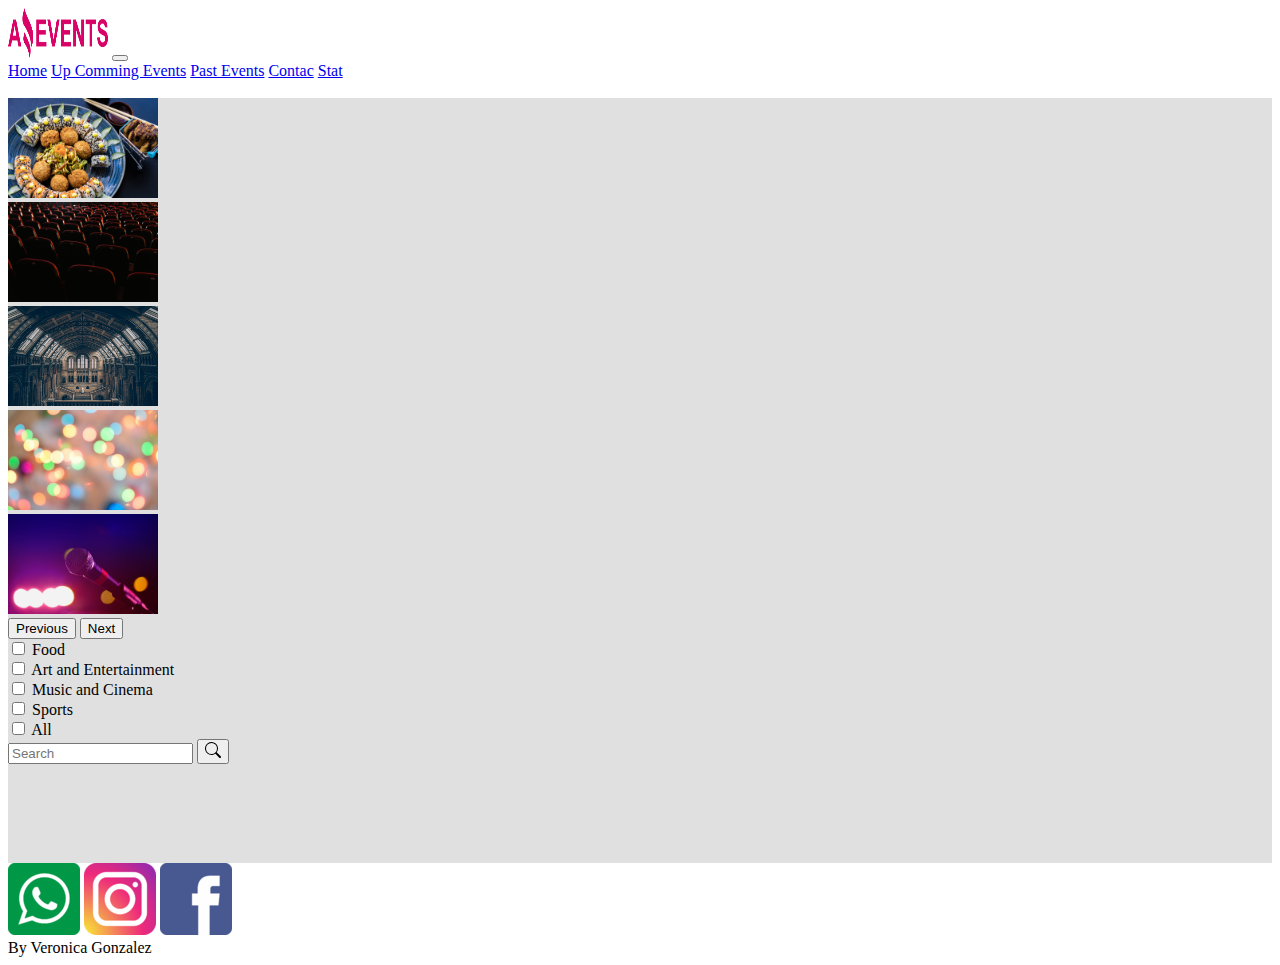
==== commit 01b7fbb2: "arreglos cards  con js y stat centrado" ====
--- a/index.html
+++ b/index.html
@@ -107,7 +107,7 @@
         </div>
 
 
-        <div id ="contenedorCards" class ="d-flex ">
+        <div id="contenedorCards" class="d-flex justify-content-center p-2 gap-2 flex-wrap  ">
 
         </div>
 
@@ -124,13 +124,13 @@
             <span class="align-self-end ">By Veronica Gonzalez</span>
         </div>
     </footer>
-    
-    
-    
- 
-        <script src="./data.js"></script>
 
-    <script src="./index.js"></script>
+    <script src="./data.js"></script>
+    <script src="./home.js"></script>
+
+    <script src="https://cdn.jsdelivr.net/npm/bootstrap@5.3.2/dist/js/bootstrap.bundle.min.js"
+        integrity="sha384-C6RzsynM9kWDrMNeT87bh95OGNyZPhcTNXj1NW7RuBCsyN/o0jlpcV8Qyq46cDfL"
+        crossorigin="anonymous"></script>
 </body>
 
 </html>--- a/style.css
+++ b/style.css
@@ -1,37 +1,38 @@
-main{
+main {
     min-height: 85vh;
     background-color: rgba(224, 224, 224, 0.989);
 
 }
-header{
-   min-height: 10vh;
+
+header {
+    min-height: 10vh;
 }
-footer{
+
+footer {
     min-height: 5vh;
+}
+.imgCard{
+    height: 50%;
+}
+/*.card-body{
+    height: 50%;
+}*/
+
+.carousel-inner img {
+
+    max-height: 100px;
+    object-fit: cover;
+
+
 }
 
 
 
-.carousel-inner img {
-    
-    max-height: 100px;
-        object-fit:cover;
-        
-       
-    }
 
-    
-  
-
-.imagen1, .imagen2, .imagen3  {
+/*.imagen1, .imagen2, .imagen3  {
     width: 50px;
-}
-.table{
+}*/
+.table {
     max-width: 75vw;
     max-height: 100vh;
-}
-
-
-    
-
-
+}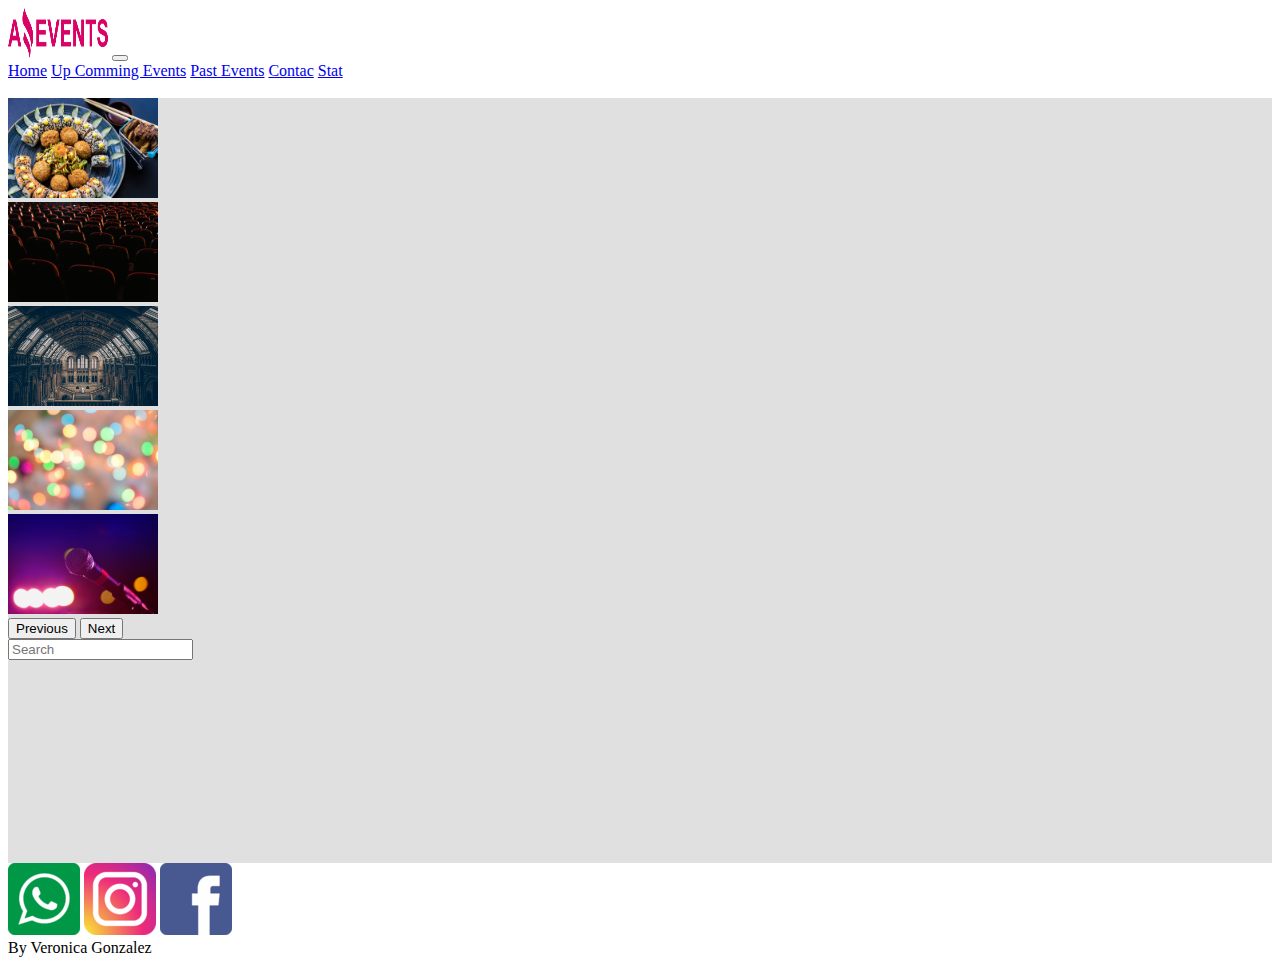
==== commit ca69e857: "arreglos js" ====
--- a/index.html
+++ b/index.html
@@ -68,48 +68,16 @@
                 <span class="visually-hidden">Next</span>
             </button>
         </div>
-        <div class="d-flex">
 
+    <div id="contenedorCheckbox" > </div>
+    <form class="d-flex" role="search">
+        <input class="form-control me-2" type="search" placeholder="Search" aria-label="Search" id="buscador">
+        
+      </form>
 
-            <div class="form-check form-check-inline  ">
-                <input class="form-check-input " type="checkbox" id="inlineCheckbox1" value="option1">
-                <label class="form-check-label" for="inlineCheckbox1">Food</label>
+            <div id="contenedorCards" class="d-flex justify-content-around p-2 gap-2 flex-wrap  ">
+
             </div>
-            <div class="form-check form-check-inline">
-                <input class="form-check-input" type="checkbox" id="inlineCheckbox2" value="option2">
-                <label class="form-check-label" for="inlineCheckbox2"> Art and Entertainment</label>
-            </div>
-            <div class="form-check form-check-inline">
-                <input class="form-check-input" type="checkbox" id="inlineCheckbox3" value="option3">
-                <label class="form-check-label" for="inlineCheckbox3">Music and Cinema</label>
-            </div>
-            <div class="form-check form-check-inline">
-                <input class="form-check-input" type="checkbox" id="inlineCheckbox4" value="option4">
-                <label class="form-check-label" for="inlineCheckbox4">Sports</label>
-            </div>
-            <div class="form-check form-check-inline">
-                <input class="form-check-input" type="checkbox" id="inlineCheckbox5" value="option5">
-                <label class="form-check-label" for="inlineCheckbox5">All</label>
-            </div>
-
-
-
-            <div class="input-group ms-auto p-2 w-25 ">
-                <input type="text" class="form-control" placeholder="Search" aria-label="Recipient's username"
-                    aria-describedby="button-addon2">
-                <button class="btn btn-outline-secondary" type="button" id="button-addon2"> <svg
-                        xmlns="http://www.w3.org/2000/svg" width="16" height="16" fill="currentColor"
-                        class="bi bi-search" viewBox="0 0 16 16">
-                        <path
-                            d="M11.742 10.344a6.5 6.5 0 1 0-1.397 1.398h-.001c.03.04.062.078.098.115l3.85 3.85a1 1 0 0 0 1.415-1.414l-3.85-3.85a1.007 1.007 0 0 0-.115-.1zM12 6.5a5.5 5.5 0 1 1-11 0 5.5 5.5 0 0 1 11 0z" />
-                    </svg></button>
-            </div>
-        </div>
-
-
-        <div id="contenedorCards" class="d-flex justify-content-center p-2 gap-2 flex-wrap  ">
-
-        </div>
 
     </main>
 
--- a/style.css
+++ b/style.css
@@ -12,11 +12,13 @@
     min-height: 5vh;
 }
 .imgCard{
-    height: 50%;
+    height: 45%;
 }
-/*.card-body{
-    height: 50%;
-}*/
+.card-body{
+    display: flex;
+    flex-direction: column;
+    text-align: justify;
+}
 
 .carousel-inner img {
 
@@ -26,13 +28,16 @@
 
 }
 
-
-
-
-/*.imagen1, .imagen2, .imagen3  {
-    width: 50px;
-}*/
 .table {
     max-width: 75vw;
     max-height: 100vh;
+}
+#contenedorCheckbox{
+    display: flex;
+    justify-content: space-evenly;
+   
+}
+
+#contenedordetail{
+    display: flex;
 }